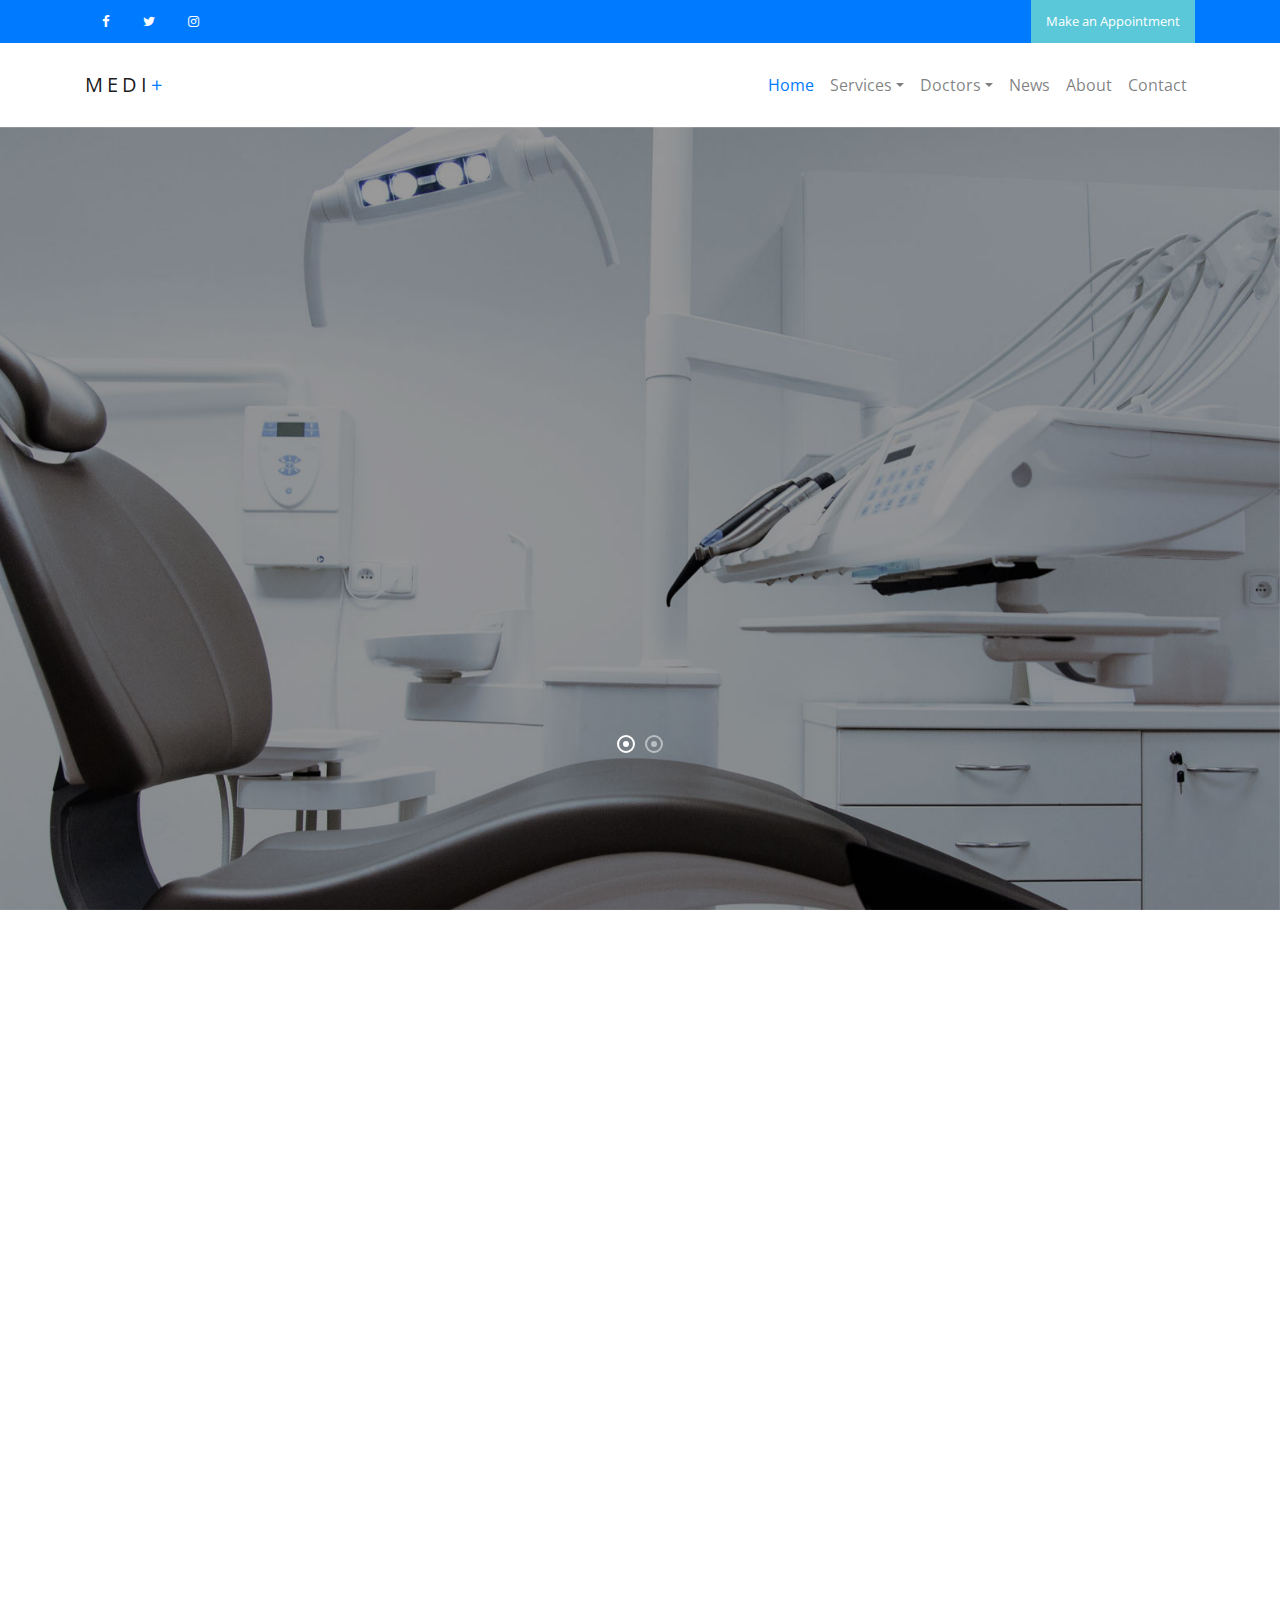
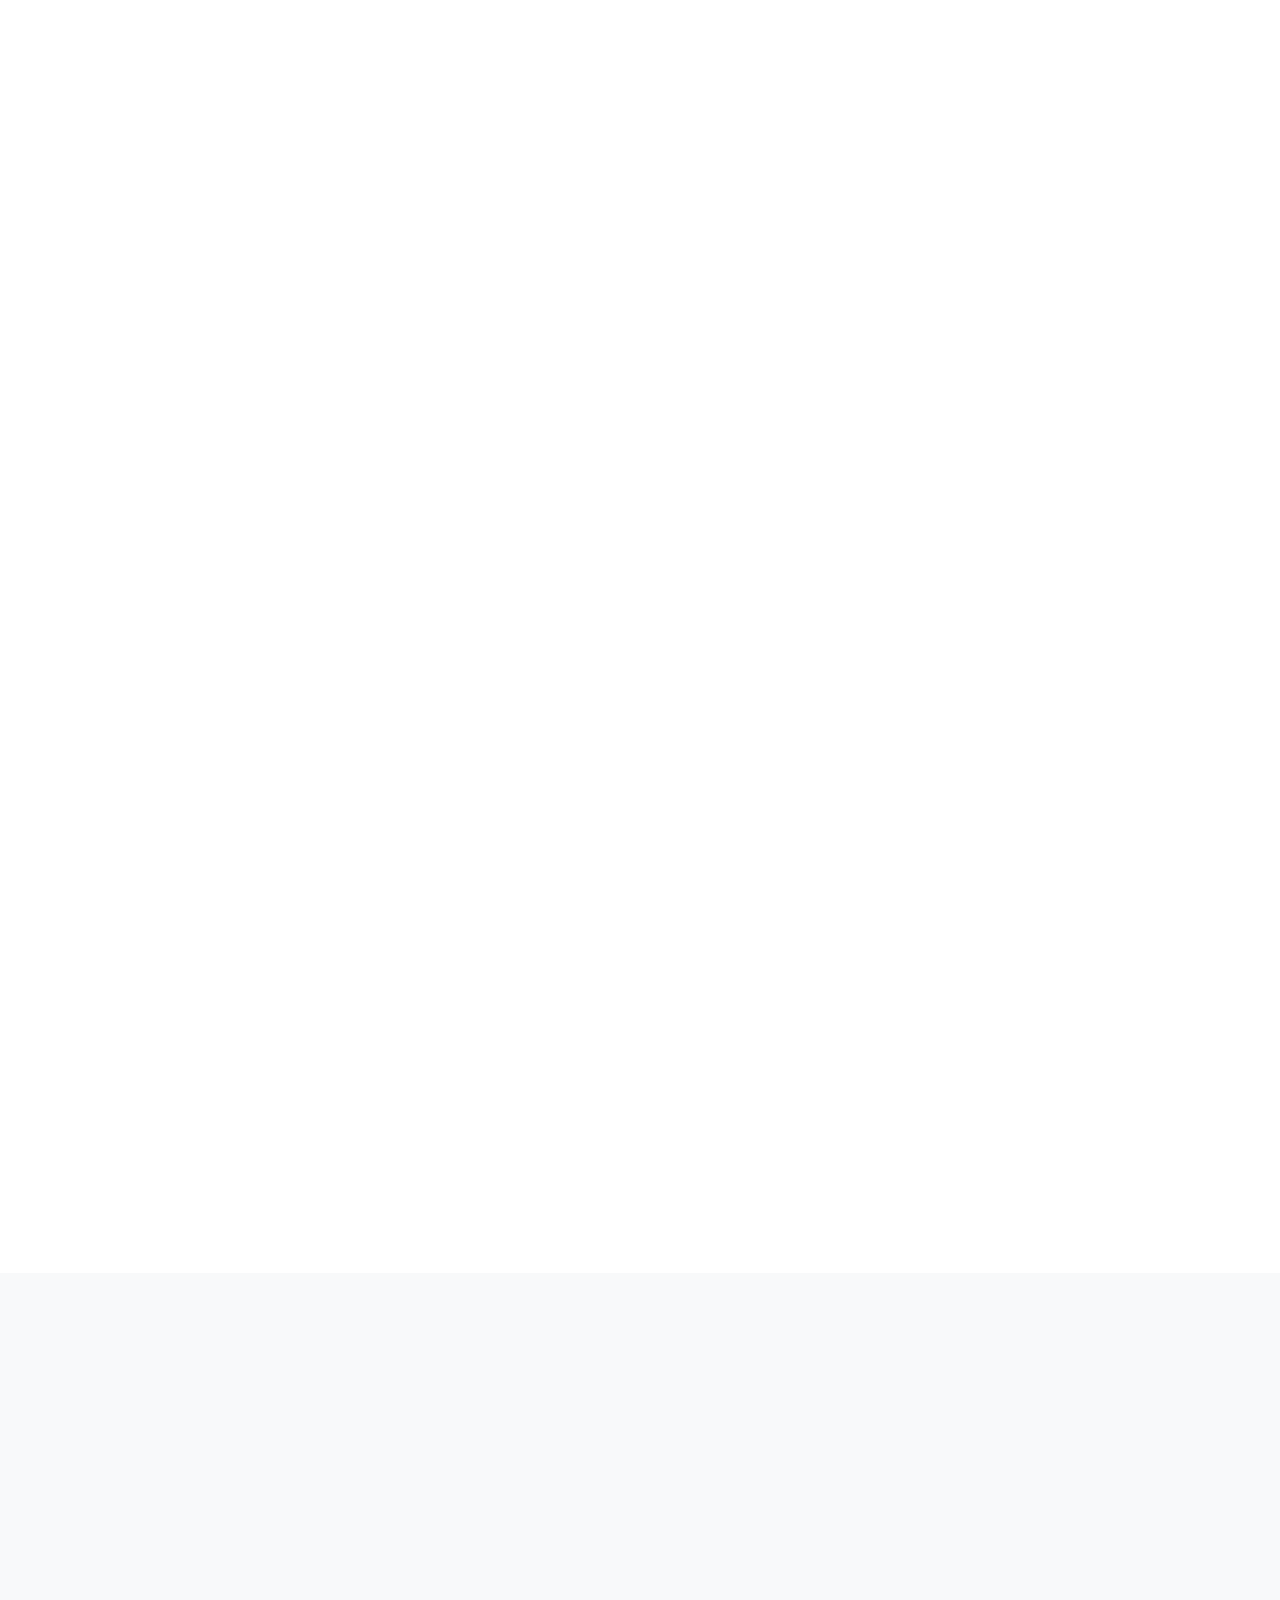
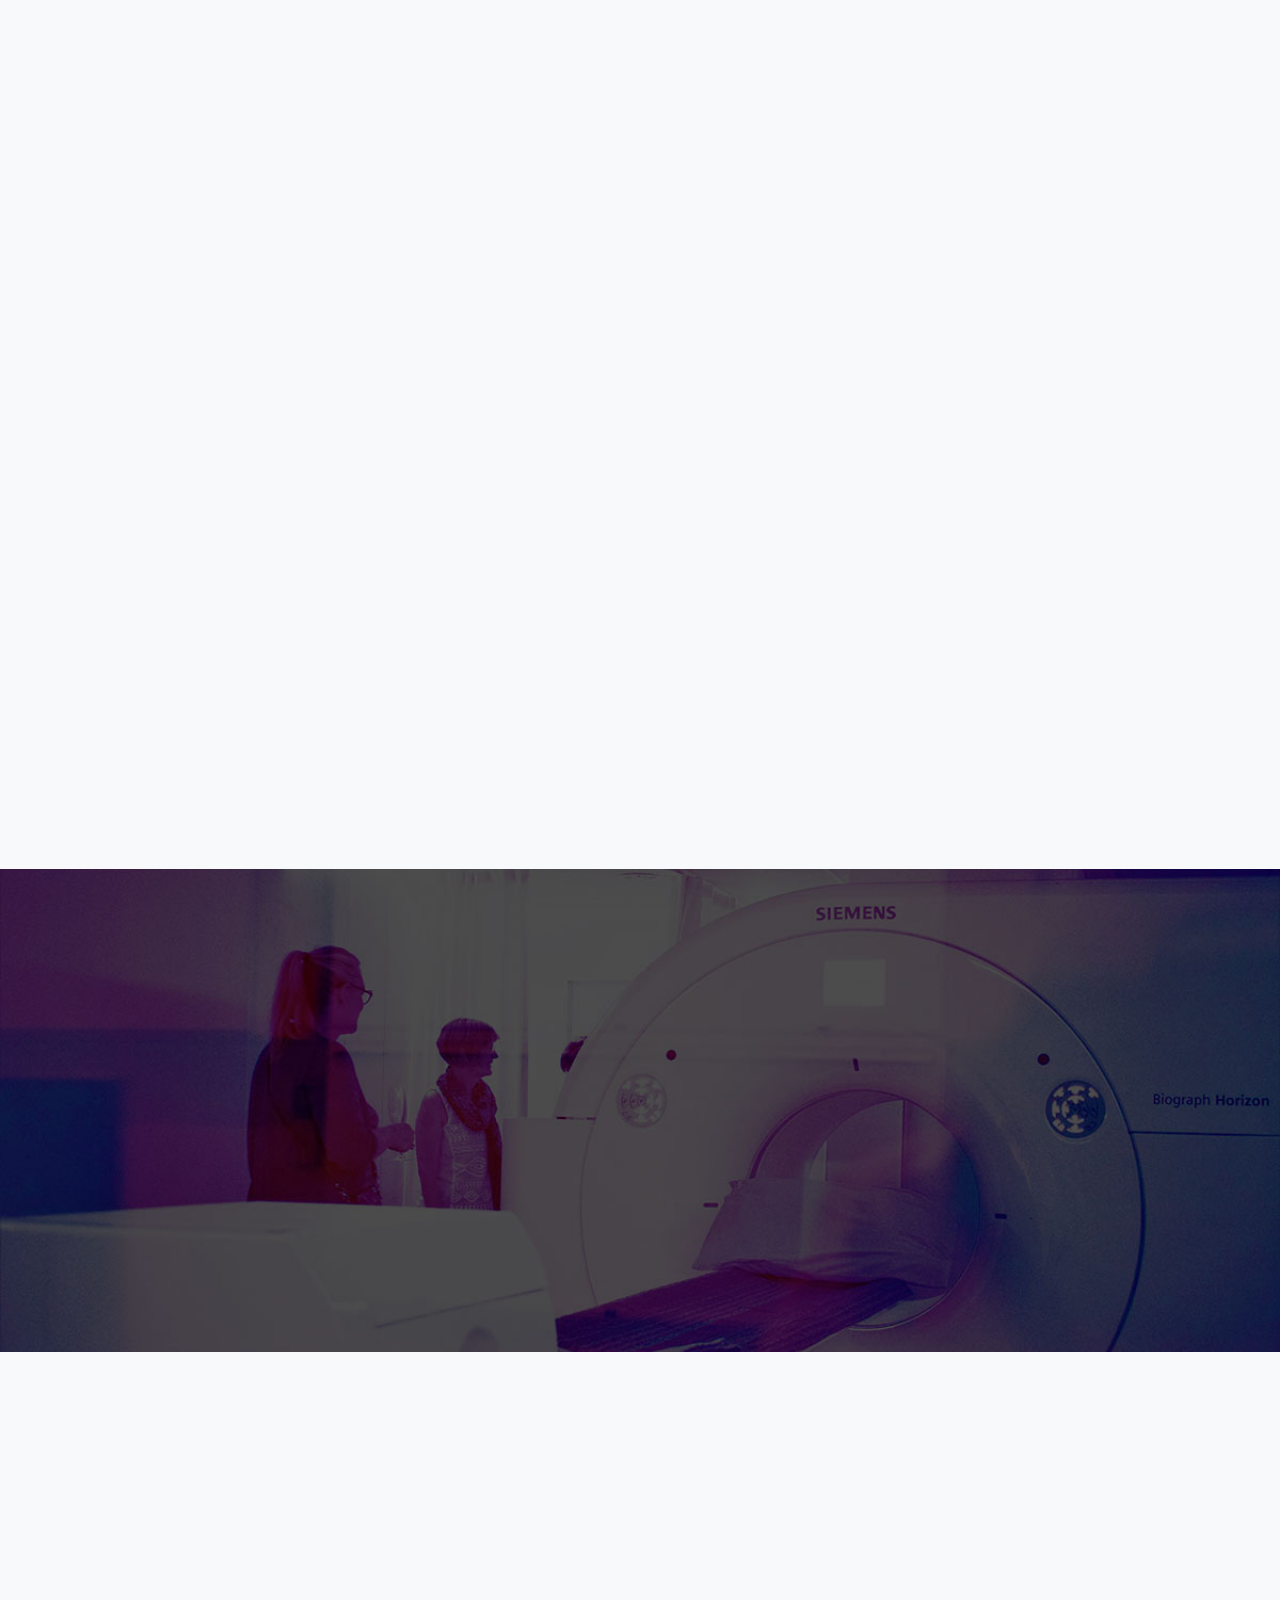
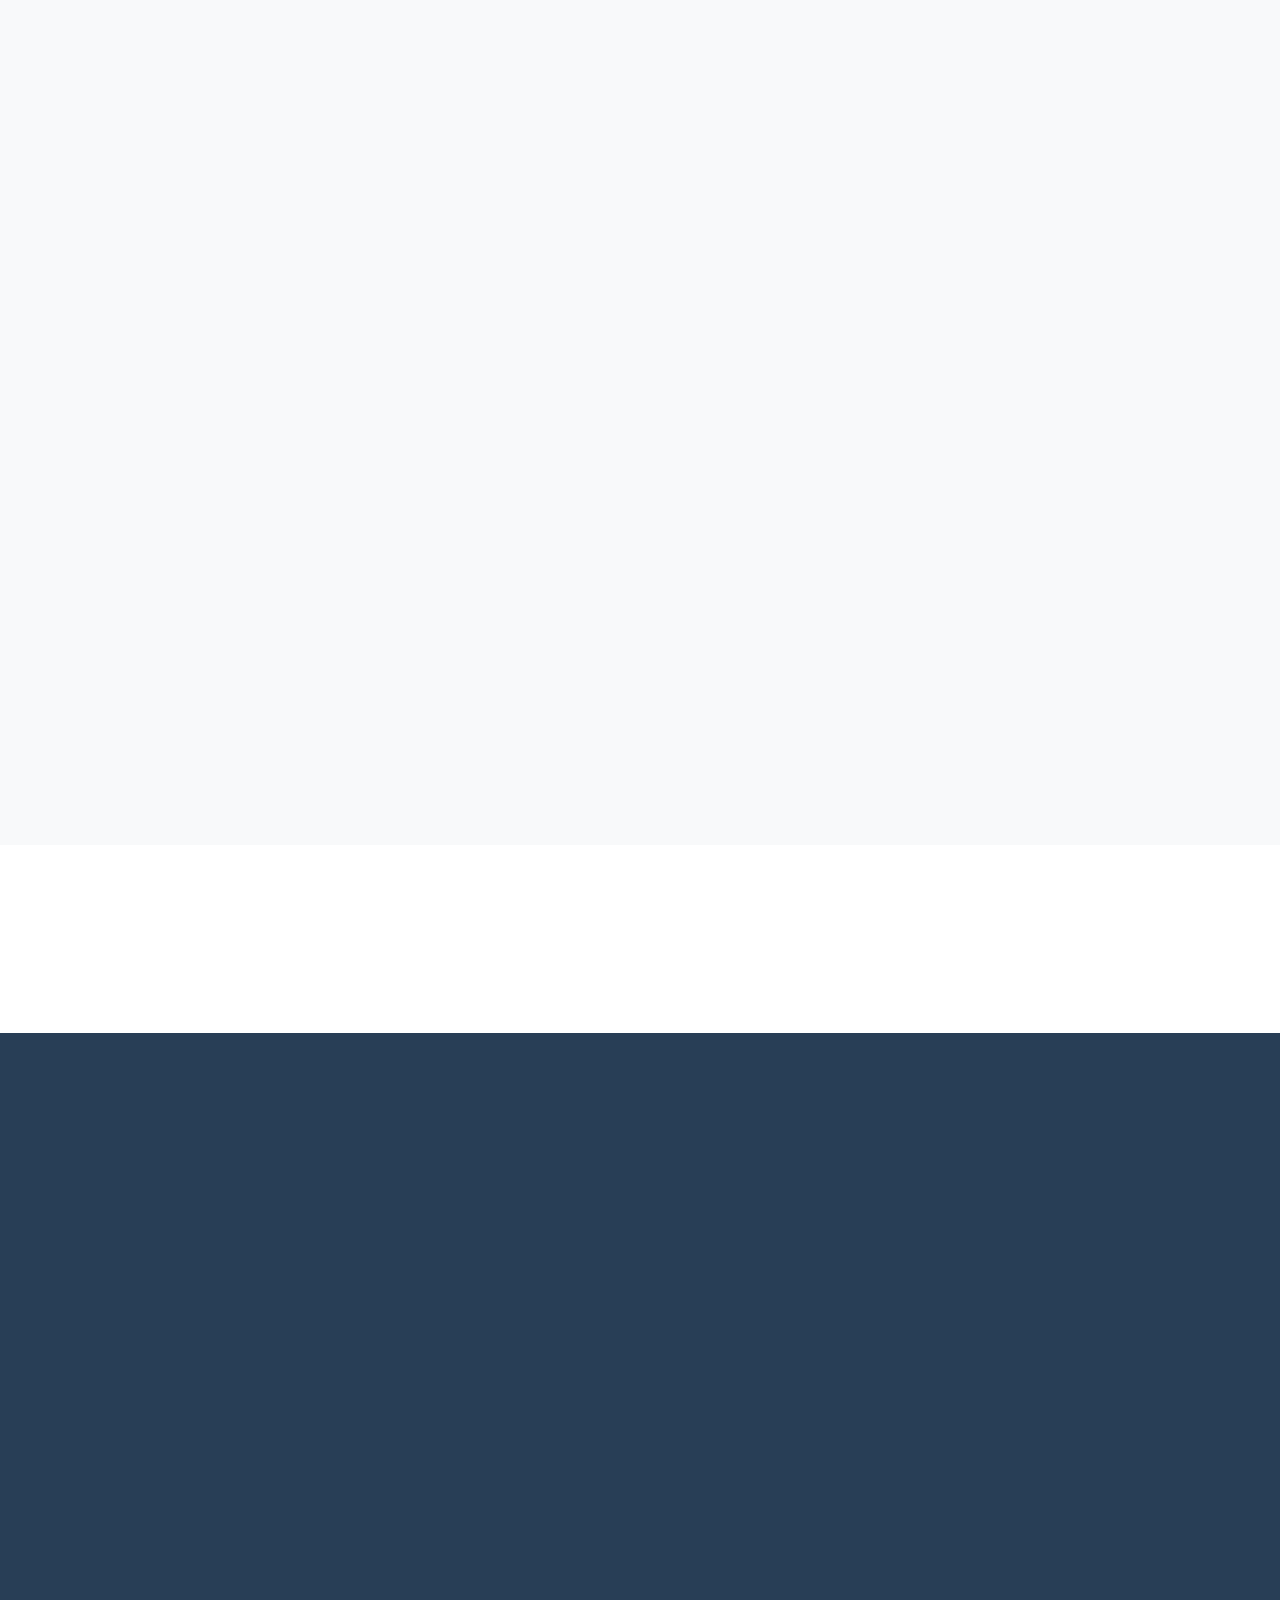
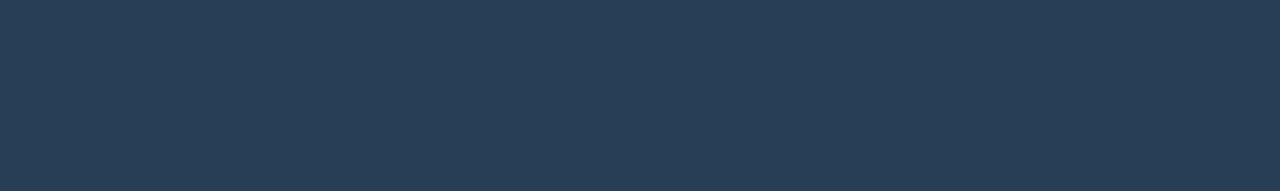
==== index.html @ 518af1c9 "first commit" ====
<!doctype html>
<html lang="en">
  <head>
    <title>Colorlib Medi+</title>
    <meta charset="utf-8">
    <meta name="viewport" content="width=device-width, initial-scale=1, shrink-to-fit=no">

    <link href="https://fonts.googleapis.com/css?family=Open+Sans:300, 400, 700" rel="stylesheet">

    <link rel="stylesheet" href="css/bootstrap.css">
    <link rel="stylesheet" href="css/animate.css">
    <link rel="stylesheet" href="css/owl.carousel.min.css">
    <link rel="stylesheet" href="css/bootstrap-datepicker.css">
    <link rel="stylesheet" href="css/jquery.timepicker.css">

    <link rel="stylesheet" href="fonts/ionicons/css/ionicons.min.css">
    <link rel="stylesheet" href="fonts/fontawesome/css/font-awesome.min.css">
    <link rel="stylesheet" href="fonts/flaticon/font/flaticon.css">


    <!-- Theme Style -->
    <link rel="stylesheet" href="css/style.css">
  </head>
  <body>
    
    <header role="banner">
      <div class="top-bar">
        <div class="container">
          <div class="row">
            <div class="col-md-6 col-sm-6 col-5">
              <ul class="social list-unstyled">
                <li><a href="#"><span class="fa fa-facebook"></span></a></li>
                <li><a href="#"><span class="fa fa-twitter"></span></a></li>
                <li><a href="#"><span class="fa fa-instagram"></span></a></li>
              </ul>
            </div>
            <div class="col-md-6 col-sm-6 col-7 text-right">
              <p class="mb-0">
                <a href="#" class="cta-btn" data-toggle="modal" data-target="#modalAppointment">Make an Appointment</a></p>
            </div>
          </div>
        </div>
      </div>
      <nav class="navbar navbar-expand-lg navbar-light bg-light">
        <div class="container">
          <a class="navbar-brand" href="index.html">Medi<span>+</span>  </a>
          <button class="navbar-toggler" type="button" data-toggle="collapse" data-target="#navbarsExample05" aria-controls="navbarsExample05" aria-expanded="false" aria-label="Toggle navigation">
            <span class="navbar-toggler-icon"></span>
          </button>

          <div class="collapse navbar-collapse" id="navbarsExample05">
            <ul class="navbar-nav ml-auto">
              <li class="nav-item">
                <a class="nav-link active" href="index.html">Home</a>
              </li>
              <li class="nav-item dropdown">
                <a class="nav-link dropdown-toggle" href="services.html" id="dropdown04" data-toggle="dropdown" aria-haspopup="true" aria-expanded="false">Services</a>
                <div class="dropdown-menu" aria-labelledby="dropdown04">
                  <a class="dropdown-item" href="#">Institute</a>
                  <a class="dropdown-item" href="#">Departments</a>
                  <a class="dropdown-item" href="services.html">Services</a>
                </div>

              </li>
              <li class="nav-item dropdown">
                <a class="nav-link dropdown-toggle" href="doctors.html" id="dropdown05" data-toggle="dropdown" aria-haspopup="true" aria-expanded="false">Doctors</a>
                <div class="dropdown-menu" aria-labelledby="dropdown05">
                  <a class="dropdown-item" href="doctors.html">Find Doctors</a>
                  <a class="dropdown-item" href="#">Practitioner</a>
                </div>
              </li>
              <li class="nav-item">
                <a class="nav-link" href="news.html">News</a>
              </li>
              <li class="nav-item">
                <a class="nav-link" href="about.html">About</a>
              </li>
              <li class="nav-item">
                <a class="nav-link" href="contact.html">Contact</a>
              </li>
            </ul>
          </div>
        </div>
      </nav>
    </header>
    <!-- END header -->
    
    <section class="home-slider owl-carousel">
      <div class="slider-item" style="background-image: url('img/slider-2.jpg');">
        
        <div class="container">
          <div class="row slider-text align-items-center">
            <div class="col-md-7 col-sm-12 element-animate">
              <h1>We Care For You</h1>
              <p>Lorem ipsum dolor sit amet, consectetur adipisicing elit. Commodi unde impedit, necessitatibus, soluta sit quam minima expedita atque corrupti reiciendis.</p>
            </div>
          </div>
        </div>

      </div>

      <div class="slider-item" style="background-image: url('img/slider-1.jpg');">
        <div class="container">
          <div class="row slider-text align-items-center">
            <div class="col-md-7 col-sm-12 element-animate">
              <h1>We Provide Health Care Solutions</h1>
              <p>Lorem ipsum dolor sit amet, consectetur adipisicing elit. Commodi unde impedit, necessitatibus, soluta sit quam minima expedita atque corrupti reiciendis.</p>
            </div>
          </div>
        </div>
        
      </div>

    </section>
    <!-- END slider -->

    
    <section class="container home-feature mb-5">
      <div class="row">
        <div class="col-md-4 p-0 one-col element-animate">
          <div class="col-inner p-xl-5 p-lg-5 p-md-4 p-sm-4 p-4">
            <span class="icon flaticon-hospital-bed"></span>
            <h2>Patient Services</h2>
            <p>Lorem ipsum dolor sit amet, consectetur adipisicing elit. Commodi unde impedit, necessitatibus, soluta sit quam minima expedita atque corrupti reiciendis.</p>
          </div>
          <a href="#" class="btn-more">Read More</a>
        </div>
        <div class="col-md-4 p-0 two-col element-animate">
          <div class="col-inner p-xl-5 p-lg-5 p-md-4 p-sm-4 p-4">
            <span class="icon flaticon-first-aid-kit"></span>
            <h2>Medical Services</h2>
            <p>Lorem ipsum dolor sit amet, consectetur adipisicing elit. Commodi unde impedit, necessitatibus, soluta sit quam minima expedita atque corrupti reiciendis.</p>
          </div>
          <a href="#" class="btn-more">Read More</a>
        </div>
        <div class="col-md-4 p-0 three-col element-animate">
          <div class="col-inner p-xl-5 p-lg-5 p-md-4 p-sm-4 p-4">
            <span class="icon flaticon-hospital"></span>
            <h2>Amenities</h2>
            <p>Lorem ipsum dolor sit amet, consectetur adipisicing elit. Commodi unde impedit, necessitatibus, soluta sit quam minima expedita atque corrupti reiciendis.</p>
          </div>
          <a href="#" class="btn-more">Read More</a>
        </div>
      </div>
    </section>
    <!-- END section -->

    <section class="section stretch-section">
      <div class="container">
        <div class="row justify-content-center mb-5 element-animate">
          <div class="col-md-8 text-center mb-5">
            <h2 class="text-uppercase heading border-bottom mb-4">Why Choose Us</h2>
            <p class="mb-0 lead">Lorem ipsum dolor sit amet, consectetur adipisicing elit. Commodi unde impedit, necessitatibus, soluta sit quam minima expedita atque corrupti reiciendis.</p>
          </div>
        </div>
        <div class="row align-items-center">
          
          <div class="col-md-6 stretch-left-1 element-animate" data-animate-effect="fadeInLeft">
            <a href="#" class="video"><img src="img/img_1.jpg" alt="" class="img-fluid"></a>
          </div>
          <div class="col-md-6 stretch-left-1-offset pl-md-5 pl-0 element-animate" data-animate-effect="fadeInLeft">
            <div class="row">
              <div class="col-lg-6 col-md-6 col-sm-6 col-6">
                <div class="media d-block media-feature text-center">
                  <span class="icon flaticon-hospital"></span>
                  <div class="media-body">
                    <h3 class="mt-0 text-black">Amenities</h3>
                    <p>Lorem ipsum dolor sit amet, consectetur adipisicing elit.</p>
                  </div>
                </div>
              </div>
              <div class="col-lg-6 col-md-6 col-sm-6 col-6">
                <div class="media d-block media-feature text-center">
                  <span class="icon flaticon-first-aid-kit"></span>
                  <div class="media-body">
                    <h3 class="mt-0 text-black">Medical Services</h3>
                    <p>Lorem ipsum dolor sit amet, consectetur adipisicing elit.</p>
                  </div>
                </div>
              </div>
            </div>

            <div class="row">
              <div class="col-lg-6 col-md-6 col-sm-6 col-6">
                <div class="media d-block media-feature text-center">
                  <span class="icon flaticon-hospital-bed"></span>
                  <div class="media-body">
                    <h3 class="mt-0 text-black">Patient Services</h3>
                    <p>Lorem ipsum dolor sit amet, consectetur adipisicing elit.</p>
                  </div>
                </div>
              </div>
              <div class="col-lg-6 col-md-6 col-sm-6 col-6">
                <div class="media d-block media-feature text-center">
                  <span class="icon flaticon-doctor"></span>
                  <div class="media-body">
                    <h3 class="mt-0 text-black">Expert Doctors</h3>
                    <p>Lorem ipsum dolor sit amet, consectetur adipisicing elit.</p>
                  </div>
                </div>
              </div>
            </div>
          </div>
        </div>
      </div>
    </section>
    <!-- END section -->

    <section class="section custom-tabs">
      <div class="container">
        <div class="row">

          <div class="col-md-4 border-right element-animate">
            <div class="nav flex-column nav-pills" id="v-pills-tab" role="tablist" aria-orientation="vertical">
              <a class="nav-link active" id="v-pills-home-tab" data-toggle="pill" href="#v-pills-home" role="tab" aria-controls="v-pills-home" aria-selected="true"><span>01</span> Amenities</a>
              <a class="nav-link" id="v-pills-profile-tab" data-toggle="pill" href="#v-pills-profile" role="tab" aria-controls="v-pills-profile" aria-selected="false"><span>02</span> Medical Services</a>
              <a class="nav-link" id="v-pills-messages-tab" data-toggle="pill" href="#v-pills-messages" role="tab" aria-controls="v-pills-messages" aria-selected="false"><span>03</span> Patient Services</a>
              <a class="nav-link" id="v-pills-settings-tab" data-toggle="pill" href="#v-pills-settings" role="tab" aria-controls="v-pills-settings" aria-selected="false"><span>04</span> Expert Doctors</a>
            </div>
          </div>
          <div class="col-md-1"></div>
          <div class="col-md-7 element-animate">
            
            <div class="tab-content" id="v-pills-tabContent">
              <div class="tab-pane fade show active" id="v-pills-home" role="tabpanel" aria-labelledby="v-pills-home-tab">
                <span class="icon flaticon-hospital"></span>
                <h2 class="text-primary">Amenities</h2>
                <p class="lead">Lorem ipsum dolor sit amet, consectetur adipisicing elit. Nesciunt voluptate, quibusdam sunt iste dolores consequatur</p>
                <p>Inventore fugit error iure nisi reiciendis fugiat illo pariatur quam sequi quod iusto facilis officiis nobis sit quis molestias asperiores rem, blanditiis! Commodi exercitationem vitae deserunt qui nihil ea, tempore et quam natus quaerat doloremque.</p>
                <p><a href="#" class="btn btn-primary">Learn More</a></p>
              </div>
              <div class="tab-pane fade" id="v-pills-profile" role="tabpanel" aria-labelledby="v-pills-profile-tab">
                <span class="icon flaticon-first-aid-kit"></span>
                <h2 class="text-primary">Medical Services</h2>
                <p class="lead">Lorem ipsum dolor sit amet, consectetur adipisicing elit. Nesciunt voluptate, quibusdam sunt iste dolores consequatur</p>
                <p>Inventore fugit error iure nisi reiciendis fugiat illo pariatur quam sequi quod iusto facilis officiis nobis sit quis molestias asperiores rem, blanditiis! Commodi exercitationem vitae deserunt qui nihil ea, tempore et quam natus quaerat doloremque.</p>
                <p><a href="#" class="btn btn-primary">Learn More</a></p>
              </div>
              <div class="tab-pane fade" id="v-pills-messages" role="tabpanel" aria-labelledby="v-pills-messages-tab">
                <span class="icon flaticon-hospital-bed"></span>
                <h2 class="text-primary">Patient Services</h2>
                <p class="lead">Lorem ipsum dolor sit amet, consectetur adipisicing elit. Nesciunt voluptate, quibusdam sunt iste dolores consequatur</p>
                <p>Inventore fugit error iure nisi reiciendis fugiat illo pariatur quam sequi quod iusto facilis officiis nobis sit quis molestias asperiores rem, blanditiis! Commodi exercitationem vitae deserunt qui nihil ea, tempore et quam natus quaerat doloremque.</p>
                <p><a href="#" class="btn btn-primary">Learn More</a></p>
              </div>
              <div class="tab-pane fade" id="v-pills-settings" role="tabpanel" aria-labelledby="v-pills-settings-tab">
                <span class="icon flaticon-doctor"></span>
                <h2 class="text-primary">Expert Doctors</h2>
                <p class="lead">Lorem ipsum dolor sit amet, consectetur adipisicing elit. Nesciunt voluptate, quibusdam sunt iste dolores consequatur</p>
                <p>Inventore fugit error iure nisi reiciendis fugiat illo pariatur quam sequi quod iusto facilis officiis nobis sit quis molestias asperiores rem, blanditiis! Commodi exercitationem vitae deserunt qui nihil ea, tempore et quam natus quaerat doloremque.</p>
                <p><a href="#" class="btn btn-primary">Learn More</a></p>
              </div>
            </div>
          </div>
        </div>
      </div>
    </section>
    <!-- END section -->

    <section class="section bg-light">
      <div class="container">
        <div class="row justify-content-center mb-5 element-animate">
          <div class="col-md-8 text-center mb-5">
            <h2 class="text-uppercase heading border-bottom mb-4">Our Doctors</h2>
            <p class="mb-0 lead">Lorem ipsum dolor sit amet, consectetur adipisicing elit. Commodi unde impedit, necessitatibus, soluta sit quam minima expedita atque corrupti reiciendis.</p>
          </div>
        </div>
        <div class="row element-animate">
          <div class="major-caousel js-carousel-1 owl-carousel">
            <div>
              <div class="media d-block media-custom text-center">
                <img src="img/doctor_1.jpg" alt="Image Placeholder" class="img-fluid">
                <div class="media-body">
                  <h3 class="mt-0 text-black">Dr. Carl Smith</h3>
                  <p>Lorem ipsum dolor sit amet, consectetur adipisicing elit.</p>
                  <p>
                    <a href="#" class="p-2"><span class="fa fa-facebook"></span></a>
                    <a href="#" class="p-2"><span class="fa fa-twitter"></span></a>
                    <a href="#" class="p-2"><span class="fa fa-linkedin"></span></a>
                  </p>
                </div>
              </div>
            </div>
            <div>
              <div class="media d-block media-custom text-center">
                <img src="img/doctor_2.jpg" alt="Image Placeholder" class="img-fluid">
                <div class="media-body">
                  <h3 class="mt-0 text-black">Dr. Janice Doe</h3>
                  <p>Lorem ipsum dolor sit amet, consectetur adipisicing elit.</p>
                  <p>
                    <a href="#" class="p-2"><span class="fa fa-facebook"></span></a>
                    <a href="#" class="p-2"><span class="fa fa-twitter"></span></a>
                    <a href="#" class="p-2"><span class="fa fa-linkedin"></span></a>
                  </p>
                </div>
              </div>
            </div>
            <div>
              <div class="media d-block media-custom text-center">
                <img src="img/doctor_3.jpg" alt="Image Placeholder" class="img-fluid">
                <div class="media-body">
                  <h3 class="mt-0 text-black">Dr. Jean Doe</h3>
                  <p>Lorem ipsum dolor sit amet, consectetur adipisicing elit.</p>
                  <p>
                    <a href="#" class="p-2"><span class="fa fa-facebook"></span></a>
                    <a href="#" class="p-2"><span class="fa fa-twitter"></span></a>
                    <a href="#" class="p-2"><span class="fa fa-linkedin"></span></a>
                  </p>
                </div>
              </div>
            </div>
            <div>
              <div class="media d-block media-custom text-center">
                <img src="img/doctor_4.jpg" alt="Image Placeholder" class="img-fluid">
                <div class="media-body">
                  <h3 class="mt-0 text-black">Dr. Jessica Doe</h3>
                  <p>Lorem ipsum dolor sit amet, consectetur adipisicing elit.</p>
                  <p>
                    <a href="#" class="p-2"><span class="fa fa-facebook"></span></a>
                    <a href="#" class="p-2"><span class="fa fa-twitter"></span></a>
                    <a href="#" class="p-2"><span class="fa fa-linkedin"></span></a>
                  </p>
                </div>
              </div>
            </div>

            <div>
              <div class="media d-block media-custom text-center">
                <img src="img/doctor_1.jpg" alt="Image Placeholder" class="img-fluid">
                <div class="media-body">
                  <h3 class="mt-0 text-black">Dr. Carl Smith</h3>
                  <p>Lorem ipsum dolor sit amet, consectetur adipisicing elit.</p>
                  <p>
                    <a href="#" class="p-2"><span class="fa fa-facebook"></span></a>
                    <a href="#" class="p-2"><span class="fa fa-twitter"></span></a>
                    <a href="#" class="p-2"><span class="fa fa-linkedin"></span></a>
                  </p>
                </div>
              </div>
            </div>
            <div>
              <div class="media d-block media-custom text-center">
                <img src="img/doctor_2.jpg" alt="Image Placeholder" class="img-fluid">
                <div class="media-body">
                  <h3 class="mt-0 text-black">Dr. Janice Doe</h3>
                  <p>Lorem ipsum dolor sit amet, consectetur adipisicing elit.</p>
                  <p>
                    <a href="#" class="p-2"><span class="fa fa-facebook"></span></a>
                    <a href="#" class="p-2"><span class="fa fa-twitter"></span></a>
                    <a href="#" class="p-2"><span class="fa fa-linkedin"></span></a>
                  </p>
                </div>
              </div>
            </div>
            <div>
              <div class="media d-block media-custom text-center">
                <img src="img/doctor_3.jpg" alt="Image Placeholder" class="img-fluid">
                <div class="media-body">
                  <h3 class="mt-0 text-black">Dr. Jean Doe</h3>
                  <p>Lorem ipsum dolor sit amet, consectetur adipisicing elit.</p>
                  <p>
                    <a href="#" class="p-2"><span class="fa fa-facebook"></span></a>
                    <a href="#" class="p-2"><span class="fa fa-twitter"></span></a>
                    <a href="#" class="p-2"><span class="fa fa-linkedin"></span></a>
                  </p>
                </div>
              </div>
            </div>
            <div>
              <div class="media d-block media-custom text-center">
                <img src="img/doctor_4.jpg" alt="Image Placeholder" class="img-fluid">
                <div class="media-body">
                  <h3 class="mt-0 text-black">Dr. Jessica Doe</h3>
                  <p>Lorem ipsum dolor sit amet, consectetur adipisicing elit.</p>
                  <p>
                    <a href="#" class="p-2"><span class="fa fa-facebook"></span></a>
                    <a href="#" class="p-2"><span class="fa fa-twitter"></span></a>
                    <a href="#" class="p-2"><span class="fa fa-linkedin"></span></a>
                  </p>
                </div>
              </div>
            </div>

          </div>
          <!-- END slider -->
        </div>
      </div>
    </section>
    <!-- END section -->

    <section class="cover_1" style="background-image: url(img/bg_1.jpg);">
      <div class="container">
        <div class="row text-center justify-content-center">
          <div class="col-md-10">
            <h2 class="heading element-animate">Experience Our Advance Facilities</h2>
            <p class="sub-heading element-animate mb-5">Lorem ipsum dolor sit amet, consectetur adipisicing elit. Commodi unde impedit, necessitatibus, soluta sit quam minima expedita atque corrupti reiciendis.</p>
            <p class="element-animate"><a href="#" class="btn btn-primary btn-lg">Get In Touch</a></p>
          </div>
        </div>
      </div>
    </section>
    <!-- END section -->

    <section class="section bg-light">
      <div class="container">
        <div class="row justify-content-center mb-5 element-animate">
          <div class="col-md-8 text-center mb-5">
            <h2 class="text-uppercase heading border-bottom mb-4">News &amp; Events</h2>
            <p class="mb-0 lead">Lorem ipsum dolor sit amet, consectetur adipisicing elit. Commodi unde impedit, necessitatibus, soluta sit quam minima expedita atque corrupti reiciendis.</p>
          </div>
        </div>
        <div class="row element-animate">
          <div class="major-caousel js-carousel-2 owl-carousel">
            <div>
              <div class="media d-block media-custom text-left">
                <img src="img/img_thumb_1.jpg" alt="Image Placeholder" class="img-fluid">
                <div class="media-body">
                  <span class="meta-post">December 2, 2017</span>
                  <h3 class="mt-0 text-black"><a href="#" class="text-black">Lorem ipsum dolor sit amet elit</a></h3>
                  <p>Lorem ipsum dolor sit amet, consectetur adipisicing elit.</p>
                  <p class="clearfix">
                    <a href="#" class="float-left">Read more</a>
                    <a href="#" class="float-right meta-chat"><span class="ion-chatbubble"></span> 8</a>
                  </p>
                </div>
              </div>
            </div>
            <div>
              <div class="media d-block media-custom text-left">
                <img src="img/img_thumb_2.jpg" alt="Image Placeholder" class="img-fluid">
                <div class="media-body">
                  <span class="meta-post">December 2, 2017</span>
                  <h3 class="mt-0 text-black"><a href="#" class="text-black">Lorem ipsum dolor sit amet elit</a></h3>
                  <p>Lorem ipsum dolor sit amet, consectetur adipisicing elit.</p>
                  <p class="clearfix">
                    <a href="#" class="float-left">Read more</a>
                    <a href="#" class="float-right meta-chat"><span class="ion-chatbubble"></span> 2</a>
                  </p>
                </div>
              </div>
            </div>
            <div>
              <div class="media d-block media-custom text-left">
                <img src="img/img_thumb_3.jpg" alt="Image Placeholder" class="img-fluid">
                <div class="media-body">
                  <span class="meta-post">December 2, 2017</span>
                  <h3 class="mt-0 text-black"><a href="#" class="text-black">Lorem ipsum dolor sit amet elit</a></h3>
                  <p>Lorem ipsum dolor sit amet, consectetur adipisicing elit.</p>
                  <p class="clearfix">
                    <a href="#" class="float-left">Read more</a>
                    <a href="#" class="float-right meta-chat"><span class="ion-chatbubble"></span> 5</a>
                  </p>
                </div>
              </div>
            </div>
            <div>
              <div class="media d-block media-custom text-left">
                <img src="img/img_thumb_4.jpg" alt="Image Placeholder" class="img-fluid">
                <div class="media-body">
                  <span class="meta-post">December 2, 2017</span>
                  <h3 class="mt-0 text-black"><a href="#" class="text-black">Lorem ipsum dolor sit amet elit</a></h3>
                  <p>Lorem ipsum dolor sit amet, consectetur adipisicing elit.</p>
                  <p class="clearfix">
                    <a href="#" class="float-left">Read more</a>
                    <a href="#" class="float-right meta-chat"><span class="ion-chatbubble"></span> 7</a>
                  </p>
                </div>
              </div>
            </div>

            <div>
              <div class="media d-block media-custom text-left">
                <img src="img/img_thumb_1.jpg" alt="Image Placeholder" class="img-fluid">
                <div class="media-body">
                  <span class="meta-post">December 2, 2017</span>
                  <h3 class="mt-0 text-black"><a href="#" class="text-black">Lorem ipsum dolor sit amet elit</a></h3>
                  <p>Lorem ipsum dolor sit amet, consectetur adipisicing elit.</p>
                  <p class="clearfix">
                    <a href="#" class="float-left">Read more</a>
                    <a href="#" class="float-right meta-chat"><span class="ion-chatbubble"></span> 1</a>
                  </p>
                </div>
              </div>
            </div>
            <div>
              <div class="media d-block media-custom text-left">
                <img src="img/img_thumb_2.jpg" alt="Image Placeholder" class="img-fluid">
                <div class="media-body">
                  <span class="meta-post">December 2, 2017</span>
                  <h3 class="mt-0 text-black"><a href="#" class="text-black">Lorem ipsum dolor sit amet elit</a></h3>
                  <p>Lorem ipsum dolor sit amet, consectetur adipisicing elit.</p>
                  <p class="clearfix">
                    <a href="#" class="float-left">Read more</a>
                    <a href="#" class="float-right meta-chat"><span class="ion-chatbubble"></span> 4</a>
                  </p>
                </div>
              </div>
            </div>
            <div>
              <div class="media d-block media-custom text-left">
                <img src="img/img_thumb_3.jpg" alt="Image Placeholder" class="img-fluid">
                <div class="media-body">
                  <span class="meta-post">December 2, 2017</span>
                  <h3 class="mt-0 text-black"><a href="#" class="text-black">Lorem ipsum dolor sit amet elit</a></h3>
                  <p>Lorem ipsum dolor sit amet, consectetur adipisicing elit.</p>
                  <p class="clearfix">
                    <a href="#" class="float-left">Read more</a>
                    <a href="#" class="float-right meta-chat"><span class="ion-chatbubble"></span> 12</a>
                  </p>
                </div>
              </div>
            </div>
            <div>
              <div class="media d-block media-custom text-left">
                <img src="img/img_thumb_4.jpg" alt="Image Placeholder" class="img-fluid">
                <div class="media-body">
                  <span class="meta-post">December 2, 2017</span>
                  <h3 class="mt-0 text-black"><a href="#" class="text-black">Lorem ipsum dolor sit amet elit</a></h3>
                  <p>Lorem ipsum dolor sit amet, consectetur adipisicing elit.</p>
                  <p class="clearfix">
                    <a href="#" class="float-left">Read more</a>
                    <a href="#" class="float-right meta-chat"><span class="ion-chatbubble"></span> 14</a>
                  </p>
                </div>
              </div>
            </div>

          </div>
          <!-- END slider -->
        </div>
      </div>
    </section>
    <!-- END section -->

    <a href="#" class="cta-link element-animate" data-animate-effect="fadeIn" data-toggle="modal" data-target="#modalAppointment">
      <span class="sub-heading">Ready to Visit?</span>
      <span class="heading">Make an Appointment</span>
    </a>
    <!-- END cta-link -->

    <footer class="site-footer" role="contentinfo">
      <div class="container">
        <div class="row mb-5 element-animate">
          <div class="col-md-3 mb-5">
            <h3>Services</h3>
            <ul class="footer-link list-unstyled">
              <li><a href="#">Find a doctor</a></li>
              <li><a href="#">Urgent Care</a></li>
              <li><a href="#">Emergency Care</a></li>
              <li><a href="#">Procedures &amp; Treatments</a></li>
              <li><a href="#">Online Services</a></li>
            </ul>
          </div>
          <div class="col-md-3 mb-5">
            <h3>Latest News</h3>
            <ul class="footer-link list-unstyled">
              <li><a href="#">News &amp; Press Releases</a></li>
              <li><a href="#">Health Care Professional News</a></li>
              <li><a href="#">Events &amp; Conferences</a></li>
            </ul>
          </div>
          <div class="col-md-3 mb-5">
            <h3>About</h3>
            <ul class="footer-link list-unstyled">
              <li><a href="#">About The Hospital</a></li>
              <li><a href="#">Testimonials</a></li>
              <li><a href="#">Accreditations &amp; Awards</a></li>
              <li><a href="#">Careers</a></li>
              <li><a href="#">Feedback</a></li>
            </ul>
          </div>
          <div class="col-md-3 mb-5">
            <h3>Location &amp; Contact</h3>
            <p class="mb-5">134 Street Name, City Name Here, United States</p>

            <h4 class="text-uppercase mb-3 h6 text-white">Email</h5>
            <p class="mb-5"><a href="mailto:info@yourdomain.com">info@yourdomain.com</a></p>
            
            <h4 class="text-uppercase mb-3 h6 text-white">Phone</h5>
            <p>+1 24 435 3533</p>

          </div>
        </div>

        <div class="row pt-md-3 element-animate">
          <div class="col-md-12">
            <hr class="border-t">
          </div>
          <div class="col-md-6 col-sm-12 copyright">
            <p>&copy; 2018 Colorlib Medi+. Designed &amp; Developed by <a href="https://colorlib.com/">Colorlib</a></p>
          </div>
          <div class="col-md-6 col-sm-12 text-md-right text-sm-left">
            <a href="#" class="p-2"><span class="fa fa-facebook"></span></a>
            <a href="#" class="p-2"><span class="fa fa-twitter"></span></a>
            <a href="#" class="p-2"><span class="fa fa-instagram"></span></a>
          </div>
        </div>
      </div>
    </footer>
    <!-- END footer -->


    <!-- Modal -->
    <div class="modal fade" id="modalAppointment" tabindex="-1" role="dialog" aria-labelledby="modalAppointmentLabel" aria-hidden="true">
      <div class="modal-dialog" role="document">
        <div class="modal-content">
          <div class="modal-header">
            <h5 class="modal-title" id="modalAppointmentLabel">Appointment</h5>
            <button type="button" class="close" data-dismiss="modal" aria-label="Close">
              <span aria-hidden="true">&times;</span>
            </button>
          </div>
          <div class="modal-body">
            <form action="#">
              <div class="form-group">
                <label for="appointment_name" class="text-black">Full Name</label>
                <input type="text" class="form-control" id="appointment_name">
              </div>
              <div class="form-group">
                <label for="appointment_email" class="text-black">Email</label>
                <input type="text" class="form-control" id="appointment_email">
              </div>
              <div class="row">
                <div class="col-md-6">
                  <div class="form-group">
                    <label for="appointment_date" class="text-black">Date</label>
                    <input type="text" class="form-control" id="appointment_date">
                  </div>    
                </div>
                <div class="col-md-6">
                  <div class="form-group">
                    <label for="appointment_time" class="text-black">Time</label>
                    <input type="text" class="form-control" id="appointment_time">
                  </div>
                </div>
              </div>
              

              <div class="form-group">
                <label for="appointment_message" class="text-black">Message</label>
                <textarea name="" id="appointment_message" class="form-control" cols="30" rows="10"></textarea>
              </div>
              <div class="form-group">
                <input type="submit" value="Send Message" class="btn btn-primary">
              </div>
            </form>
          </div>
          
        </div>
      </div>
    </div>

    <script src="js/jquery-3.2.1.min.js"></script>
    <script src="js/popper.min.js"></script>
    <script src="js/bootstrap.min.js"></script>
    <script src="js/owl.carousel.min.js"></script>
    <script src="js/bootstrap-datepicker.js"></script>
    <script src="js/jquery.timepicker.min.js"></script>
    <script src="js/jquery.waypoints.min.js"></script>
    <script src="js/main.js"></script>
  </body>
</html>
---- fonts/flaticon/font/flaticon.css ----
/*
  	Flaticon icon font: Flaticon
  	Creation date: 25/12/2017 06:10
  	*/

@font-face {
  font-family: "Flaticon";
  src: url("./Flaticon.eot");
  src: url("./Flaticon.eot?#iefix") format("embedded-opentype"),
       url("./Flaticon.woff") format("woff"),
       url("./Flaticon.ttf") format("truetype"),
       url("./Flaticon.svg#Flaticon") format("svg");
  font-weight: normal;
  font-style: normal;
}

@media screen and (-webkit-min-device-pixel-ratio:0) {
  @font-face {
    font-family: "Flaticon";
    src: url("./Flaticon.svg#Flaticon") format("svg");
  }
}

[class^="flaticon-"]:before, [class*=" flaticon-"]:before,
[class^="flaticon-"]:after, [class*=" flaticon-"]:after {   
  font-family: Flaticon;
  font-style: normal;
}

.flaticon-kidneys:before { content: "\f100"; }
.flaticon-stethoscope:before { content: "\f101"; }
.flaticon-heart-rate:before { content: "\f102"; }
.flaticon-first-aid-kit:before { content: "\f103"; }
.flaticon-liver:before { content: "\f104"; }
.flaticon-lungs:before { content: "\f105"; }
.flaticon-microscope:before { content: "\f106"; }
.flaticon-hospital:before { content: "\f107"; }
.flaticon-heart:before { content: "\f108"; }
.flaticon-syringe:before { content: "\f109"; }
.flaticon-ambulance:before { content: "\f10a"; }
.flaticon-dna:before { content: "\f10b"; }
.flaticon-hospital-bed:before { content: "\f10c"; }
.flaticon-doctor-1:before { content: "\f10d"; }
.flaticon-doctor:before { content: "\f10e"; }
.flaticon-ear:before { content: "\f10f"; }
---- css/style.css ----
body {
  background: #fff;
  font-family: "Open Sans", Arial, sans-serif;
  font-weight: 400;
  font-size: 16px;
  line-height: 1.8;
  color: #868e96;
}

a {
  -webkit-transition: .3s all ease;
  -o-transition: .3s all ease;
  transition: .3s all ease;
  text-decoration: none;
}

a:hover {
  text-decoration: none;
}

h1, h2, h3, h4, h5 {
  color: #000;
}

.btn, .form-control {
  outline: none;
  -webkit-box-shadow: none !important;
  box-shadow: none !important;
}

/* Header */
header {
  position: relative;
  top: 0;
  left: 0;
  width: 100%;
  z-index: 5;
}

header .navbar-brand {
  text-transform: uppercase;
  letter-spacing: .2em;
  font-weight: 400;
}

header .navbar-brand span {
  color: #007bff;
}

header .top-bar {
  background: #007bff;
}

header .top-bar a {
  color: #fff;
  padding: 10px;
  font-size: 13px;
  display: inline-block;
}

header .top-bar .cta-btn {
  display: inline-block;
  padding-right: 15px;
  padding-left: 15px;
  background: #5AC8D8;
}

header .top-bar .cta-btn:hover {
  -webkit-box-shadow: 2px 0 20px 0 rgba(0, 0, 0, 0.1);
  box-shadow: 2px 0 20px 0 rgba(0, 0, 0, 0.1);
}

header .top-bar .social {
  margin-bottom: 0;
}

header .top-bar .social li {
  display: inline-block;
  text-align: center;
}

header .top-bar .social li a {
  color: #fff;
  padding: 10px;
  width: 40px;
  display: inline-block;
}

@media (max-width: 991px) {
  header .top-bar .social li a {
    padding-left: 10px;
    padding-right: 10px;
    width: inherit;
  }
}

header .top-bar .social li a:hover {
  background: #5AC8D8;
  color: #fff;
  -webkit-box-shadow: 2px 0 20px 0 rgba(0, 0, 0, 0.1);
  box-shadow: 2px 0 20px 0 rgba(0, 0, 0, 0.1);
}

header .navbar {
  padding-top: 0;
  padding-bottom: 0;
  background: white !important;
}

@media (max-width: 1199px) {
  header .navbar {
    background: white !important;
    padding-top: .5rem;
    padding-bottom: .5rem;
  }
}

header .navbar .nav-link {
  padding: 1.7rem 1rem;
  outline: none !important;
}

@media (max-width: 1199px) {
  header .navbar .nav-link {
    padding: .5rem 0rem;
  }
}

header .navbar .nav-link.active {
  color: #007bff !important;
}

header .navbar .dropdown-menu {
  font-size: 14px;
  border-radius: 4px;
  border: none;
  -webkit-box-shadow: 0 2px 20px -5px rgba(0, 0, 0, 0.1);
  box-shadow: 0 2px 20px -5px rgba(0, 0, 0, 0.1);
}

header .navbar .dropdown-menu .dropdown-item.active {
  background: #f8f9fa;
  color: #007bff !important;
}

header .navbar .dropdown-menu a {
  padding-top: 7px;
  padding-bottom: 7px;
}

/* Owl Carousel */
.owl-carousel .owl-item {
  opacity: .4;
}

.owl-carousel .owl-item.active {
  opacity: 1;
}

.owl-carousel .owl-nav {
  position: absolute;
  top: 50%;
  width: 100%;
}

.owl-carousel .owl-nav .owl-prev,
.owl-carousel .owl-nav .owl-next {
  position: absolute;
  -webkit-transform: translateY(-50%);
  -ms-transform: translateY(-50%);
  transform: translateY(-50%);
  margin-top: -10px;
}

.owl-carousel .owl-nav .owl-prev span:before,
.owl-carousel .owl-nav .owl-next span:before {
  font-size: 40px;
}

.owl-carousel .owl-nav .owl-prev {
  left: 30px !important;
}

.owl-carousel .owl-nav .owl-next {
  right: 30px !important;
}

.owl-carousel .owl-dots {
  text-align: center;
}

.owl-carousel .owl-dots .owl-dot {
  width: 10px;
  height: 10px;
  margin: 5px;
  border-radius: 50%;
  background: #e6e6e6;
}

.owl-carousel .owl-dots .owl-dot.active {
  background: #007bff;
}

.owl-carousel.home-slider {
  z-index: 1;
  position: relative;
}

.owl-carousel.home-slider .owl-nav {
  opacity: 0;
  visibility: hidden;
  -webkit-transition: .3s all ease;
  -o-transition: .3s all ease;
  transition: .3s all ease;
}

.owl-carousel.home-slider .owl-nav button {
  color: #fff;
}

.owl-carousel.home-slider:focus .owl-nav, .owl-carousel.home-slider:hover .owl-nav {
  opacity: 1;
  visibility: visible;
}

.owl-carousel.home-slider .slider-item {
  background-size: cover;
  background-repeat: no-repeat;
  background-position: center center;
  height: calc(100vh - 117px);
  min-height: 700px;
}

.owl-carousel.home-slider .slider-item .slider-text {
  color: #fff;
  height: calc(100vh - 117px);
  min-height: 700px;
}

.owl-carousel.home-slider .slider-item .slider-text h1 {
  font-size: 72px;
  color: #fff;
  line-height: 1.2;
  font-weight: 300;
}

@media (max-width: 991px) {
  .owl-carousel.home-slider .slider-item .slider-text h1 {
    font-size: 40px;
  }
}

.owl-carousel.home-slider .slider-item .slider-text p {
  font-size: 20px;
  line-height: 1.5;
  font-weight: 300;
  color: rgba(255, 255, 255, 0.8);
}

.owl-carousel.home-slider.inner-page .slider-item {
  height: calc(50vh - 117px);
  min-height: 500px;
}

.owl-carousel.home-slider.inner-page .slider-item .slider-text {
  color: #fff;
  height: calc(50vh - 117px);
  min-height: 500px;
}

.owl-carousel.home-slider .owl-dots {
  position: absolute;
  bottom: 150px;
  width: 100%;
}

.owl-carousel.home-slider .owl-dots .owl-dot {
  width: 18px;
  height: 18px;
  margin: 5px;
  border-radius: 50%;
  background: #e6e6e6;
  background: none;
  border: 2px solid rgba(255, 255, 255, 0.5);
  outline: none !important;
  position: relative;
  -webkit-transition: .3s all ease;
  -o-transition: .3s all ease;
  transition: .3s all ease;
}

.owl-carousel.home-slider .owl-dots .owl-dot span {
  position: absolute;
  width: 6px;
  height: 6px;
  background: rgba(255, 255, 255, 0.5);
  border-radius: 50% !important;
  left: 50%;
  top: 50%;
  display: block;
  -webkit-transform: translate(-50%, -50%);
  -ms-transform: translate(-50%, -50%);
  transform: translate(-50%, -50%);
}

.owl-carousel.home-slider .owl-dots .owl-dot.active {
  border: 2px solid white;
}

.owl-carousel.home-slider .owl-dots .owl-dot.active span {
  background: white;
}

.owl-carousel.major-caousel .owl-stage-outer {
  padding-top: 30px;
  padding-bottom: 30px;
}

.owl-carousel.major-caousel .owl-nav .owl-prev, .owl-carousel.major-caousel .owl-nav .owl-next {
  -webkit-transition: .3s all ease;
  -o-transition: .3s all ease;
  transition: .3s all ease;
  color: #495057;
}

.owl-carousel.major-caousel .owl-nav .owl-prev:hover, .owl-carousel.major-caousel .owl-nav .owl-prev:focus, .owl-carousel.major-caousel .owl-nav .owl-next:hover, .owl-carousel.major-caousel .owl-nav .owl-next:focus {
  color: #868e96;
  outline: none;
}

.owl-carousel.major-caousel .owl-nav .owl-prev.disabled, .owl-carousel.major-caousel .owl-nav .owl-next.disabled {
  color: #dee2e6;
}

.owl-carousel.major-caousel .owl-nav .owl-prev {
  left: -60px !important;
}

.owl-carousel.major-caousel .owl-nav .owl-next {
  right: -60px !important;
}

.owl-carousel.major-caousel .owl-dots {
  bottom: -30px !important;
  position: relative;
}

.owl-custom-nav {
  float: right;
  position: relative;
  z-index: 10;
}

.owl-custom-nav .owl-custom-prev,
.owl-custom-nav .owl-custom-next {
  padding: 10px;
  font-size: 30px;
  background: #ccc;
  line-height: 0;
  width: 60px;
  text-align: center;
  display: inline-block;
}

.home-feature {
  margin-top: -120px;
  position: relative;
  z-index: 2;
}

.home-feature .one-col, .home-feature .two-col, .home-feature .three-col {
  position: relative;
  -webkit-transition: .3s all ease;
  -o-transition: .3s all ease;
  transition: .3s all ease;
  z-index: 2;
  top: 0;
  border-bottom: 10px solid #5AC8D8;
}

@media (max-width: 767px) {
  .home-feature .one-col, .home-feature .two-col, .home-feature .three-col {
    border: none;
    margin-bottom: 10px;
  }
}

.home-feature .one-col .col-inner, .home-feature .two-col .col-inner, .home-feature .three-col .col-inner {
  position: relative;
  overflow: hidden;
}

.home-feature .one-col .icon, .home-feature .two-col .icon, .home-feature .three-col .icon {
  font-size: 200px;
  color: rgba(255, 255, 255, 0.07);
  position: absolute;
  left: 50%;
  top: 50%;
  -webkit-transform: translate(-50%, -50%);
  -ms-transform: translate(-50%, -50%);
  transform: translate(-50%, -50%);
  z-index: -1;
  -webkit-transition: .3s all ease;
  -o-transition: .3s all ease;
  transition: .3s all ease;
}

.home-feature .one-col h2, .home-feature .two-col h2, .home-feature .three-col h2 {
  color: #fff;
  font-size: 16px;
  letter-spacing: .05em;
  font-weight: 300;
  margin-bottom: 20px;
  text-transform: uppercase;
}

.home-feature .one-col p, .home-feature .two-col p, .home-feature .three-col p {
  color: rgba(255, 255, 255, 0.7);
  font-weight: 300;
}

.home-feature .one-col p:last-child, .home-feature .two-col p:last-child, .home-feature .three-col p:last-child {
  margin-bottom: 0;
}

.home-feature .one-col .btn-more, .home-feature .two-col .btn-more, .home-feature .three-col .btn-more {
  -webkit-transition: .15s all ease-out;
  -o-transition: .15s all ease-out;
  transition: .15s all ease-out;
  opacity: 0;
  visibility: hidden;
  position: absolute;
  display: block;
  text-align: center;
  bottom: -50px;
  left: 0;
  right: 0;
  padding: 20px;
  background: #5AC8D8;
  z-index: -1;
  color: #fff;
  -webkit-box-shadow: 0 4px 20px -5px rgba(0, 0, 0, 0.4);
  box-shadow: 0 4px 20px -5px rgba(0, 0, 0, 0.4);
}

@media (max-width: 767px) {
  .home-feature .one-col .btn-more, .home-feature .two-col .btn-more, .home-feature .three-col .btn-more {
    opacity: 1;
    visibility: visible;
    position: relative;
    bottom: 0;
  }
}

.home-feature .one-col .btn-more:hover, .home-feature .two-col .btn-more:hover, .home-feature .three-col .btn-more:hover {
  background: #6fcfdd;
}

.home-feature .one-col:hover, .home-feature .two-col:hover, .home-feature .three-col:hover {
  top: -10px;
  z-index: 3;
  -webkit-box-shadow: 0 4px 40px -5px rgba(0, 0, 0, 0.4);
  box-shadow: 0 4px 40px -5px rgba(0, 0, 0, 0.4);
}

@media (max-width: 767px) {
  .home-feature .one-col:hover, .home-feature .two-col:hover, .home-feature .three-col:hover {
    top: 0;
  }
}

.home-feature .one-col:hover .icon, .home-feature .two-col:hover .icon, .home-feature .three-col:hover .icon {
  -webkit-transform: translate(-10px, -50%);
  -ms-transform: translate(-10px, -50%);
  transform: translate(-10px, -50%);
}

.home-feature .one-col:hover .btn-more, .home-feature .two-col:hover .btn-more, .home-feature .three-col:hover .btn-more {
  opacity: 1;
  visibility: visible;
  bottom: -50px;
}

@media (max-width: 767px) {
  .home-feature .one-col:hover .btn-more, .home-feature .two-col:hover .btn-more, .home-feature .three-col:hover .btn-more {
    bottom: 0;
  }
}

.home-feature .one-col {
  background: #007bff;
}

.home-feature .two-col {
  background: #006fe6;
}

.home-feature .three-col {
  background: #0067d6;
}

.section {
  padding: 7em 0;
}

.cta-link {
  background: #007bff;
  padding: 3.5em 0 3em 0;
  display: block;
  text-align: center;
}

.cta-link:focus, .cta-link:active {
  outline: none;
}

.cta-link span {
  line-height: 1.2;
}

.cta-link .sub-heading {
  color: #fff;
  display: block;
  font-size: 20px;
}

.cta-link .heading {
  font-size: 50px;
  color: #001933;
}

@media (max-width: 991px) {
  .cta-link .heading {
    font-size: 30px;
  }
}

.cta-link:hover {
  background: #006fe6;
}

.cover_1 {
  background-size: cover;
  background-position: center center;
  padding: 7em 0;
}

.cover_1 .sub-heading {
  color: rgba(255, 255, 255, 0.7);
  font-size: 22px;
}

.cover_1 .heading {
  font-size: 50px;
  color: white;
  font-weight: 300;
}

.heading {
  color: #000;
}

.heading.border-bottom {
  position: relative;
  padding-bottom: 30px;
}

.heading.border-bottom:before {
  bottom: 0;
  position: absolute;
  content: "";
  width: 50px;
  height: 2px;
  left: 50%;
  -webkit-transform: translateX(-50%);
  -ms-transform: translateX(-50%);
  transform: translateX(-50%);
  background: #007bff;
}

.text-black {
  color: #000 !important;
}

.stretch-section .video {
  display: block;
  position: relative;
  -webkit-box-shadow: 4px 4px 70px -20px rgba(0, 0, 0, 0.5);
  box-shadow: 4px 4px 70px -20px rgba(0, 0, 0, 0.5);
}

.media-feature .icon {
  font-size: 60px;
  color: #007bff;
}

.media-feature h3 {
  font-size: 20px;
}

.media-custom {
  background: #fff;
  -webkit-transition: .3s all ease;
  -o-transition: .3s all ease;
  transition: .3s all ease;
  -webkit-box-shadow: 0 2px 3px 0 rgba(0, 0, 0, 0.1);
  box-shadow: 0 2px 3px 0 rgba(0, 0, 0, 0.1);
  margin-bottom: 30px;
}

.media-custom .meta-post {
  color: #adb5bd;
  font-size: 13px;
  text-transform: uppercase;
}

.media-custom .meta-chat {
  color: #ced4da;
}

.media-custom .meta-chat:hover {
  color: #868e96;
}

.media-custom:focus, .media-custom:hover {
  -webkit-box-shadow: 0 2px 10px 0 rgba(0, 0, 0, 0.2);
  box-shadow: 0 2px 10px 0 rgba(0, 0, 0, 0.2);
}

.media-custom .media-body {
  padding: 30px;
}

.media-custom .media-body h3 {
  font-size: 20px;
}

.media-custom .media-body p:last-child {
  margin-bottom: 0;
}

.list-unstyled.check li {
  position: relative;
  padding-left: 30px;
  line-height: 1.3;
  margin-bottom: 10px;
}

.list-unstyled.check li:before {
  color: #5AC8D8;
  left: 0;
  font-family: "Ionicons";
  content: "\f122";
  position: absolute;
}

.custom-tabs .border-right {
  border-right: 1px solid #dee2e6;
}

@media (max-width: 767px) {
  .custom-tabs .border-right {
    border-right: none;
  }
}

.custom-tabs .nav-pills .nav-link {
  padding-left: 0;
  font-size: 26px;
  font-weight: 100;
  color: #adb5bd;
  line-height: 1.2;
  margin-bottom: 10px;
}

.custom-tabs .nav-pills .nav-link span {
  font-size: 18px;
}

.custom-tabs .nav-pills .nav-link.active {
  background: none;
  color: #007bff;
  padding-left: 20px;
  position: relative;
}

.custom-tabs .nav-pills .nav-link.active:before {
  content: "";
  position: absolute;
  top: 10px;
  bottom: 10px;
  left: 0;
  width: 2px;
  background: #5AC8D8;
}

.custom-tabs .tab-pane .icon {
  font-size: 60px;
  display: block;
  color: #007bff;
}

.custom-tabs .tab-pane h2 {
  font-size: 60px;
  font-weight: 300;
}

#modalAppointment .modal-content {
  border-radius: 0;
  border: none;
}

#modalAppointment .modal-body, #modalAppointment .modal-footer {
  padding: 40px;
}

.site-footer {
  padding: 7em 0;
  background: #f2f2f2;
  background: #283E56;
  color: rgba(255, 255, 255, 0.7);
}

.site-footer a {
  color: rgba(255, 255, 255, 0.5);
}

.site-footer a:hover {
  color: white;
}

.site-footer h3 {
  color: #fff;
  font-size: 16px;
  font-weight: 700;
  margin-bottom: 30px;
  text-transform: uppercase;
  letter-spacing: .05em;
  border-bottom: 1px solid rgba(255, 255, 255, 0.1);
  padding-bottom: 10px;
  margin-bottom: 20px;
}

.site-footer .footer-link li {
  line-height: 1.3;
  margin-bottom: 15px;
}

.site-footer hr {
  width: 100%;
}

.site-footer .border-t {
  border-top: 1px solid rgba(255, 255, 255, 0.1);
}

.copyright {
  font-size: 14px;
}

.element-animate {
  opacity: 0;
  visibility: hidden;
}
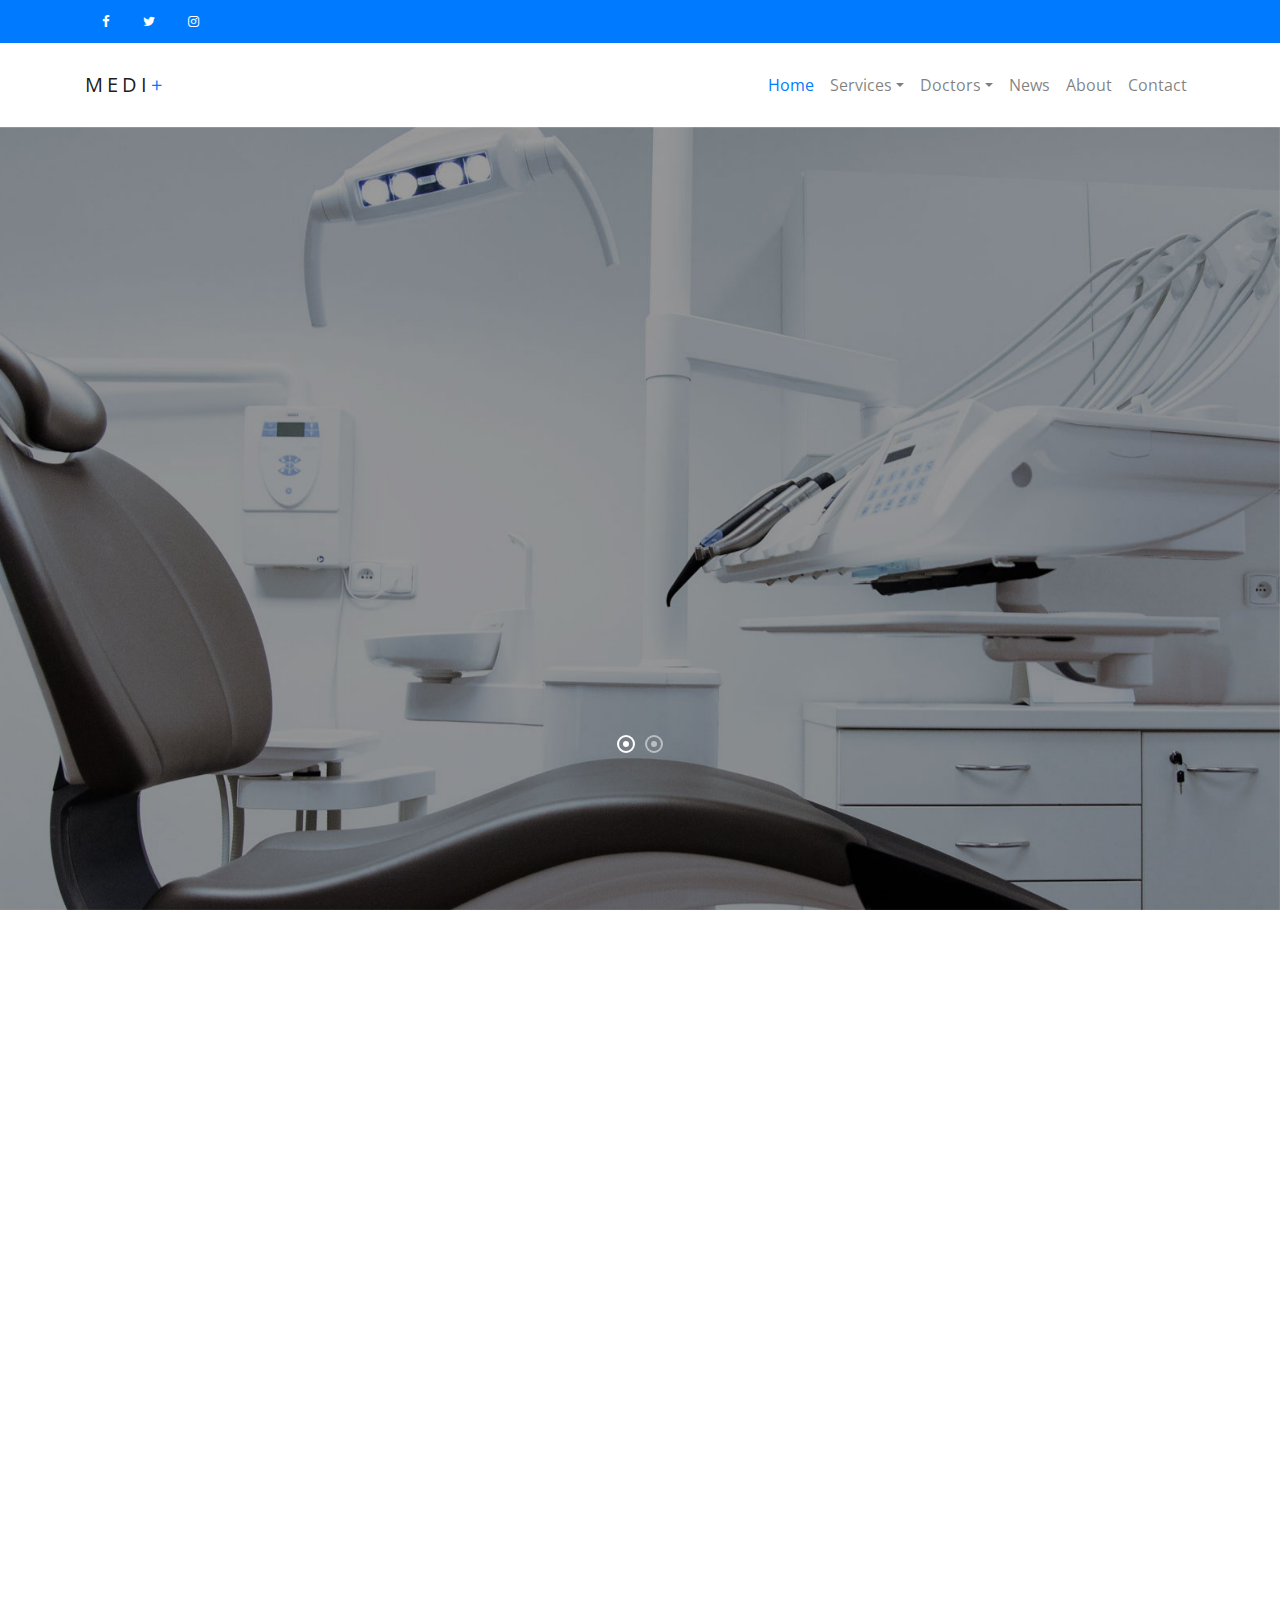
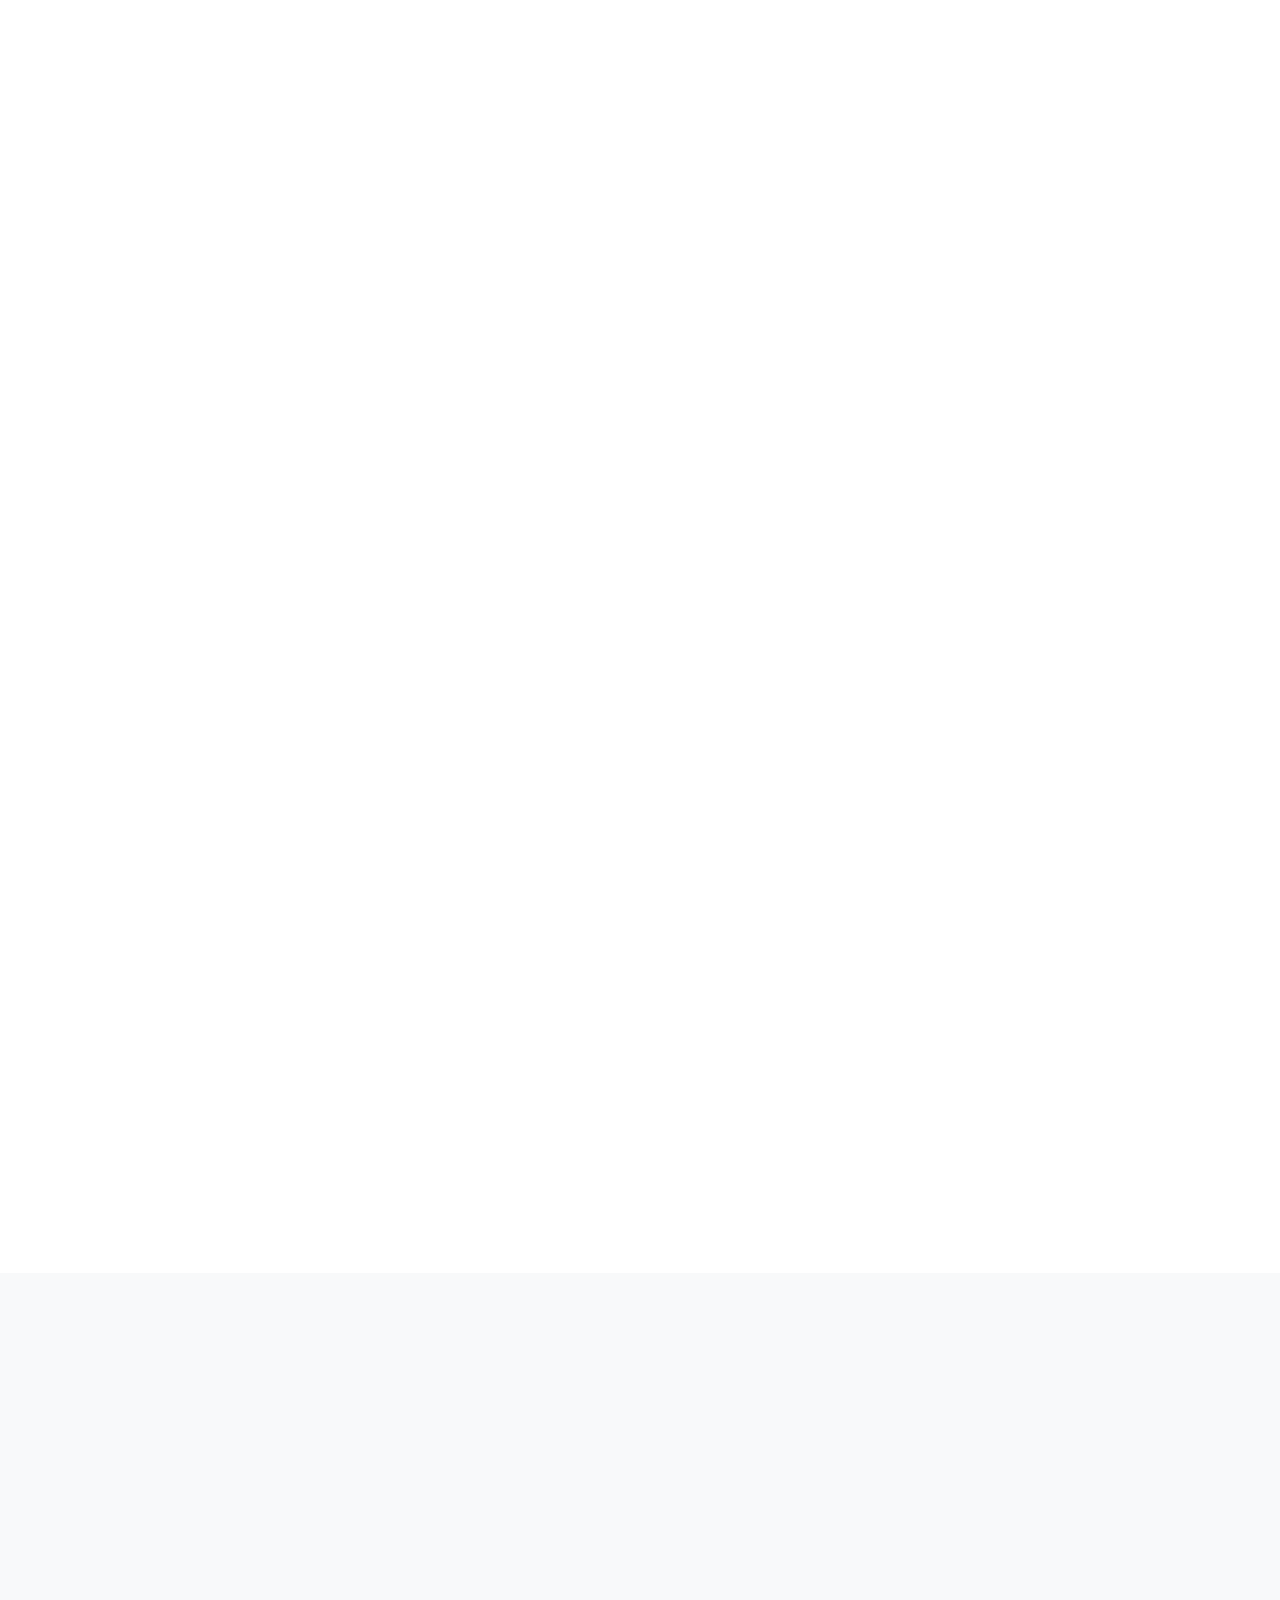
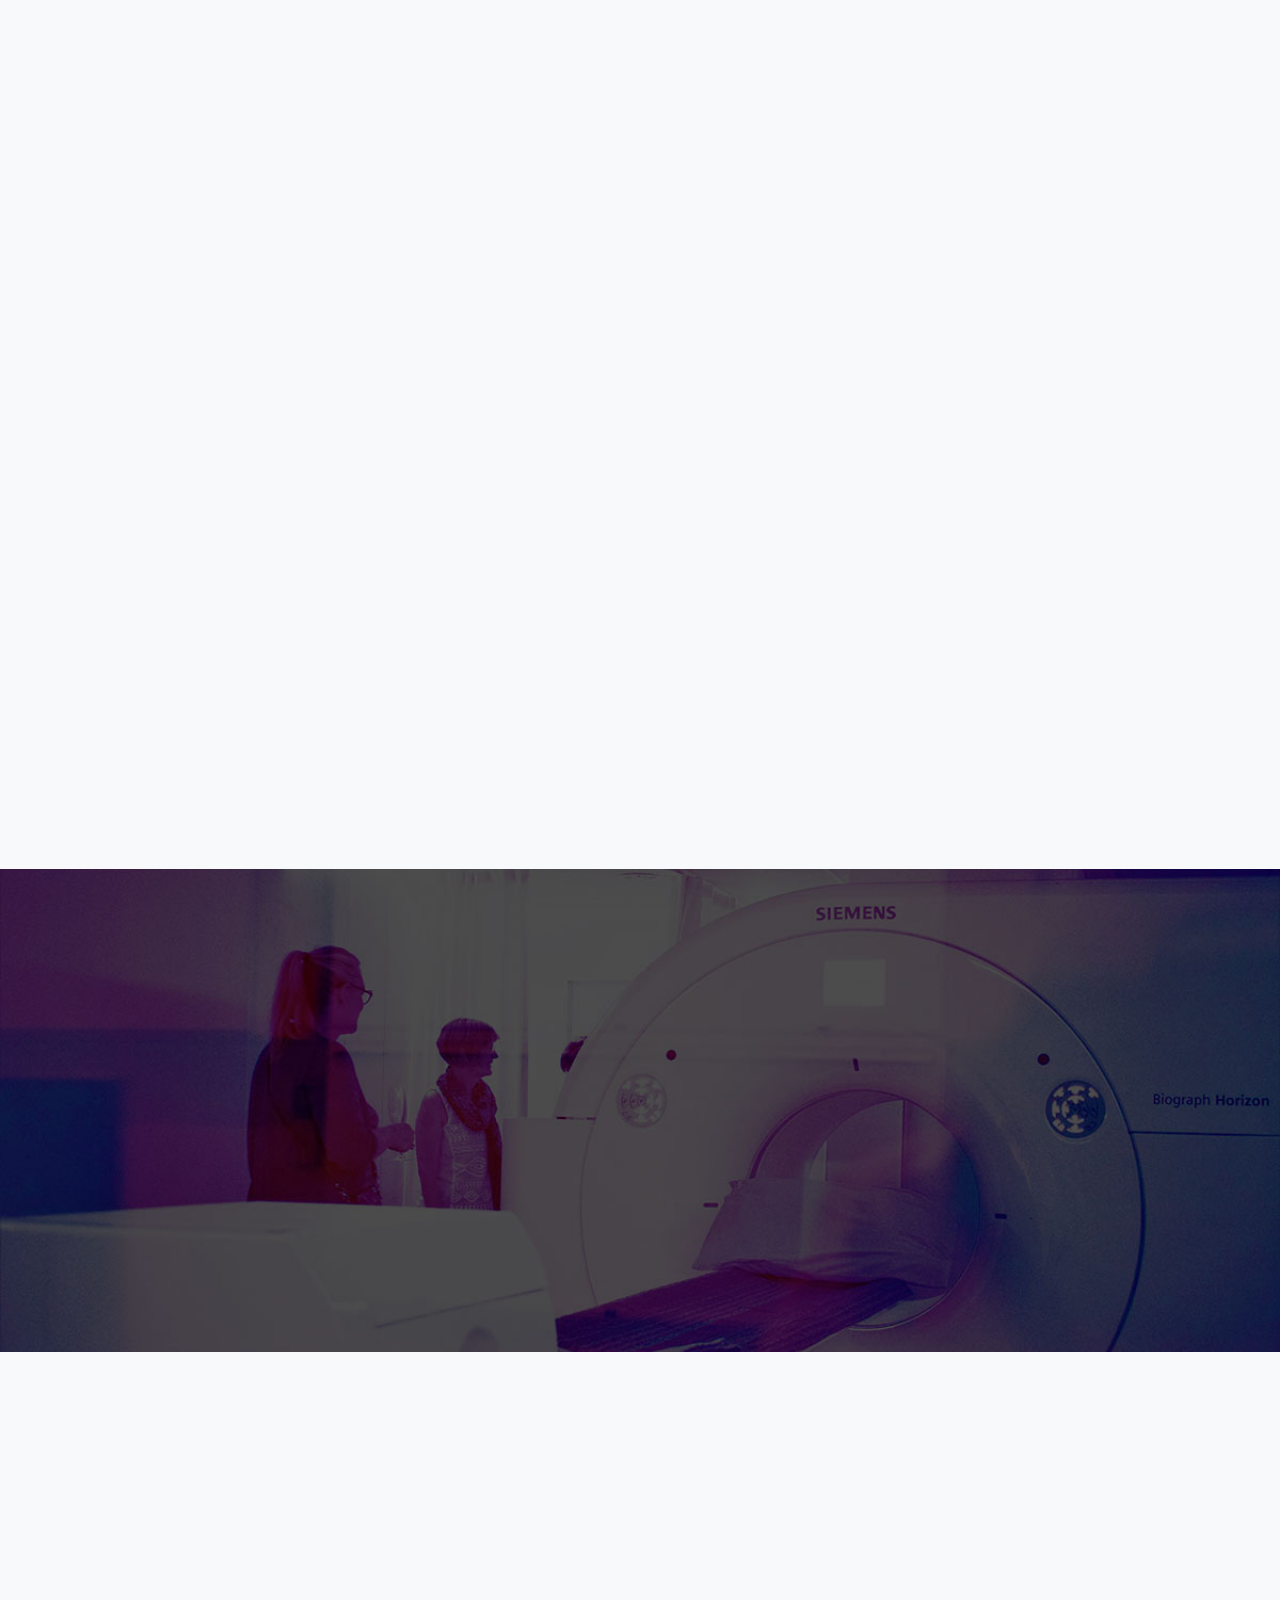
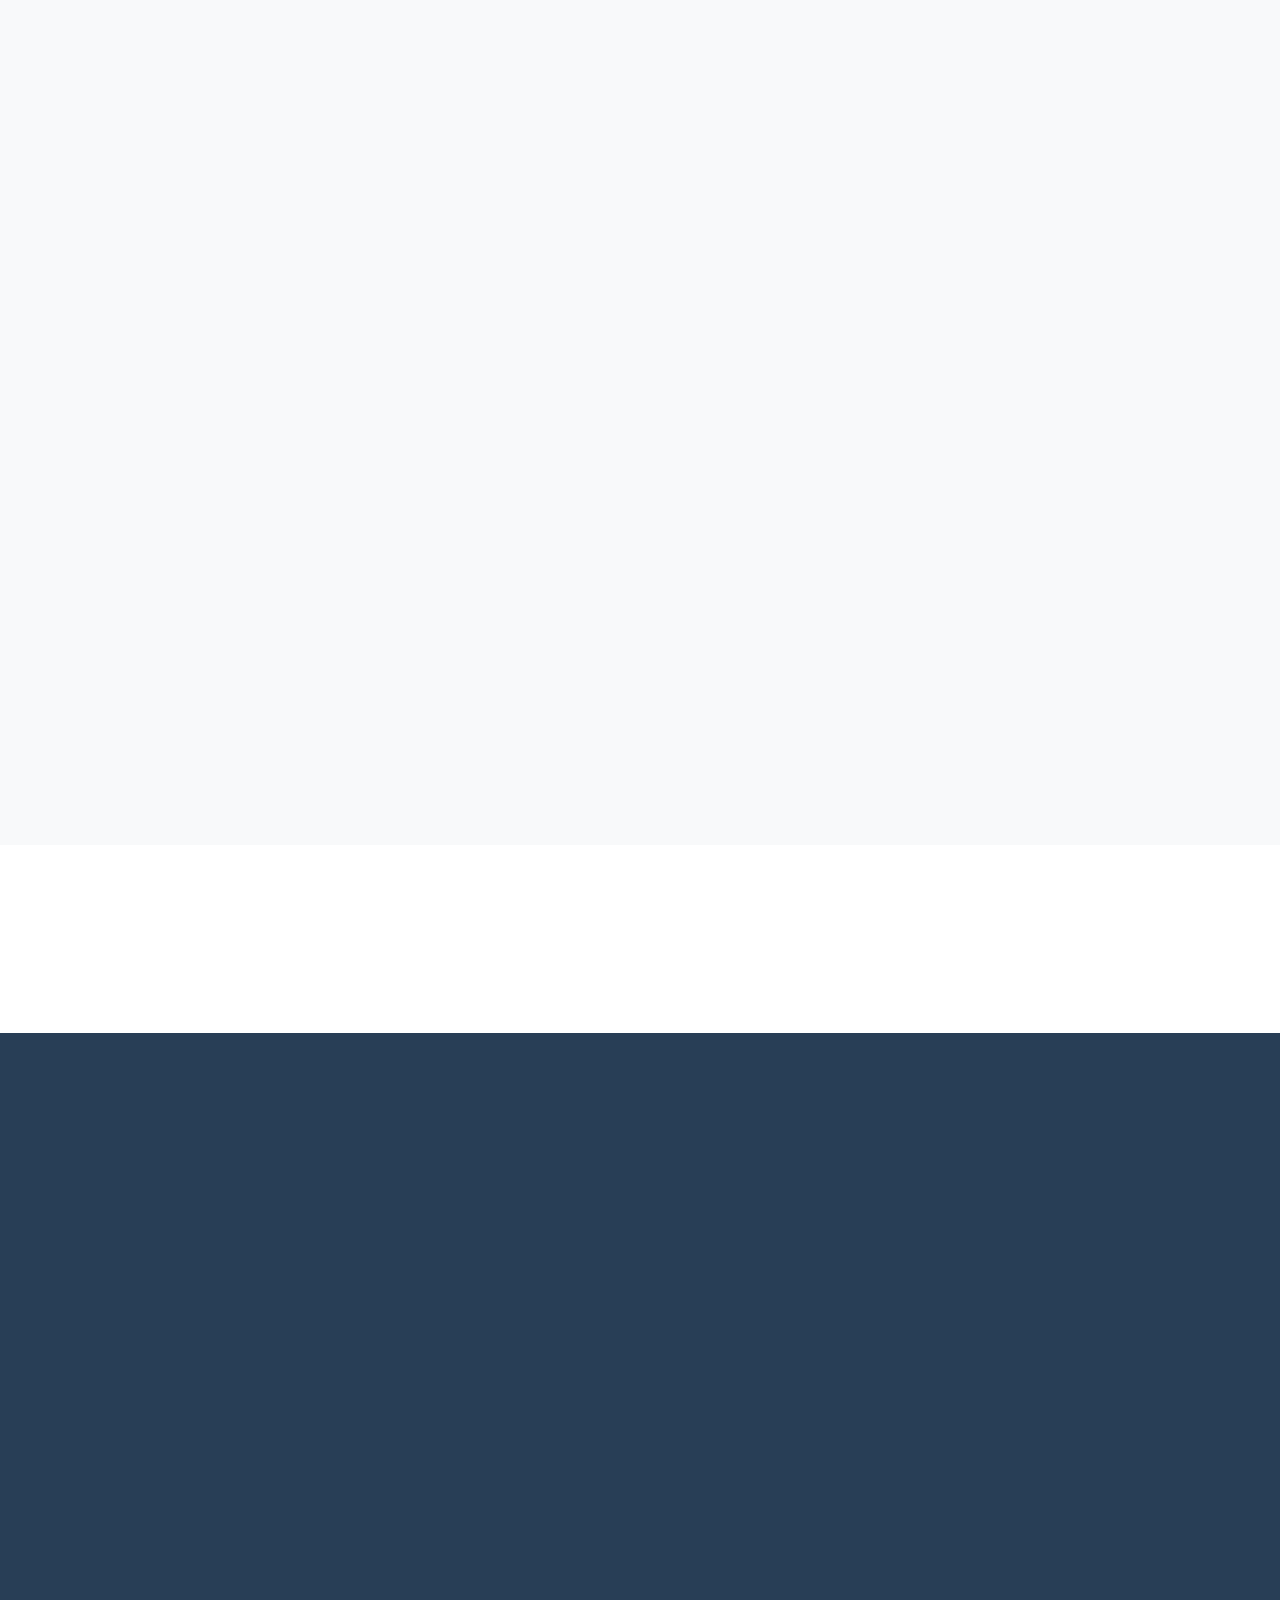
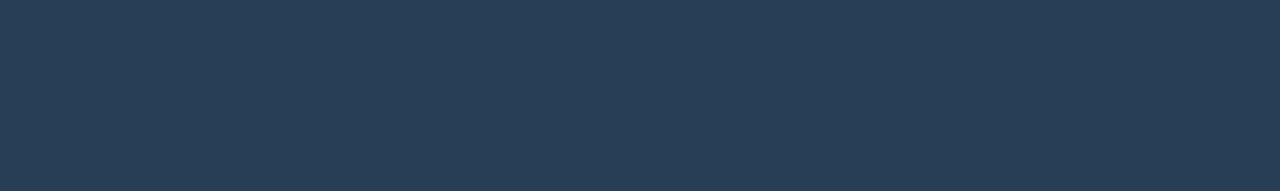
==== commit 49c3e18c: "hilang appointment" ====
--- a/index.html
+++ b/index.html
@@ -1,662 +1,692 @@
 <!doctype html>
 <html lang="en">
-  <head>
-    <title>Colorlib Medi+</title>
-    <meta charset="utf-8">
-    <meta name="viewport" content="width=device-width, initial-scale=1, shrink-to-fit=no">
-
-    <link href="https://fonts.googleapis.com/css?family=Open+Sans:300, 400, 700" rel="stylesheet">
-
-    <link rel="stylesheet" href="css/bootstrap.css">
-    <link rel="stylesheet" href="css/animate.css">
-    <link rel="stylesheet" href="css/owl.carousel.min.css">
-    <link rel="stylesheet" href="css/bootstrap-datepicker.css">
-    <link rel="stylesheet" href="css/jquery.timepicker.css">
-
-    <link rel="stylesheet" href="fonts/ionicons/css/ionicons.min.css">
-    <link rel="stylesheet" href="fonts/fontawesome/css/font-awesome.min.css">
-    <link rel="stylesheet" href="fonts/flaticon/font/flaticon.css">
-
-
-    <!-- Theme Style -->
-    <link rel="stylesheet" href="css/style.css">
-  </head>
-  <body>
-    
-    <header role="banner">
-      <div class="top-bar">
-        <div class="container">
-          <div class="row">
-            <div class="col-md-6 col-sm-6 col-5">
-              <ul class="social list-unstyled">
-                <li><a href="#"><span class="fa fa-facebook"></span></a></li>
-                <li><a href="#"><span class="fa fa-twitter"></span></a></li>
-                <li><a href="#"><span class="fa fa-instagram"></span></a></li>
-              </ul>
-            </div>
-            <div class="col-md-6 col-sm-6 col-7 text-right">
-              <p class="mb-0">
-                <a href="#" class="cta-btn" data-toggle="modal" data-target="#modalAppointment">Make an Appointment</a></p>
-            </div>
-          </div>
-        </div>
-      </div>
-      <nav class="navbar navbar-expand-lg navbar-light bg-light">
-        <div class="container">
-          <a class="navbar-brand" href="index.html">Medi<span>+</span>  </a>
-          <button class="navbar-toggler" type="button" data-toggle="collapse" data-target="#navbarsExample05" aria-controls="navbarsExample05" aria-expanded="false" aria-label="Toggle navigation">
-            <span class="navbar-toggler-icon"></span>
-          </button>
-
-          <div class="collapse navbar-collapse" id="navbarsExample05">
-            <ul class="navbar-nav ml-auto">
-              <li class="nav-item">
-                <a class="nav-link active" href="index.html">Home</a>
-              </li>
-              <li class="nav-item dropdown">
-                <a class="nav-link dropdown-toggle" href="services.html" id="dropdown04" data-toggle="dropdown" aria-haspopup="true" aria-expanded="false">Services</a>
-                <div class="dropdown-menu" aria-labelledby="dropdown04">
-                  <a class="dropdown-item" href="#">Institute</a>
-                  <a class="dropdown-item" href="#">Departments</a>
-                  <a class="dropdown-item" href="services.html">Services</a>
-                </div>
-
-              </li>
-              <li class="nav-item dropdown">
-                <a class="nav-link dropdown-toggle" href="doctors.html" id="dropdown05" data-toggle="dropdown" aria-haspopup="true" aria-expanded="false">Doctors</a>
-                <div class="dropdown-menu" aria-labelledby="dropdown05">
-                  <a class="dropdown-item" href="doctors.html">Find Doctors</a>
-                  <a class="dropdown-item" href="#">Practitioner</a>
-                </div>
-              </li>
-              <li class="nav-item">
-                <a class="nav-link" href="news.html">News</a>
-              </li>
-              <li class="nav-item">
-                <a class="nav-link" href="about.html">About</a>
-              </li>
-              <li class="nav-item">
-                <a class="nav-link" href="contact.html">Contact</a>
-              </li>
-            </ul>
-          </div>
-        </div>
-      </nav>
-    </header>
-    <!-- END header -->
-    
-    <section class="home-slider owl-carousel">
-      <div class="slider-item" style="background-image: url('img/slider-2.jpg');">
-        
-        <div class="container">
-          <div class="row slider-text align-items-center">
-            <div class="col-md-7 col-sm-12 element-animate">
-              <h1>We Care For You</h1>
-              <p>Lorem ipsum dolor sit amet, consectetur adipisicing elit. Commodi unde impedit, necessitatibus, soluta sit quam minima expedita atque corrupti reiciendis.</p>
-            </div>
-          </div>
-        </div>
-
-      </div>
-
-      <div class="slider-item" style="background-image: url('img/slider-1.jpg');">
-        <div class="container">
-          <div class="row slider-text align-items-center">
-            <div class="col-md-7 col-sm-12 element-animate">
-              <h1>We Provide Health Care Solutions</h1>
-              <p>Lorem ipsum dolor sit amet, consectetur adipisicing elit. Commodi unde impedit, necessitatibus, soluta sit quam minima expedita atque corrupti reiciendis.</p>
-            </div>
-          </div>
-        </div>
-        
-      </div>
-
-    </section>
-    <!-- END slider -->
-
-    
-    <section class="container home-feature mb-5">
-      <div class="row">
-        <div class="col-md-4 p-0 one-col element-animate">
-          <div class="col-inner p-xl-5 p-lg-5 p-md-4 p-sm-4 p-4">
-            <span class="icon flaticon-hospital-bed"></span>
-            <h2>Patient Services</h2>
-            <p>Lorem ipsum dolor sit amet, consectetur adipisicing elit. Commodi unde impedit, necessitatibus, soluta sit quam minima expedita atque corrupti reiciendis.</p>
-          </div>
-          <a href="#" class="btn-more">Read More</a>
-        </div>
-        <div class="col-md-4 p-0 two-col element-animate">
-          <div class="col-inner p-xl-5 p-lg-5 p-md-4 p-sm-4 p-4">
-            <span class="icon flaticon-first-aid-kit"></span>
-            <h2>Medical Services</h2>
-            <p>Lorem ipsum dolor sit amet, consectetur adipisicing elit. Commodi unde impedit, necessitatibus, soluta sit quam minima expedita atque corrupti reiciendis.</p>
-          </div>
-          <a href="#" class="btn-more">Read More</a>
-        </div>
-        <div class="col-md-4 p-0 three-col element-animate">
-          <div class="col-inner p-xl-5 p-lg-5 p-md-4 p-sm-4 p-4">
-            <span class="icon flaticon-hospital"></span>
-            <h2>Amenities</h2>
-            <p>Lorem ipsum dolor sit amet, consectetur adipisicing elit. Commodi unde impedit, necessitatibus, soluta sit quam minima expedita atque corrupti reiciendis.</p>
-          </div>
-          <a href="#" class="btn-more">Read More</a>
-        </div>
-      </div>
-    </section>
-    <!-- END section -->
-
-    <section class="section stretch-section">
-      <div class="container">
-        <div class="row justify-content-center mb-5 element-animate">
-          <div class="col-md-8 text-center mb-5">
-            <h2 class="text-uppercase heading border-bottom mb-4">Why Choose Us</h2>
-            <p class="mb-0 lead">Lorem ipsum dolor sit amet, consectetur adipisicing elit. Commodi unde impedit, necessitatibus, soluta sit quam minima expedita atque corrupti reiciendis.</p>
-          </div>
-        </div>
-        <div class="row align-items-center">
-          
-          <div class="col-md-6 stretch-left-1 element-animate" data-animate-effect="fadeInLeft">
-            <a href="#" class="video"><img src="img/img_1.jpg" alt="" class="img-fluid"></a>
-          </div>
-          <div class="col-md-6 stretch-left-1-offset pl-md-5 pl-0 element-animate" data-animate-effect="fadeInLeft">
-            <div class="row">
-              <div class="col-lg-6 col-md-6 col-sm-6 col-6">
-                <div class="media d-block media-feature text-center">
-                  <span class="icon flaticon-hospital"></span>
-                  <div class="media-body">
-                    <h3 class="mt-0 text-black">Amenities</h3>
-                    <p>Lorem ipsum dolor sit amet, consectetur adipisicing elit.</p>
-                  </div>
-                </div>
-              </div>
-              <div class="col-lg-6 col-md-6 col-sm-6 col-6">
-                <div class="media d-block media-feature text-center">
-                  <span class="icon flaticon-first-aid-kit"></span>
-                  <div class="media-body">
-                    <h3 class="mt-0 text-black">Medical Services</h3>
-                    <p>Lorem ipsum dolor sit amet, consectetur adipisicing elit.</p>
-                  </div>
-                </div>
-              </div>
-            </div>
-
-            <div class="row">
-              <div class="col-lg-6 col-md-6 col-sm-6 col-6">
-                <div class="media d-block media-feature text-center">
-                  <span class="icon flaticon-hospital-bed"></span>
-                  <div class="media-body">
-                    <h3 class="mt-0 text-black">Patient Services</h3>
-                    <p>Lorem ipsum dolor sit amet, consectetur adipisicing elit.</p>
-                  </div>
-                </div>
-              </div>
-              <div class="col-lg-6 col-md-6 col-sm-6 col-6">
-                <div class="media d-block media-feature text-center">
-                  <span class="icon flaticon-doctor"></span>
-                  <div class="media-body">
-                    <h3 class="mt-0 text-black">Expert Doctors</h3>
-                    <p>Lorem ipsum dolor sit amet, consectetur adipisicing elit.</p>
-                  </div>
-                </div>
-              </div>
-            </div>
-          </div>
-        </div>
-      </div>
-    </section>
-    <!-- END section -->
-
-    <section class="section custom-tabs">
+
+<head>
+  <title>Colorlib Medi+</title>
+  <meta charset="utf-8">
+  <meta name="viewport" content="width=device-width, initial-scale=1, shrink-to-fit=no">
+
+  <link href="https://fonts.googleapis.com/css?family=Open+Sans:300, 400, 700" rel="stylesheet">
+
+  <link rel="stylesheet" href="css/bootstrap.css">
+  <link rel="stylesheet" href="css/animate.css">
+  <link rel="stylesheet" href="css/owl.carousel.min.css">
+  <link rel="stylesheet" href="css/bootstrap-datepicker.css">
+  <link rel="stylesheet" href="css/jquery.timepicker.css">
+
+  <link rel="stylesheet" href="fonts/ionicons/css/ionicons.min.css">
+  <link rel="stylesheet" href="fonts/fontawesome/css/font-awesome.min.css">
+  <link rel="stylesheet" href="fonts/flaticon/font/flaticon.css">
+
+
+  <!-- Theme Style -->
+  <link rel="stylesheet" href="css/style.css">
+</head>
+
+<body>
+
+  <header role="banner">
+    <div class="top-bar">
       <div class="container">
         <div class="row">
-
-          <div class="col-md-4 border-right element-animate">
-            <div class="nav flex-column nav-pills" id="v-pills-tab" role="tablist" aria-orientation="vertical">
-              <a class="nav-link active" id="v-pills-home-tab" data-toggle="pill" href="#v-pills-home" role="tab" aria-controls="v-pills-home" aria-selected="true"><span>01</span> Amenities</a>
-              <a class="nav-link" id="v-pills-profile-tab" data-toggle="pill" href="#v-pills-profile" role="tab" aria-controls="v-pills-profile" aria-selected="false"><span>02</span> Medical Services</a>
-              <a class="nav-link" id="v-pills-messages-tab" data-toggle="pill" href="#v-pills-messages" role="tab" aria-controls="v-pills-messages" aria-selected="false"><span>03</span> Patient Services</a>
-              <a class="nav-link" id="v-pills-settings-tab" data-toggle="pill" href="#v-pills-settings" role="tab" aria-controls="v-pills-settings" aria-selected="false"><span>04</span> Expert Doctors</a>
-            </div>
-          </div>
-          <div class="col-md-1"></div>
-          <div class="col-md-7 element-animate">
-            
-            <div class="tab-content" id="v-pills-tabContent">
-              <div class="tab-pane fade show active" id="v-pills-home" role="tabpanel" aria-labelledby="v-pills-home-tab">
+          <div class="col-md-6 col-sm-6 col-5">
+            <ul class="social list-unstyled">
+              <li><a href="#"><span class="fa fa-facebook"></span></a></li>
+              <li><a href="#"><span class="fa fa-twitter"></span></a></li>
+              <li><a href="#"><span class="fa fa-instagram"></span></a></li>
+            </ul>
+          </div>
+
+        </div>
+      </div>
+    </div>
+    <nav class="navbar navbar-expand-lg navbar-light bg-light">
+      <div class="container">
+        <a class="navbar-brand" href="index.html">Medi<span>+</span> </a>
+        <button class="navbar-toggler" type="button" data-toggle="collapse" data-target="#navbarsExample05"
+          aria-controls="navbarsExample05" aria-expanded="false" aria-label="Toggle navigation">
+          <span class="navbar-toggler-icon"></span>
+        </button>
+
+        <div class="collapse navbar-collapse" id="navbarsExample05">
+          <ul class="navbar-nav ml-auto">
+            <li class="nav-item">
+              <a class="nav-link active" href="index.html">Home</a>
+            </li>
+            <li class="nav-item dropdown">
+              <a class="nav-link dropdown-toggle" href="services.html" id="dropdown04" data-toggle="dropdown"
+                aria-haspopup="true" aria-expanded="false">Services</a>
+              <div class="dropdown-menu" aria-labelledby="dropdown04">
+                <a class="dropdown-item" href="#">Institute</a>
+                <a class="dropdown-item" href="#">Departments</a>
+                <a class="dropdown-item" href="services.html">Services</a>
+              </div>
+
+            </li>
+            <li class="nav-item dropdown">
+              <a class="nav-link dropdown-toggle" href="doctors.html" id="dropdown05" data-toggle="dropdown"
+                aria-haspopup="true" aria-expanded="false">Doctors</a>
+              <div class="dropdown-menu" aria-labelledby="dropdown05">
+                <a class="dropdown-item" href="doctors.html">Find Doctors</a>
+                <a class="dropdown-item" href="#">Practitioner</a>
+              </div>
+            </li>
+            <li class="nav-item">
+              <a class="nav-link" href="news.html">News</a>
+            </li>
+            <li class="nav-item">
+              <a class="nav-link" href="about.html">About</a>
+            </li>
+            <li class="nav-item">
+              <a class="nav-link" href="contact.html">Contact</a>
+            </li>
+          </ul>
+        </div>
+      </div>
+    </nav>
+  </header>
+  <!-- END header -->
+
+  <section class="home-slider owl-carousel">
+    <div class="slider-item" style="background-image: url('img/slider-2.jpg');">
+
+      <div class="container">
+        <div class="row slider-text align-items-center">
+          <div class="col-md-7 col-sm-12 element-animate">
+            <h1>We Care For You</h1>
+            <p>Lorem ipsum dolor sit amet, consectetur adipisicing elit. Commodi unde impedit, necessitatibus, soluta
+              sit quam minima expedita atque corrupti reiciendis.</p>
+          </div>
+        </div>
+      </div>
+
+    </div>
+
+    <div class="slider-item" style="background-image: url('img/slider-1.jpg');">
+      <div class="container">
+        <div class="row slider-text align-items-center">
+          <div class="col-md-7 col-sm-12 element-animate">
+            <h1>We Provide Health Care Solutions</h1>
+            <p>Lorem ipsum dolor sit amet, consectetur adipisicing elit. Commodi unde impedit, necessitatibus, soluta
+              sit quam minima expedita atque corrupti reiciendis.</p>
+          </div>
+        </div>
+      </div>
+
+    </div>
+
+  </section>
+  <!-- END slider -->
+
+
+  <section class="container home-feature mb-5">
+    <div class="row">
+      <div class="col-md-4 p-0 one-col element-animate">
+        <div class="col-inner p-xl-5 p-lg-5 p-md-4 p-sm-4 p-4">
+          <span class="icon flaticon-hospital-bed"></span>
+          <h2>Patient Services</h2>
+          <p>Lorem ipsum dolor sit amet, consectetur adipisicing elit. Commodi unde impedit, necessitatibus, soluta sit
+            quam minima expedita atque corrupti reiciendis.</p>
+        </div>
+        <a href="#" class="btn-more">Read More</a>
+      </div>
+      <div class="col-md-4 p-0 two-col element-animate">
+        <div class="col-inner p-xl-5 p-lg-5 p-md-4 p-sm-4 p-4">
+          <span class="icon flaticon-first-aid-kit"></span>
+          <h2>Medical Services</h2>
+          <p>Lorem ipsum dolor sit amet, consectetur adipisicing elit. Commodi unde impedit, necessitatibus, soluta sit
+            quam minima expedita atque corrupti reiciendis.</p>
+        </div>
+        <a href="#" class="btn-more">Read More</a>
+      </div>
+      <div class="col-md-4 p-0 three-col element-animate">
+        <div class="col-inner p-xl-5 p-lg-5 p-md-4 p-sm-4 p-4">
+          <span class="icon flaticon-hospital"></span>
+          <h2>Amenities</h2>
+          <p>Lorem ipsum dolor sit amet, consectetur adipisicing elit. Commodi unde impedit, necessitatibus, soluta sit
+            quam minima expedita atque corrupti reiciendis.</p>
+        </div>
+        <a href="#" class="btn-more">Read More</a>
+      </div>
+    </div>
+  </section>
+  <!-- END section -->
+
+  <section class="section stretch-section">
+    <div class="container">
+      <div class="row justify-content-center mb-5 element-animate">
+        <div class="col-md-8 text-center mb-5">
+          <h2 class="text-uppercase heading border-bottom mb-4">Why Choose Us</h2>
+          <p class="mb-0 lead">Lorem ipsum dolor sit amet, consectetur adipisicing elit. Commodi unde impedit,
+            necessitatibus, soluta sit quam minima expedita atque corrupti reiciendis.</p>
+        </div>
+      </div>
+      <div class="row align-items-center">
+
+        <div class="col-md-6 stretch-left-1 element-animate" data-animate-effect="fadeInLeft">
+          <a href="#" class="video"><img src="img/img_1.jpg" alt="" class="img-fluid"></a>
+        </div>
+        <div class="col-md-6 stretch-left-1-offset pl-md-5 pl-0 element-animate" data-animate-effect="fadeInLeft">
+          <div class="row">
+            <div class="col-lg-6 col-md-6 col-sm-6 col-6">
+              <div class="media d-block media-feature text-center">
                 <span class="icon flaticon-hospital"></span>
-                <h2 class="text-primary">Amenities</h2>
-                <p class="lead">Lorem ipsum dolor sit amet, consectetur adipisicing elit. Nesciunt voluptate, quibusdam sunt iste dolores consequatur</p>
-                <p>Inventore fugit error iure nisi reiciendis fugiat illo pariatur quam sequi quod iusto facilis officiis nobis sit quis molestias asperiores rem, blanditiis! Commodi exercitationem vitae deserunt qui nihil ea, tempore et quam natus quaerat doloremque.</p>
-                <p><a href="#" class="btn btn-primary">Learn More</a></p>
-              </div>
-              <div class="tab-pane fade" id="v-pills-profile" role="tabpanel" aria-labelledby="v-pills-profile-tab">
+                <div class="media-body">
+                  <h3 class="mt-0 text-black">Amenities</h3>
+                  <p>Lorem ipsum dolor sit amet, consectetur adipisicing elit.</p>
+                </div>
+              </div>
+            </div>
+            <div class="col-lg-6 col-md-6 col-sm-6 col-6">
+              <div class="media d-block media-feature text-center">
                 <span class="icon flaticon-first-aid-kit"></span>
-                <h2 class="text-primary">Medical Services</h2>
-                <p class="lead">Lorem ipsum dolor sit amet, consectetur adipisicing elit. Nesciunt voluptate, quibusdam sunt iste dolores consequatur</p>
-                <p>Inventore fugit error iure nisi reiciendis fugiat illo pariatur quam sequi quod iusto facilis officiis nobis sit quis molestias asperiores rem, blanditiis! Commodi exercitationem vitae deserunt qui nihil ea, tempore et quam natus quaerat doloremque.</p>
-                <p><a href="#" class="btn btn-primary">Learn More</a></p>
-              </div>
-              <div class="tab-pane fade" id="v-pills-messages" role="tabpanel" aria-labelledby="v-pills-messages-tab">
+                <div class="media-body">
+                  <h3 class="mt-0 text-black">Medical Services</h3>
+                  <p>Lorem ipsum dolor sit amet, consectetur adipisicing elit.</p>
+                </div>
+              </div>
+            </div>
+          </div>
+
+          <div class="row">
+            <div class="col-lg-6 col-md-6 col-sm-6 col-6">
+              <div class="media d-block media-feature text-center">
                 <span class="icon flaticon-hospital-bed"></span>
-                <h2 class="text-primary">Patient Services</h2>
-                <p class="lead">Lorem ipsum dolor sit amet, consectetur adipisicing elit. Nesciunt voluptate, quibusdam sunt iste dolores consequatur</p>
-                <p>Inventore fugit error iure nisi reiciendis fugiat illo pariatur quam sequi quod iusto facilis officiis nobis sit quis molestias asperiores rem, blanditiis! Commodi exercitationem vitae deserunt qui nihil ea, tempore et quam natus quaerat doloremque.</p>
-                <p><a href="#" class="btn btn-primary">Learn More</a></p>
-              </div>
-              <div class="tab-pane fade" id="v-pills-settings" role="tabpanel" aria-labelledby="v-pills-settings-tab">
+                <div class="media-body">
+                  <h3 class="mt-0 text-black">Patient Services</h3>
+                  <p>Lorem ipsum dolor sit amet, consectetur adipisicing elit.</p>
+                </div>
+              </div>
+            </div>
+            <div class="col-lg-6 col-md-6 col-sm-6 col-6">
+              <div class="media d-block media-feature text-center">
                 <span class="icon flaticon-doctor"></span>
-                <h2 class="text-primary">Expert Doctors</h2>
-                <p class="lead">Lorem ipsum dolor sit amet, consectetur adipisicing elit. Nesciunt voluptate, quibusdam sunt iste dolores consequatur</p>
-                <p>Inventore fugit error iure nisi reiciendis fugiat illo pariatur quam sequi quod iusto facilis officiis nobis sit quis molestias asperiores rem, blanditiis! Commodi exercitationem vitae deserunt qui nihil ea, tempore et quam natus quaerat doloremque.</p>
-                <p><a href="#" class="btn btn-primary">Learn More</a></p>
-              </div>
-            </div>
-          </div>
-        </div>
-      </div>
-    </section>
-    <!-- END section -->
-
-    <section class="section bg-light">
-      <div class="container">
-        <div class="row justify-content-center mb-5 element-animate">
-          <div class="col-md-8 text-center mb-5">
-            <h2 class="text-uppercase heading border-bottom mb-4">Our Doctors</h2>
-            <p class="mb-0 lead">Lorem ipsum dolor sit amet, consectetur adipisicing elit. Commodi unde impedit, necessitatibus, soluta sit quam minima expedita atque corrupti reiciendis.</p>
-          </div>
-        </div>
-        <div class="row element-animate">
-          <div class="major-caousel js-carousel-1 owl-carousel">
-            <div>
-              <div class="media d-block media-custom text-center">
-                <img src="img/doctor_1.jpg" alt="Image Placeholder" class="img-fluid">
                 <div class="media-body">
-                  <h3 class="mt-0 text-black">Dr. Carl Smith</h3>
+                  <h3 class="mt-0 text-black">Expert Doctors</h3>
                   <p>Lorem ipsum dolor sit amet, consectetur adipisicing elit.</p>
-                  <p>
-                    <a href="#" class="p-2"><span class="fa fa-facebook"></span></a>
-                    <a href="#" class="p-2"><span class="fa fa-twitter"></span></a>
-                    <a href="#" class="p-2"><span class="fa fa-linkedin"></span></a>
-                  </p>
                 </div>
               </div>
             </div>
-            <div>
-              <div class="media d-block media-custom text-center">
-                <img src="img/doctor_2.jpg" alt="Image Placeholder" class="img-fluid">
-                <div class="media-body">
-                  <h3 class="mt-0 text-black">Dr. Janice Doe</h3>
-                  <p>Lorem ipsum dolor sit amet, consectetur adipisicing elit.</p>
-                  <p>
-                    <a href="#" class="p-2"><span class="fa fa-facebook"></span></a>
-                    <a href="#" class="p-2"><span class="fa fa-twitter"></span></a>
-                    <a href="#" class="p-2"><span class="fa fa-linkedin"></span></a>
-                  </p>
+          </div>
+        </div>
+      </div>
+    </div>
+  </section>
+  <!-- END section -->
+
+  <section class="section custom-tabs">
+    <div class="container">
+      <div class="row">
+
+        <div class="col-md-4 border-right element-animate">
+          <div class="nav flex-column nav-pills" id="v-pills-tab" role="tablist" aria-orientation="vertical">
+            <a class="nav-link active" id="v-pills-home-tab" data-toggle="pill" href="#v-pills-home" role="tab"
+              aria-controls="v-pills-home" aria-selected="true"><span>01</span> Amenities</a>
+            <a class="nav-link" id="v-pills-profile-tab" data-toggle="pill" href="#v-pills-profile" role="tab"
+              aria-controls="v-pills-profile" aria-selected="false"><span>02</span> Medical Services</a>
+            <a class="nav-link" id="v-pills-messages-tab" data-toggle="pill" href="#v-pills-messages" role="tab"
+              aria-controls="v-pills-messages" aria-selected="false"><span>03</span> Patient Services</a>
+            <a class="nav-link" id="v-pills-settings-tab" data-toggle="pill" href="#v-pills-settings" role="tab"
+              aria-controls="v-pills-settings" aria-selected="false"><span>04</span> Expert Doctors</a>
+          </div>
+        </div>
+        <div class="col-md-1"></div>
+        <div class="col-md-7 element-animate">
+
+          <div class="tab-content" id="v-pills-tabContent">
+            <div class="tab-pane fade show active" id="v-pills-home" role="tabpanel" aria-labelledby="v-pills-home-tab">
+              <span class="icon flaticon-hospital"></span>
+              <h2 class="text-primary">Amenities</h2>
+              <p class="lead">Lorem ipsum dolor sit amet, consectetur adipisicing elit. Nesciunt voluptate, quibusdam
+                sunt iste dolores consequatur</p>
+              <p>Inventore fugit error iure nisi reiciendis fugiat illo pariatur quam sequi quod iusto facilis officiis
+                nobis sit quis molestias asperiores rem, blanditiis! Commodi exercitationem vitae deserunt qui nihil ea,
+                tempore et quam natus quaerat doloremque.</p>
+              <p><a href="#" class="btn btn-primary">Learn More</a></p>
+            </div>
+            <div class="tab-pane fade" id="v-pills-profile" role="tabpanel" aria-labelledby="v-pills-profile-tab">
+              <span class="icon flaticon-first-aid-kit"></span>
+              <h2 class="text-primary">Medical Services</h2>
+              <p class="lead">Lorem ipsum dolor sit amet, consectetur adipisicing elit. Nesciunt voluptate, quibusdam
+                sunt iste dolores consequatur</p>
+              <p>Inventore fugit error iure nisi reiciendis fugiat illo pariatur quam sequi quod iusto facilis officiis
+                nobis sit quis molestias asperiores rem, blanditiis! Commodi exercitationem vitae deserunt qui nihil ea,
+                tempore et quam natus quaerat doloremque.</p>
+              <p><a href="#" class="btn btn-primary">Learn More</a></p>
+            </div>
+            <div class="tab-pane fade" id="v-pills-messages" role="tabpanel" aria-labelledby="v-pills-messages-tab">
+              <span class="icon flaticon-hospital-bed"></span>
+              <h2 class="text-primary">Patient Services</h2>
+              <p class="lead">Lorem ipsum dolor sit amet, consectetur adipisicing elit. Nesciunt voluptate, quibusdam
+                sunt iste dolores consequatur</p>
+              <p>Inventore fugit error iure nisi reiciendis fugiat illo pariatur quam sequi quod iusto facilis officiis
+                nobis sit quis molestias asperiores rem, blanditiis! Commodi exercitationem vitae deserunt qui nihil ea,
+                tempore et quam natus quaerat doloremque.</p>
+              <p><a href="#" class="btn btn-primary">Learn More</a></p>
+            </div>
+            <div class="tab-pane fade" id="v-pills-settings" role="tabpanel" aria-labelledby="v-pills-settings-tab">
+              <span class="icon flaticon-doctor"></span>
+              <h2 class="text-primary">Expert Doctors</h2>
+              <p class="lead">Lorem ipsum dolor sit amet, consectetur adipisicing elit. Nesciunt voluptate, quibusdam
+                sunt iste dolores consequatur</p>
+              <p>Inventore fugit error iure nisi reiciendis fugiat illo pariatur quam sequi quod iusto facilis officiis
+                nobis sit quis molestias asperiores rem, blanditiis! Commodi exercitationem vitae deserunt qui nihil ea,
+                tempore et quam natus quaerat doloremque.</p>
+              <p><a href="#" class="btn btn-primary">Learn More</a></p>
+            </div>
+          </div>
+        </div>
+      </div>
+    </div>
+  </section>
+  <!-- END section -->
+
+  <section class="section bg-light">
+    <div class="container">
+      <div class="row justify-content-center mb-5 element-animate">
+        <div class="col-md-8 text-center mb-5">
+          <h2 class="text-uppercase heading border-bottom mb-4">Our Doctors</h2>
+          <p class="mb-0 lead">Lorem ipsum dolor sit amet, consectetur adipisicing elit. Commodi unde impedit,
+            necessitatibus, soluta sit quam minima expedita atque corrupti reiciendis.</p>
+        </div>
+      </div>
+      <div class="row element-animate">
+        <div class="major-caousel js-carousel-1 owl-carousel">
+          <div>
+            <div class="media d-block media-custom text-center">
+              <img src="img/doctor_1.jpg" alt="Image Placeholder" class="img-fluid">
+              <div class="media-body">
+                <h3 class="mt-0 text-black">Dr. Carl Smith</h3>
+                <p>Lorem ipsum dolor sit amet, consectetur adipisicing elit.</p>
+                <p>
+                  <a href="#" class="p-2"><span class="fa fa-facebook"></span></a>
+                  <a href="#" class="p-2"><span class="fa fa-twitter"></span></a>
+                  <a href="#" class="p-2"><span class="fa fa-linkedin"></span></a>
+                </p>
+              </div>
+            </div>
+          </div>
+          <div>
+            <div class="media d-block media-custom text-center">
+              <img src="img/doctor_2.jpg" alt="Image Placeholder" class="img-fluid">
+              <div class="media-body">
+                <h3 class="mt-0 text-black">Dr. Janice Doe</h3>
+                <p>Lorem ipsum dolor sit amet, consectetur adipisicing elit.</p>
+                <p>
+                  <a href="#" class="p-2"><span class="fa fa-facebook"></span></a>
+                  <a href="#" class="p-2"><span class="fa fa-twitter"></span></a>
+                  <a href="#" class="p-2"><span class="fa fa-linkedin"></span></a>
+                </p>
+              </div>
+            </div>
+          </div>
+          <div>
+            <div class="media d-block media-custom text-center">
+              <img src="img/doctor_3.jpg" alt="Image Placeholder" class="img-fluid">
+              <div class="media-body">
+                <h3 class="mt-0 text-black">Dr. Jean Doe</h3>
+                <p>Lorem ipsum dolor sit amet, consectetur adipisicing elit.</p>
+                <p>
+                  <a href="#" class="p-2"><span class="fa fa-facebook"></span></a>
+                  <a href="#" class="p-2"><span class="fa fa-twitter"></span></a>
+                  <a href="#" class="p-2"><span class="fa fa-linkedin"></span></a>
+                </p>
+              </div>
+            </div>
+          </div>
+          <div>
+            <div class="media d-block media-custom text-center">
+              <img src="img/doctor_4.jpg" alt="Image Placeholder" class="img-fluid">
+              <div class="media-body">
+                <h3 class="mt-0 text-black">Dr. Jessica Doe</h3>
+                <p>Lorem ipsum dolor sit amet, consectetur adipisicing elit.</p>
+                <p>
+                  <a href="#" class="p-2"><span class="fa fa-facebook"></span></a>
+                  <a href="#" class="p-2"><span class="fa fa-twitter"></span></a>
+                  <a href="#" class="p-2"><span class="fa fa-linkedin"></span></a>
+                </p>
+              </div>
+            </div>
+          </div>
+
+          <div>
+            <div class="media d-block media-custom text-center">
+              <img src="img/doctor_1.jpg" alt="Image Placeholder" class="img-fluid">
+              <div class="media-body">
+                <h3 class="mt-0 text-black">Dr. Carl Smith</h3>
+                <p>Lorem ipsum dolor sit amet, consectetur adipisicing elit.</p>
+                <p>
+                  <a href="#" class="p-2"><span class="fa fa-facebook"></span></a>
+                  <a href="#" class="p-2"><span class="fa fa-twitter"></span></a>
+                  <a href="#" class="p-2"><span class="fa fa-linkedin"></span></a>
+                </p>
+              </div>
+            </div>
+          </div>
+          <div>
+            <div class="media d-block media-custom text-center">
+              <img src="img/doctor_2.jpg" alt="Image Placeholder" class="img-fluid">
+              <div class="media-body">
+                <h3 class="mt-0 text-black">Dr. Janice Doe</h3>
+                <p>Lorem ipsum dolor sit amet, consectetur adipisicing elit.</p>
+                <p>
+                  <a href="#" class="p-2"><span class="fa fa-facebook"></span></a>
+                  <a href="#" class="p-2"><span class="fa fa-twitter"></span></a>
+                  <a href="#" class="p-2"><span class="fa fa-linkedin"></span></a>
+                </p>
+              </div>
+            </div>
+          </div>
+          <div>
+            <div class="media d-block media-custom text-center">
+              <img src="img/doctor_3.jpg" alt="Image Placeholder" class="img-fluid">
+              <div class="media-body">
+                <h3 class="mt-0 text-black">Dr. Jean Doe</h3>
+                <p>Lorem ipsum dolor sit amet, consectetur adipisicing elit.</p>
+                <p>
+                  <a href="#" class="p-2"><span class="fa fa-facebook"></span></a>
+                  <a href="#" class="p-2"><span class="fa fa-twitter"></span></a>
+                  <a href="#" class="p-2"><span class="fa fa-linkedin"></span></a>
+                </p>
+              </div>
+            </div>
+          </div>
+          <div>
+            <div class="media d-block media-custom text-center">
+              <img src="img/doctor_4.jpg" alt="Image Placeholder" class="img-fluid">
+              <div class="media-body">
+                <h3 class="mt-0 text-black">Dr. Jessica Doe</h3>
+                <p>Lorem ipsum dolor sit amet, consectetur adipisicing elit.</p>
+                <p>
+                  <a href="#" class="p-2"><span class="fa fa-facebook"></span></a>
+                  <a href="#" class="p-2"><span class="fa fa-twitter"></span></a>
+                  <a href="#" class="p-2"><span class="fa fa-linkedin"></span></a>
+                </p>
+              </div>
+            </div>
+          </div>
+
+        </div>
+        <!-- END slider -->
+      </div>
+    </div>
+  </section>
+  <!-- END section -->
+
+  <section class="cover_1" style="background-image: url(img/bg_1.jpg);">
+    <div class="container">
+      <div class="row text-center justify-content-center">
+        <div class="col-md-10">
+          <h2 class="heading element-animate">Experience Our Advance Facilities</h2>
+          <p class="sub-heading element-animate mb-5">Lorem ipsum dolor sit amet, consectetur adipisicing elit. Commodi
+            unde impedit, necessitatibus, soluta sit quam minima expedita atque corrupti reiciendis.</p>
+          <p class="element-animate"><a href="#" class="btn btn-primary btn-lg">Get In Touch</a></p>
+        </div>
+      </div>
+    </div>
+  </section>
+  <!-- END section -->
+
+  <section class="section bg-light">
+    <div class="container">
+      <div class="row justify-content-center mb-5 element-animate">
+        <div class="col-md-8 text-center mb-5">
+          <h2 class="text-uppercase heading border-bottom mb-4">News &amp; Events</h2>
+          <p class="mb-0 lead">Lorem ipsum dolor sit amet, consectetur adipisicing elit. Commodi unde impedit,
+            necessitatibus, soluta sit quam minima expedita atque corrupti reiciendis.</p>
+        </div>
+      </div>
+      <div class="row element-animate">
+        <div class="major-caousel js-carousel-2 owl-carousel">
+          <div>
+            <div class="media d-block media-custom text-left">
+              <img src="img/img_thumb_1.jpg" alt="Image Placeholder" class="img-fluid">
+              <div class="media-body">
+                <span class="meta-post">December 2, 2017</span>
+                <h3 class="mt-0 text-black"><a href="#" class="text-black">Lorem ipsum dolor sit amet elit</a></h3>
+                <p>Lorem ipsum dolor sit amet, consectetur adipisicing elit.</p>
+                <p class="clearfix">
+                  <a href="#" class="float-left">Read more</a>
+                  <a href="#" class="float-right meta-chat"><span class="ion-chatbubble"></span> 8</a>
+                </p>
+              </div>
+            </div>
+          </div>
+          <div>
+            <div class="media d-block media-custom text-left">
+              <img src="img/img_thumb_2.jpg" alt="Image Placeholder" class="img-fluid">
+              <div class="media-body">
+                <span class="meta-post">December 2, 2017</span>
+                <h3 class="mt-0 text-black"><a href="#" class="text-black">Lorem ipsum dolor sit amet elit</a></h3>
+                <p>Lorem ipsum dolor sit amet, consectetur adipisicing elit.</p>
+                <p class="clearfix">
+                  <a href="#" class="float-left">Read more</a>
+                  <a href="#" class="float-right meta-chat"><span class="ion-chatbubble"></span> 2</a>
+                </p>
+              </div>
+            </div>
+          </div>
+          <div>
+            <div class="media d-block media-custom text-left">
+              <img src="img/img_thumb_3.jpg" alt="Image Placeholder" class="img-fluid">
+              <div class="media-body">
+                <span class="meta-post">December 2, 2017</span>
+                <h3 class="mt-0 text-black"><a href="#" class="text-black">Lorem ipsum dolor sit amet elit</a></h3>
+                <p>Lorem ipsum dolor sit amet, consectetur adipisicing elit.</p>
+                <p class="clearfix">
+                  <a href="#" class="float-left">Read more</a>
+                  <a href="#" class="float-right meta-chat"><span class="ion-chatbubble"></span> 5</a>
+                </p>
+              </div>
+            </div>
+          </div>
+          <div>
+            <div class="media d-block media-custom text-left">
+              <img src="img/img_thumb_4.jpg" alt="Image Placeholder" class="img-fluid">
+              <div class="media-body">
+                <span class="meta-post">December 2, 2017</span>
+                <h3 class="mt-0 text-black"><a href="#" class="text-black">Lorem ipsum dolor sit amet elit</a></h3>
+                <p>Lorem ipsum dolor sit amet, consectetur adipisicing elit.</p>
+                <p class="clearfix">
+                  <a href="#" class="float-left">Read more</a>
+                  <a href="#" class="float-right meta-chat"><span class="ion-chatbubble"></span> 7</a>
+                </p>
+              </div>
+            </div>
+          </div>
+
+          <div>
+            <div class="media d-block media-custom text-left">
+              <img src="img/img_thumb_1.jpg" alt="Image Placeholder" class="img-fluid">
+              <div class="media-body">
+                <span class="meta-post">December 2, 2017</span>
+                <h3 class="mt-0 text-black"><a href="#" class="text-black">Lorem ipsum dolor sit amet elit</a></h3>
+                <p>Lorem ipsum dolor sit amet, consectetur adipisicing elit.</p>
+                <p class="clearfix">
+                  <a href="#" class="float-left">Read more</a>
+                  <a href="#" class="float-right meta-chat"><span class="ion-chatbubble"></span> 1</a>
+                </p>
+              </div>
+            </div>
+          </div>
+          <div>
+            <div class="media d-block media-custom text-left">
+              <img src="img/img_thumb_2.jpg" alt="Image Placeholder" class="img-fluid">
+              <div class="media-body">
+                <span class="meta-post">December 2, 2017</span>
+                <h3 class="mt-0 text-black"><a href="#" class="text-black">Lorem ipsum dolor sit amet elit</a></h3>
+                <p>Lorem ipsum dolor sit amet, consectetur adipisicing elit.</p>
+                <p class="clearfix">
+                  <a href="#" class="float-left">Read more</a>
+                  <a href="#" class="float-right meta-chat"><span class="ion-chatbubble"></span> 4</a>
+                </p>
+              </div>
+            </div>
+          </div>
+          <div>
+            <div class="media d-block media-custom text-left">
+              <img src="img/img_thumb_3.jpg" alt="Image Placeholder" class="img-fluid">
+              <div class="media-body">
+                <span class="meta-post">December 2, 2017</span>
+                <h3 class="mt-0 text-black"><a href="#" class="text-black">Lorem ipsum dolor sit amet elit</a></h3>
+                <p>Lorem ipsum dolor sit amet, consectetur adipisicing elit.</p>
+                <p class="clearfix">
+                  <a href="#" class="float-left">Read more</a>
+                  <a href="#" class="float-right meta-chat"><span class="ion-chatbubble"></span> 12</a>
+                </p>
+              </div>
+            </div>
+          </div>
+          <div>
+            <div class="media d-block media-custom text-left">
+              <img src="img/img_thumb_4.jpg" alt="Image Placeholder" class="img-fluid">
+              <div class="media-body">
+                <span class="meta-post">December 2, 2017</span>
+                <h3 class="mt-0 text-black"><a href="#" class="text-black">Lorem ipsum dolor sit amet elit</a></h3>
+                <p>Lorem ipsum dolor sit amet, consectetur adipisicing elit.</p>
+                <p class="clearfix">
+                  <a href="#" class="float-left">Read more</a>
+                  <a href="#" class="float-right meta-chat"><span class="ion-chatbubble"></span> 14</a>
+                </p>
+              </div>
+            </div>
+          </div>
+
+        </div>
+        <!-- END slider -->
+      </div>
+    </div>
+  </section>
+  <!-- END section -->
+
+  <a href="#" class="cta-link element-animate" data-animate-effect="fadeIn" data-toggle="modal"
+    data-target="#modalAppointment">
+    <span class="sub-heading">Ready to Visit?</span>
+    <span class="heading">Make an Appointment</span>
+  </a>
+  <!-- END cta-link -->
+
+  <footer class="site-footer" role="contentinfo">
+    <div class="container">
+      <div class="row mb-5 element-animate">
+        <div class="col-md-3 mb-5">
+          <h3>Services</h3>
+          <ul class="footer-link list-unstyled">
+            <li><a href="#">Find a doctor</a></li>
+            <li><a href="#">Urgent Care</a></li>
+            <li><a href="#">Emergency Care</a></li>
+            <li><a href="#">Procedures &amp; Treatments</a></li>
+            <li><a href="#">Online Services</a></li>
+          </ul>
+        </div>
+        <div class="col-md-3 mb-5">
+          <h3>Latest News</h3>
+          <ul class="footer-link list-unstyled">
+            <li><a href="#">News &amp; Press Releases</a></li>
+            <li><a href="#">Health Care Professional News</a></li>
+            <li><a href="#">Events &amp; Conferences</a></li>
+          </ul>
+        </div>
+        <div class="col-md-3 mb-5">
+          <h3>About</h3>
+          <ul class="footer-link list-unstyled">
+            <li><a href="#">About The Hospital</a></li>
+            <li><a href="#">Testimonials</a></li>
+            <li><a href="#">Accreditations &amp; Awards</a></li>
+            <li><a href="#">Careers</a></li>
+            <li><a href="#">Feedback</a></li>
+          </ul>
+        </div>
+        <div class="col-md-3 mb-5">
+          <h3>Location &amp; Contact</h3>
+          <p class="mb-5">134 Street Name, City Name Here, United States</p>
+
+          <h4 class="text-uppercase mb-3 h6 text-white">Email</h5>
+            <p class="mb-5"><a href="mailto:info@yourdomain.com">info@yourdomain.com</a></p>
+
+            <h4 class="text-uppercase mb-3 h6 text-white">Phone</h5>
+              <p>+1 24 435 3533</p>
+
+        </div>
+      </div>
+
+      <div class="row pt-md-3 element-animate">
+        <div class="col-md-12">
+          <hr class="border-t">
+        </div>
+        <div class="col-md-6 col-sm-12 copyright">
+          <p>&copy; 2018 Colorlib Medi+. Designed &amp; Developed by <a href="https://colorlib.com/">Colorlib</a></p>
+        </div>
+        <div class="col-md-6 col-sm-12 text-md-right text-sm-left">
+          <a href="#" class="p-2"><span class="fa fa-facebook"></span></a>
+          <a href="#" class="p-2"><span class="fa fa-twitter"></span></a>
+          <a href="#" class="p-2"><span class="fa fa-instagram"></span></a>
+        </div>
+      </div>
+    </div>
+  </footer>
+  <!-- END footer -->
+
+
+  <!-- Modal -->
+  <div class="modal fade" id="modalAppointment" tabindex="-1" role="dialog" aria-labelledby="modalAppointmentLabel"
+    aria-hidden="true">
+    <div class="modal-dialog" role="document">
+      <div class="modal-content">
+        <div class="modal-header">
+          <h5 class="modal-title" id="modalAppointmentLabel">Appointment</h5>
+          <button type="button" class="close" data-dismiss="modal" aria-label="Close">
+            <span aria-hidden="true">&times;</span>
+          </button>
+        </div>
+        <div class="modal-body">
+          <form action="#">
+            <div class="form-group">
+              <label for="appointment_name" class="text-black">Full Name</label>
+              <input type="text" class="form-control" id="appointment_name">
+            </div>
+            <div class="form-group">
+              <label for="appointment_email" class="text-black">Email</label>
+              <input type="text" class="form-control" id="appointment_email">
+            </div>
+            <div class="row">
+              <div class="col-md-6">
+                <div class="form-group">
+                  <label for="appointment_date" class="text-black">Date</label>
+                  <input type="text" class="form-control" id="appointment_date">
                 </div>
               </div>
-            </div>
-            <div>
-              <div class="media d-block media-custom text-center">
-                <img src="img/doctor_3.jpg" alt="Image Placeholder" class="img-fluid">
-                <div class="media-body">
-                  <h3 class="mt-0 text-black">Dr. Jean Doe</h3>
-                  <p>Lorem ipsum dolor sit amet, consectetur adipisicing elit.</p>
-                  <p>
-                    <a href="#" class="p-2"><span class="fa fa-facebook"></span></a>
-                    <a href="#" class="p-2"><span class="fa fa-twitter"></span></a>
-                    <a href="#" class="p-2"><span class="fa fa-linkedin"></span></a>
-                  </p>
+              <div class="col-md-6">
+                <div class="form-group">
+                  <label for="appointment_time" class="text-black">Time</label>
+                  <input type="text" class="form-control" id="appointment_time">
                 </div>
               </div>
             </div>
-            <div>
-              <div class="media d-block media-custom text-center">
-                <img src="img/doctor_4.jpg" alt="Image Placeholder" class="img-fluid">
-                <div class="media-body">
-                  <h3 class="mt-0 text-black">Dr. Jessica Doe</h3>
-                  <p>Lorem ipsum dolor sit amet, consectetur adipisicing elit.</p>
-                  <p>
-                    <a href="#" class="p-2"><span class="fa fa-facebook"></span></a>
-                    <a href="#" class="p-2"><span class="fa fa-twitter"></span></a>
-                    <a href="#" class="p-2"><span class="fa fa-linkedin"></span></a>
-                  </p>
-                </div>
-              </div>
-            </div>
-
-            <div>
-              <div class="media d-block media-custom text-center">
-                <img src="img/doctor_1.jpg" alt="Image Placeholder" class="img-fluid">
-                <div class="media-body">
-                  <h3 class="mt-0 text-black">Dr. Carl Smith</h3>
-                  <p>Lorem ipsum dolor sit amet, consectetur adipisicing elit.</p>
-                  <p>
-                    <a href="#" class="p-2"><span class="fa fa-facebook"></span></a>
-                    <a href="#" class="p-2"><span class="fa fa-twitter"></span></a>
-                    <a href="#" class="p-2"><span class="fa fa-linkedin"></span></a>
-                  </p>
-                </div>
-              </div>
-            </div>
-            <div>
-              <div class="media d-block media-custom text-center">
-                <img src="img/doctor_2.jpg" alt="Image Placeholder" class="img-fluid">
-                <div class="media-body">
-                  <h3 class="mt-0 text-black">Dr. Janice Doe</h3>
-                  <p>Lorem ipsum dolor sit amet, consectetur adipisicing elit.</p>
-                  <p>
-                    <a href="#" class="p-2"><span class="fa fa-facebook"></span></a>
-                    <a href="#" class="p-2"><span class="fa fa-twitter"></span></a>
-                    <a href="#" class="p-2"><span class="fa fa-linkedin"></span></a>
-                  </p>
-                </div>
-              </div>
-            </div>
-            <div>
-              <div class="media d-block media-custom text-center">
-                <img src="img/doctor_3.jpg" alt="Image Placeholder" class="img-fluid">
-                <div class="media-body">
-                  <h3 class="mt-0 text-black">Dr. Jean Doe</h3>
-                  <p>Lorem ipsum dolor sit amet, consectetur adipisicing elit.</p>
-                  <p>
-                    <a href="#" class="p-2"><span class="fa fa-facebook"></span></a>
-                    <a href="#" class="p-2"><span class="fa fa-twitter"></span></a>
-                    <a href="#" class="p-2"><span class="fa fa-linkedin"></span></a>
-                  </p>
-                </div>
-              </div>
-            </div>
-            <div>
-              <div class="media d-block media-custom text-center">
-                <img src="img/doctor_4.jpg" alt="Image Placeholder" class="img-fluid">
-                <div class="media-body">
-                  <h3 class="mt-0 text-black">Dr. Jessica Doe</h3>
-                  <p>Lorem ipsum dolor sit amet, consectetur adipisicing elit.</p>
-                  <p>
-                    <a href="#" class="p-2"><span class="fa fa-facebook"></span></a>
-                    <a href="#" class="p-2"><span class="fa fa-twitter"></span></a>
-                    <a href="#" class="p-2"><span class="fa fa-linkedin"></span></a>
-                  </p>
-                </div>
-              </div>
-            </div>
-
-          </div>
-          <!-- END slider -->
-        </div>
-      </div>
-    </section>
-    <!-- END section -->
-
-    <section class="cover_1" style="background-image: url(img/bg_1.jpg);">
-      <div class="container">
-        <div class="row text-center justify-content-center">
-          <div class="col-md-10">
-            <h2 class="heading element-animate">Experience Our Advance Facilities</h2>
-            <p class="sub-heading element-animate mb-5">Lorem ipsum dolor sit amet, consectetur adipisicing elit. Commodi unde impedit, necessitatibus, soluta sit quam minima expedita atque corrupti reiciendis.</p>
-            <p class="element-animate"><a href="#" class="btn btn-primary btn-lg">Get In Touch</a></p>
-          </div>
-        </div>
-      </div>
-    </section>
-    <!-- END section -->
-
-    <section class="section bg-light">
-      <div class="container">
-        <div class="row justify-content-center mb-5 element-animate">
-          <div class="col-md-8 text-center mb-5">
-            <h2 class="text-uppercase heading border-bottom mb-4">News &amp; Events</h2>
-            <p class="mb-0 lead">Lorem ipsum dolor sit amet, consectetur adipisicing elit. Commodi unde impedit, necessitatibus, soluta sit quam minima expedita atque corrupti reiciendis.</p>
-          </div>
-        </div>
-        <div class="row element-animate">
-          <div class="major-caousel js-carousel-2 owl-carousel">
-            <div>
-              <div class="media d-block media-custom text-left">
-                <img src="img/img_thumb_1.jpg" alt="Image Placeholder" class="img-fluid">
-                <div class="media-body">
-                  <span class="meta-post">December 2, 2017</span>
-                  <h3 class="mt-0 text-black"><a href="#" class="text-black">Lorem ipsum dolor sit amet elit</a></h3>
-                  <p>Lorem ipsum dolor sit amet, consectetur adipisicing elit.</p>
-                  <p class="clearfix">
-                    <a href="#" class="float-left">Read more</a>
-                    <a href="#" class="float-right meta-chat"><span class="ion-chatbubble"></span> 8</a>
-                  </p>
-                </div>
-              </div>
-            </div>
-            <div>
-              <div class="media d-block media-custom text-left">
-                <img src="img/img_thumb_2.jpg" alt="Image Placeholder" class="img-fluid">
-                <div class="media-body">
-                  <span class="meta-post">December 2, 2017</span>
-                  <h3 class="mt-0 text-black"><a href="#" class="text-black">Lorem ipsum dolor sit amet elit</a></h3>
-                  <p>Lorem ipsum dolor sit amet, consectetur adipisicing elit.</p>
-                  <p class="clearfix">
-                    <a href="#" class="float-left">Read more</a>
-                    <a href="#" class="float-right meta-chat"><span class="ion-chatbubble"></span> 2</a>
-                  </p>
-                </div>
-              </div>
-            </div>
-            <div>
-              <div class="media d-block media-custom text-left">
-                <img src="img/img_thumb_3.jpg" alt="Image Placeholder" class="img-fluid">
-                <div class="media-body">
-                  <span class="meta-post">December 2, 2017</span>
-                  <h3 class="mt-0 text-black"><a href="#" class="text-black">Lorem ipsum dolor sit amet elit</a></h3>
-                  <p>Lorem ipsum dolor sit amet, consectetur adipisicing elit.</p>
-                  <p class="clearfix">
-                    <a href="#" class="float-left">Read more</a>
-                    <a href="#" class="float-right meta-chat"><span class="ion-chatbubble"></span> 5</a>
-                  </p>
-                </div>
-              </div>
-            </div>
-            <div>
-              <div class="media d-block media-custom text-left">
-                <img src="img/img_thumb_4.jpg" alt="Image Placeholder" class="img-fluid">
-                <div class="media-body">
-                  <span class="meta-post">December 2, 2017</span>
-                  <h3 class="mt-0 text-black"><a href="#" class="text-black">Lorem ipsum dolor sit amet elit</a></h3>
-                  <p>Lorem ipsum dolor sit amet, consectetur adipisicing elit.</p>
-                  <p class="clearfix">
-                    <a href="#" class="float-left">Read more</a>
-                    <a href="#" class="float-right meta-chat"><span class="ion-chatbubble"></span> 7</a>
-                  </p>
-                </div>
-              </div>
-            </div>
-
-            <div>
-              <div class="media d-block media-custom text-left">
-                <img src="img/img_thumb_1.jpg" alt="Image Placeholder" class="img-fluid">
-                <div class="media-body">
-                  <span class="meta-post">December 2, 2017</span>
-                  <h3 class="mt-0 text-black"><a href="#" class="text-black">Lorem ipsum dolor sit amet elit</a></h3>
-                  <p>Lorem ipsum dolor sit amet, consectetur adipisicing elit.</p>
-                  <p class="clearfix">
-                    <a href="#" class="float-left">Read more</a>
-                    <a href="#" class="float-right meta-chat"><span class="ion-chatbubble"></span> 1</a>
-                  </p>
-                </div>
-              </div>
-            </div>
-            <div>
-              <div class="media d-block media-custom text-left">
-                <img src="img/img_thumb_2.jpg" alt="Image Placeholder" class="img-fluid">
-                <div class="media-body">
-                  <span class="meta-post">December 2, 2017</span>
-                  <h3 class="mt-0 text-black"><a href="#" class="text-black">Lorem ipsum dolor sit amet elit</a></h3>
-                  <p>Lorem ipsum dolor sit amet, consectetur adipisicing elit.</p>
-                  <p class="clearfix">
-                    <a href="#" class="float-left">Read more</a>
-                    <a href="#" class="float-right meta-chat"><span class="ion-chatbubble"></span> 4</a>
-                  </p>
-                </div>
-              </div>
-            </div>
-            <div>
-              <div class="media d-block media-custom text-left">
-                <img src="img/img_thumb_3.jpg" alt="Image Placeholder" class="img-fluid">
-                <div class="media-body">
-                  <span class="meta-post">December 2, 2017</span>
-                  <h3 class="mt-0 text-black"><a href="#" class="text-black">Lorem ipsum dolor sit amet elit</a></h3>
-                  <p>Lorem ipsum dolor sit amet, consectetur adipisicing elit.</p>
-                  <p class="clearfix">
-                    <a href="#" class="float-left">Read more</a>
-                    <a href="#" class="float-right meta-chat"><span class="ion-chatbubble"></span> 12</a>
-                  </p>
-                </div>
-              </div>
-            </div>
-            <div>
-              <div class="media d-block media-custom text-left">
-                <img src="img/img_thumb_4.jpg" alt="Image Placeholder" class="img-fluid">
-                <div class="media-body">
-                  <span class="meta-post">December 2, 2017</span>
-                  <h3 class="mt-0 text-black"><a href="#" class="text-black">Lorem ipsum dolor sit amet elit</a></h3>
-                  <p>Lorem ipsum dolor sit amet, consectetur adipisicing elit.</p>
-                  <p class="clearfix">
-                    <a href="#" class="float-left">Read more</a>
-                    <a href="#" class="float-right meta-chat"><span class="ion-chatbubble"></span> 14</a>
-                  </p>
-                </div>
-              </div>
-            </div>
-
-          </div>
-          <!-- END slider -->
-        </div>
-      </div>
-    </section>
-    <!-- END section -->
-
-    <a href="#" class="cta-link element-animate" data-animate-effect="fadeIn" data-toggle="modal" data-target="#modalAppointment">
-      <span class="sub-heading">Ready to Visit?</span>
-      <span class="heading">Make an Appointment</span>
-    </a>
-    <!-- END cta-link -->
-
-    <footer class="site-footer" role="contentinfo">
-      <div class="container">
-        <div class="row mb-5 element-animate">
-          <div class="col-md-3 mb-5">
-            <h3>Services</h3>
-            <ul class="footer-link list-unstyled">
-              <li><a href="#">Find a doctor</a></li>
-              <li><a href="#">Urgent Care</a></li>
-              <li><a href="#">Emergency Care</a></li>
-              <li><a href="#">Procedures &amp; Treatments</a></li>
-              <li><a href="#">Online Services</a></li>
-            </ul>
-          </div>
-          <div class="col-md-3 mb-5">
-            <h3>Latest News</h3>
-            <ul class="footer-link list-unstyled">
-              <li><a href="#">News &amp; Press Releases</a></li>
-              <li><a href="#">Health Care Professional News</a></li>
-              <li><a href="#">Events &amp; Conferences</a></li>
-            </ul>
-          </div>
-          <div class="col-md-3 mb-5">
-            <h3>About</h3>
-            <ul class="footer-link list-unstyled">
-              <li><a href="#">About The Hospital</a></li>
-              <li><a href="#">Testimonials</a></li>
-              <li><a href="#">Accreditations &amp; Awards</a></li>
-              <li><a href="#">Careers</a></li>
-              <li><a href="#">Feedback</a></li>
-            </ul>
-          </div>
-          <div class="col-md-3 mb-5">
-            <h3>Location &amp; Contact</h3>
-            <p class="mb-5">134 Street Name, City Name Here, United States</p>
-
-            <h4 class="text-uppercase mb-3 h6 text-white">Email</h5>
-            <p class="mb-5"><a href="mailto:info@yourdomain.com">info@yourdomain.com</a></p>
-            
-            <h4 class="text-uppercase mb-3 h6 text-white">Phone</h5>
-            <p>+1 24 435 3533</p>
-
-          </div>
-        </div>
-
-        <div class="row pt-md-3 element-animate">
-          <div class="col-md-12">
-            <hr class="border-t">
-          </div>
-          <div class="col-md-6 col-sm-12 copyright">
-            <p>&copy; 2018 Colorlib Medi+. Designed &amp; Developed by <a href="https://colorlib.com/">Colorlib</a></p>
-          </div>
-          <div class="col-md-6 col-sm-12 text-md-right text-sm-left">
-            <a href="#" class="p-2"><span class="fa fa-facebook"></span></a>
-            <a href="#" class="p-2"><span class="fa fa-twitter"></span></a>
-            <a href="#" class="p-2"><span class="fa fa-instagram"></span></a>
-          </div>
-        </div>
-      </div>
-    </footer>
-    <!-- END footer -->
-
-
-    <!-- Modal -->
-    <div class="modal fade" id="modalAppointment" tabindex="-1" role="dialog" aria-labelledby="modalAppointmentLabel" aria-hidden="true">
-      <div class="modal-dialog" role="document">
-        <div class="modal-content">
-          <div class="modal-header">
-            <h5 class="modal-title" id="modalAppointmentLabel">Appointment</h5>
-            <button type="button" class="close" data-dismiss="modal" aria-label="Close">
-              <span aria-hidden="true">&times;</span>
-            </button>
-          </div>
-          <div class="modal-body">
-            <form action="#">
-              <div class="form-group">
-                <label for="appointment_name" class="text-black">Full Name</label>
-                <input type="text" class="form-control" id="appointment_name">
-              </div>
-              <div class="form-group">
-                <label for="appointment_email" class="text-black">Email</label>
-                <input type="text" class="form-control" id="appointment_email">
-              </div>
-              <div class="row">
-                <div class="col-md-6">
-                  <div class="form-group">
-                    <label for="appointment_date" class="text-black">Date</label>
-                    <input type="text" class="form-control" id="appointment_date">
-                  </div>    
-                </div>
-                <div class="col-md-6">
-                  <div class="form-group">
-                    <label for="appointment_time" class="text-black">Time</label>
-                    <input type="text" class="form-control" id="appointment_time">
-                  </div>
-                </div>
-              </div>
-              
-
-              <div class="form-group">
-                <label for="appointment_message" class="text-black">Message</label>
-                <textarea name="" id="appointment_message" class="form-control" cols="30" rows="10"></textarea>
-              </div>
-              <div class="form-group">
-                <input type="submit" value="Send Message" class="btn btn-primary">
-              </div>
-            </form>
-          </div>
-          
-        </div>
-      </div>
-    </div>
-
-    <script src="js/jquery-3.2.1.min.js"></script>
-    <script src="js/popper.min.js"></script>
-    <script src="js/bootstrap.min.js"></script>
-    <script src="js/owl.carousel.min.js"></script>
-    <script src="js/bootstrap-datepicker.js"></script>
-    <script src="js/jquery.timepicker.min.js"></script>
-    <script src="js/jquery.waypoints.min.js"></script>
-    <script src="js/main.js"></script>
-  </body>
+
+
+            <div class="form-group">
+              <label for="appointment_message" class="text-black">Message</label>
+              <textarea name="" id="appointment_message" class="form-control" cols="30" rows="10"></textarea>
+            </div>
+            <div class="form-group">
+              <input type="submit" value="Send Message" class="btn btn-primary">
+            </div>
+          </form>
+        </div>
+
+      </div>
+    </div>
+  </div>
+
+  <script src="js/jquery-3.2.1.min.js"></script>
+  <script src="js/popper.min.js"></script>
+  <script src="js/bootstrap.min.js"></script>
+  <script src="js/owl.carousel.min.js"></script>
+  <script src="js/bootstrap-datepicker.js"></script>
+  <script src="js/jquery.timepicker.min.js"></script>
+  <script src="js/jquery.waypoints.min.js"></script>
+  <script src="js/main.js"></script>
+</body>
+
 </html>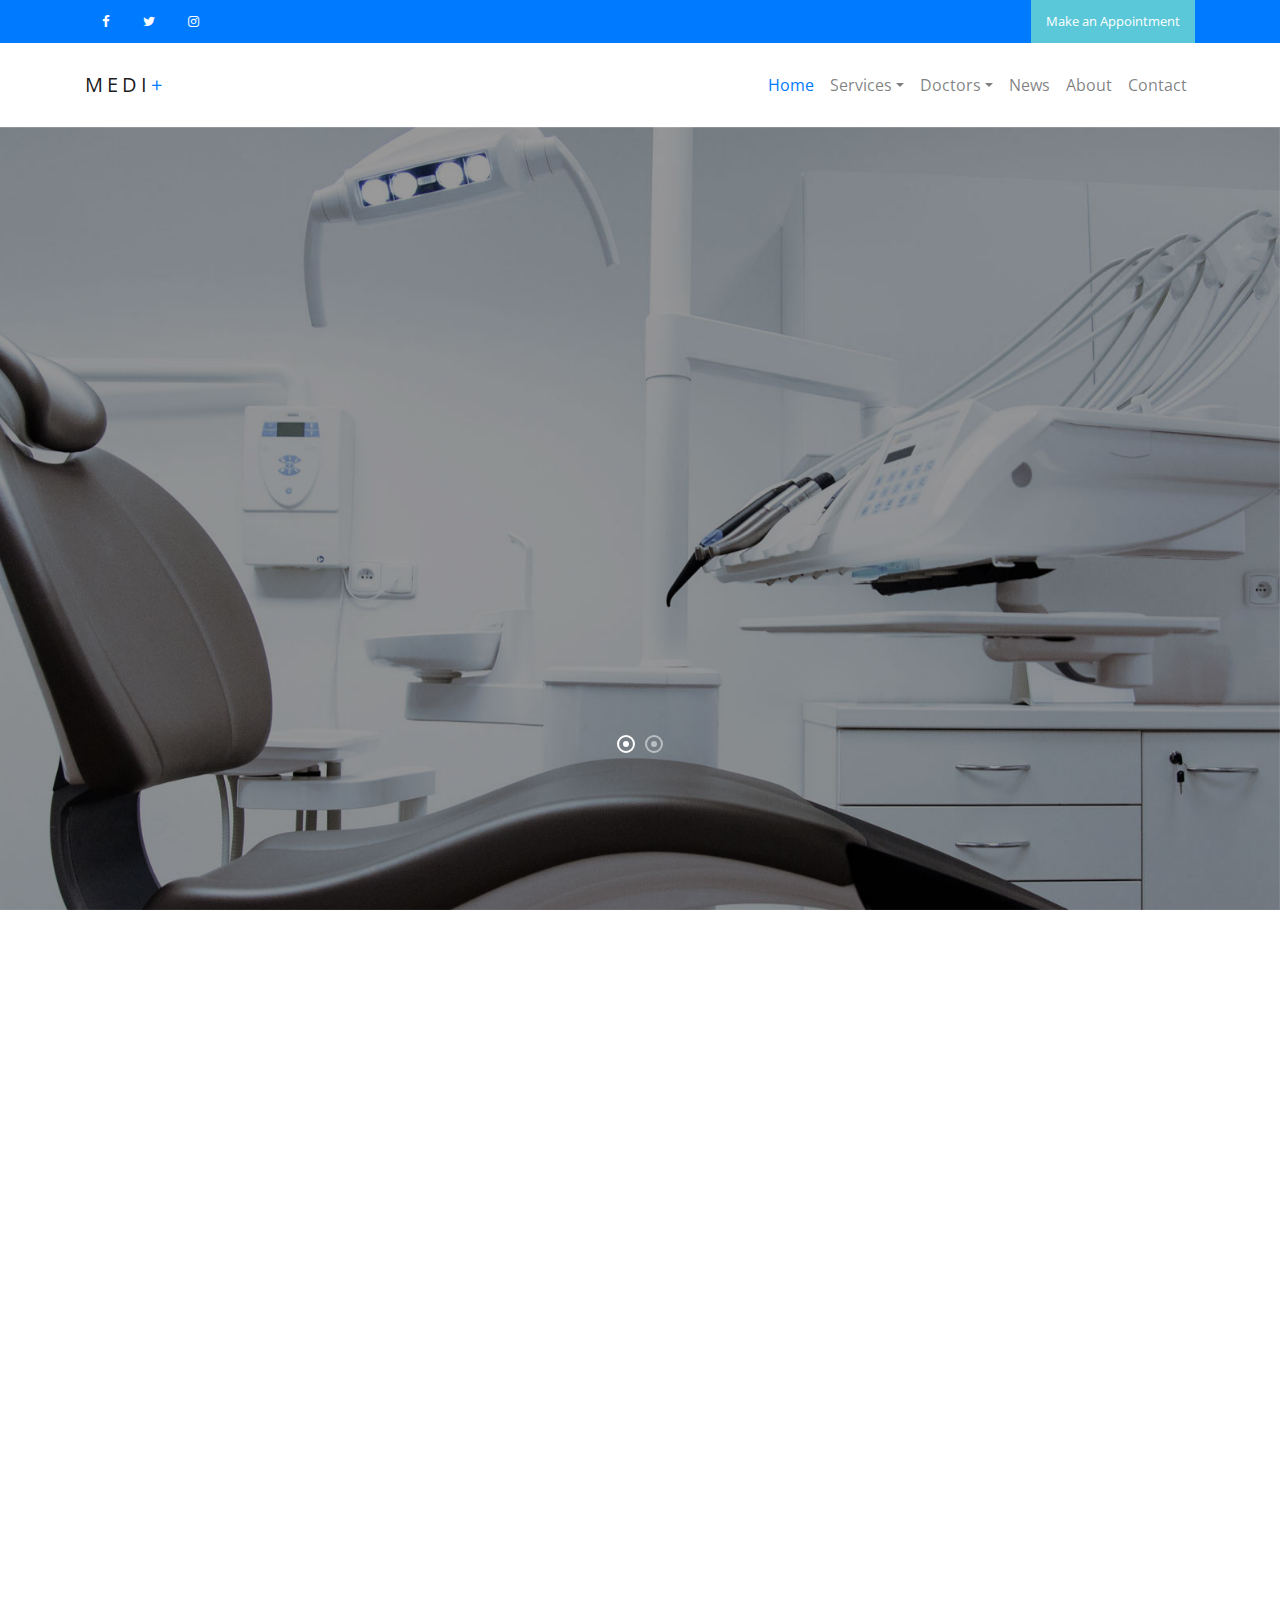
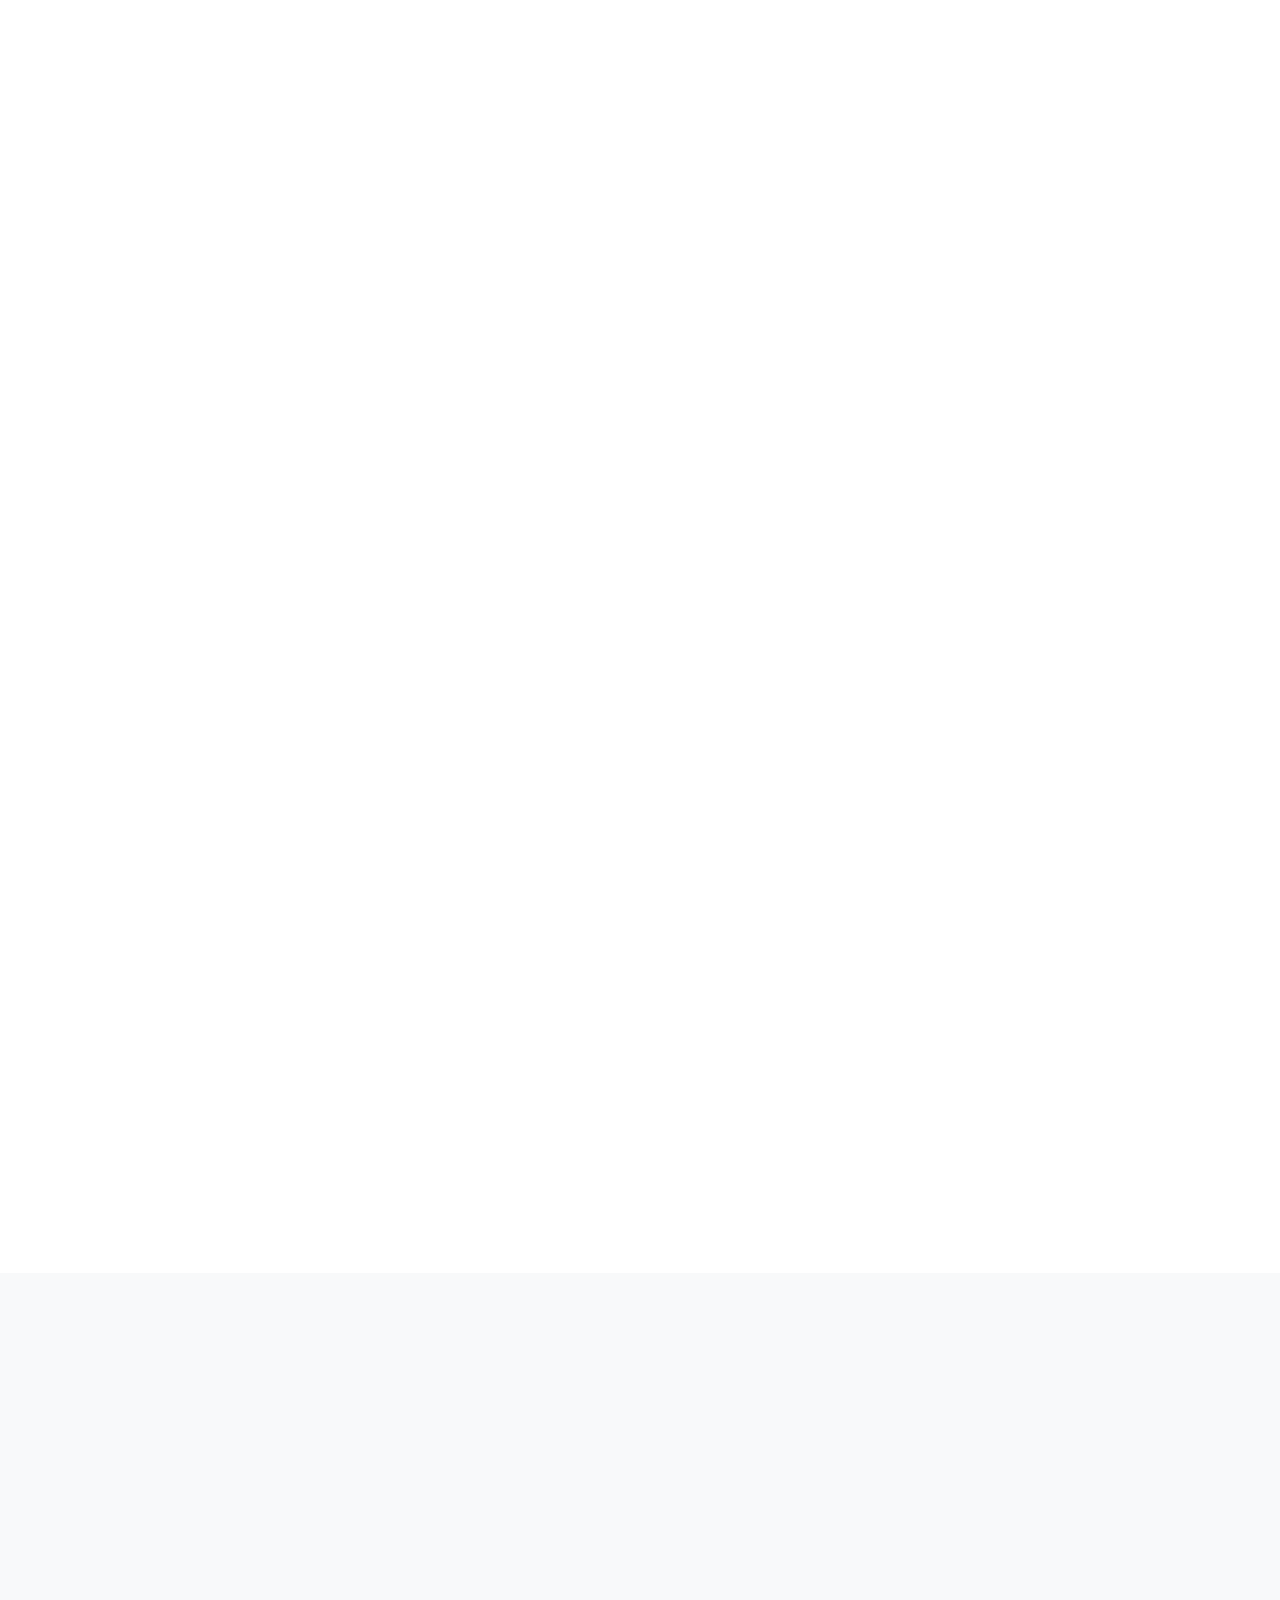
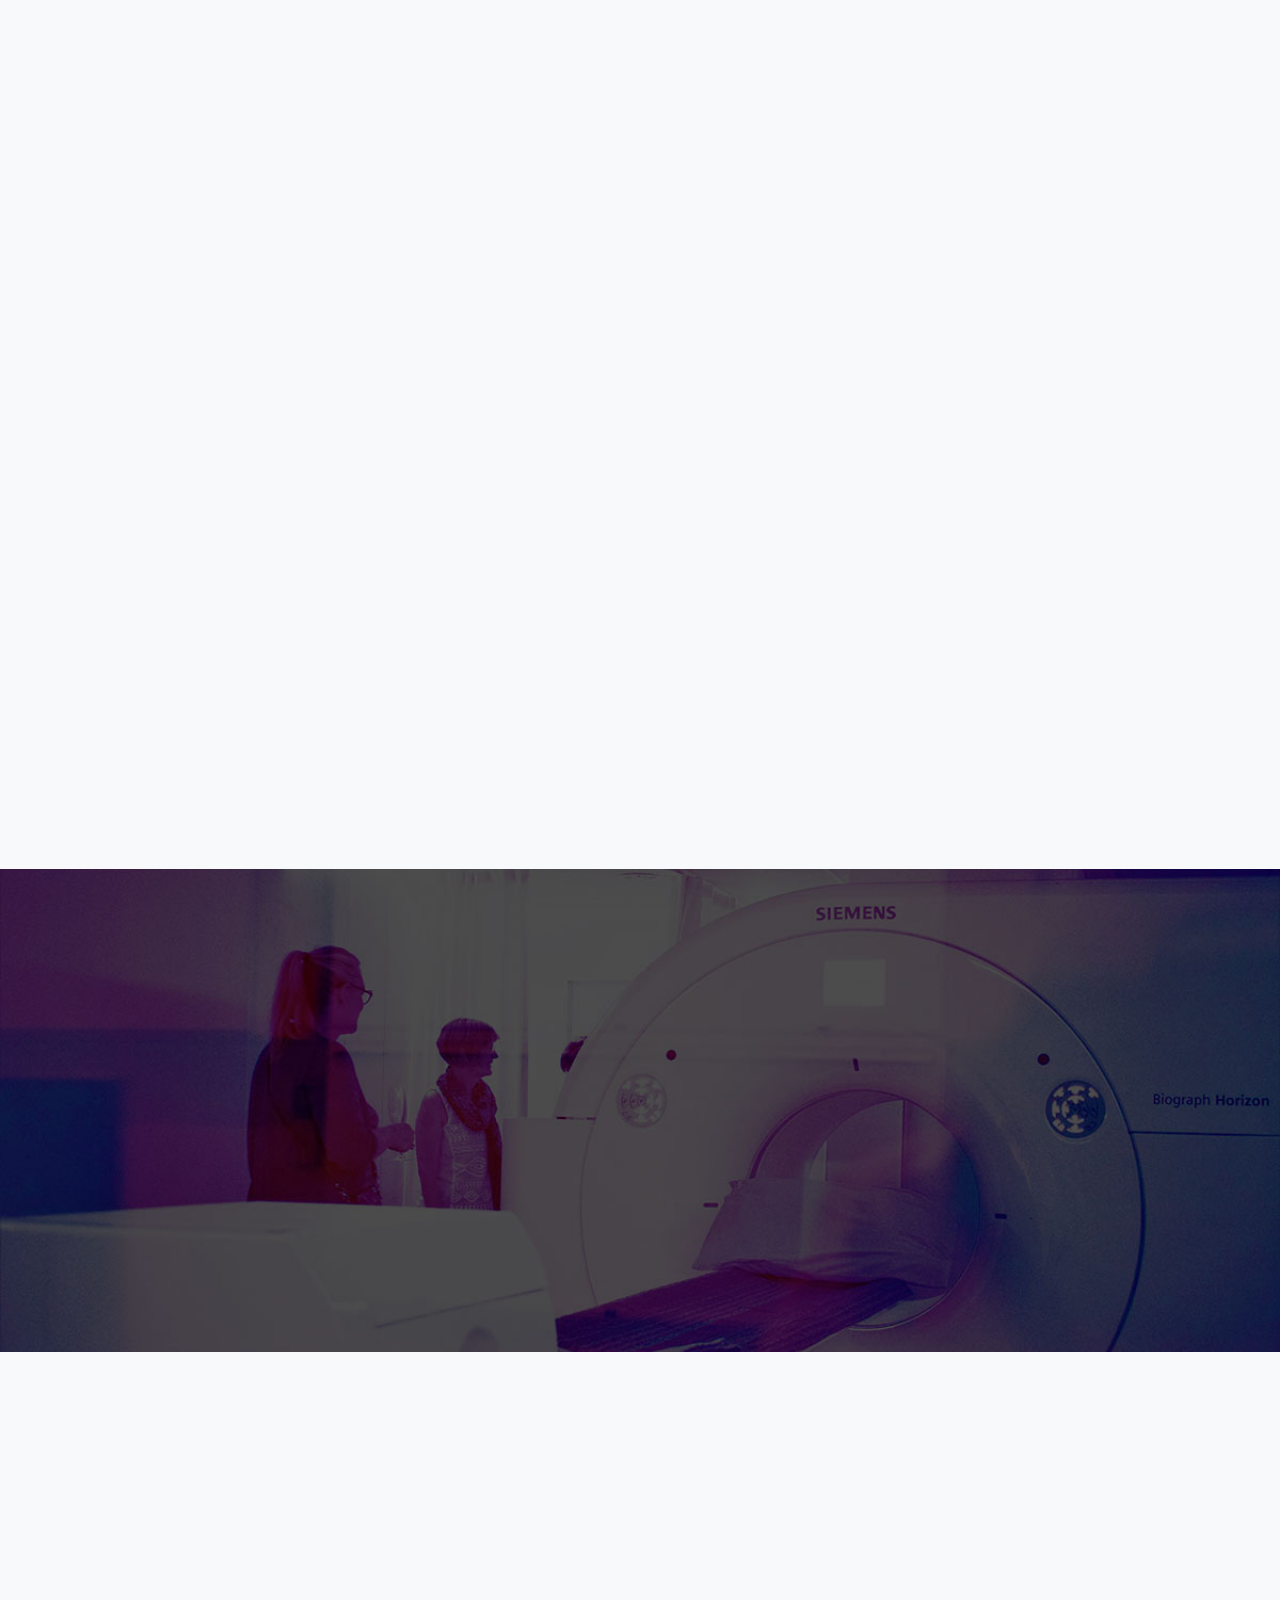
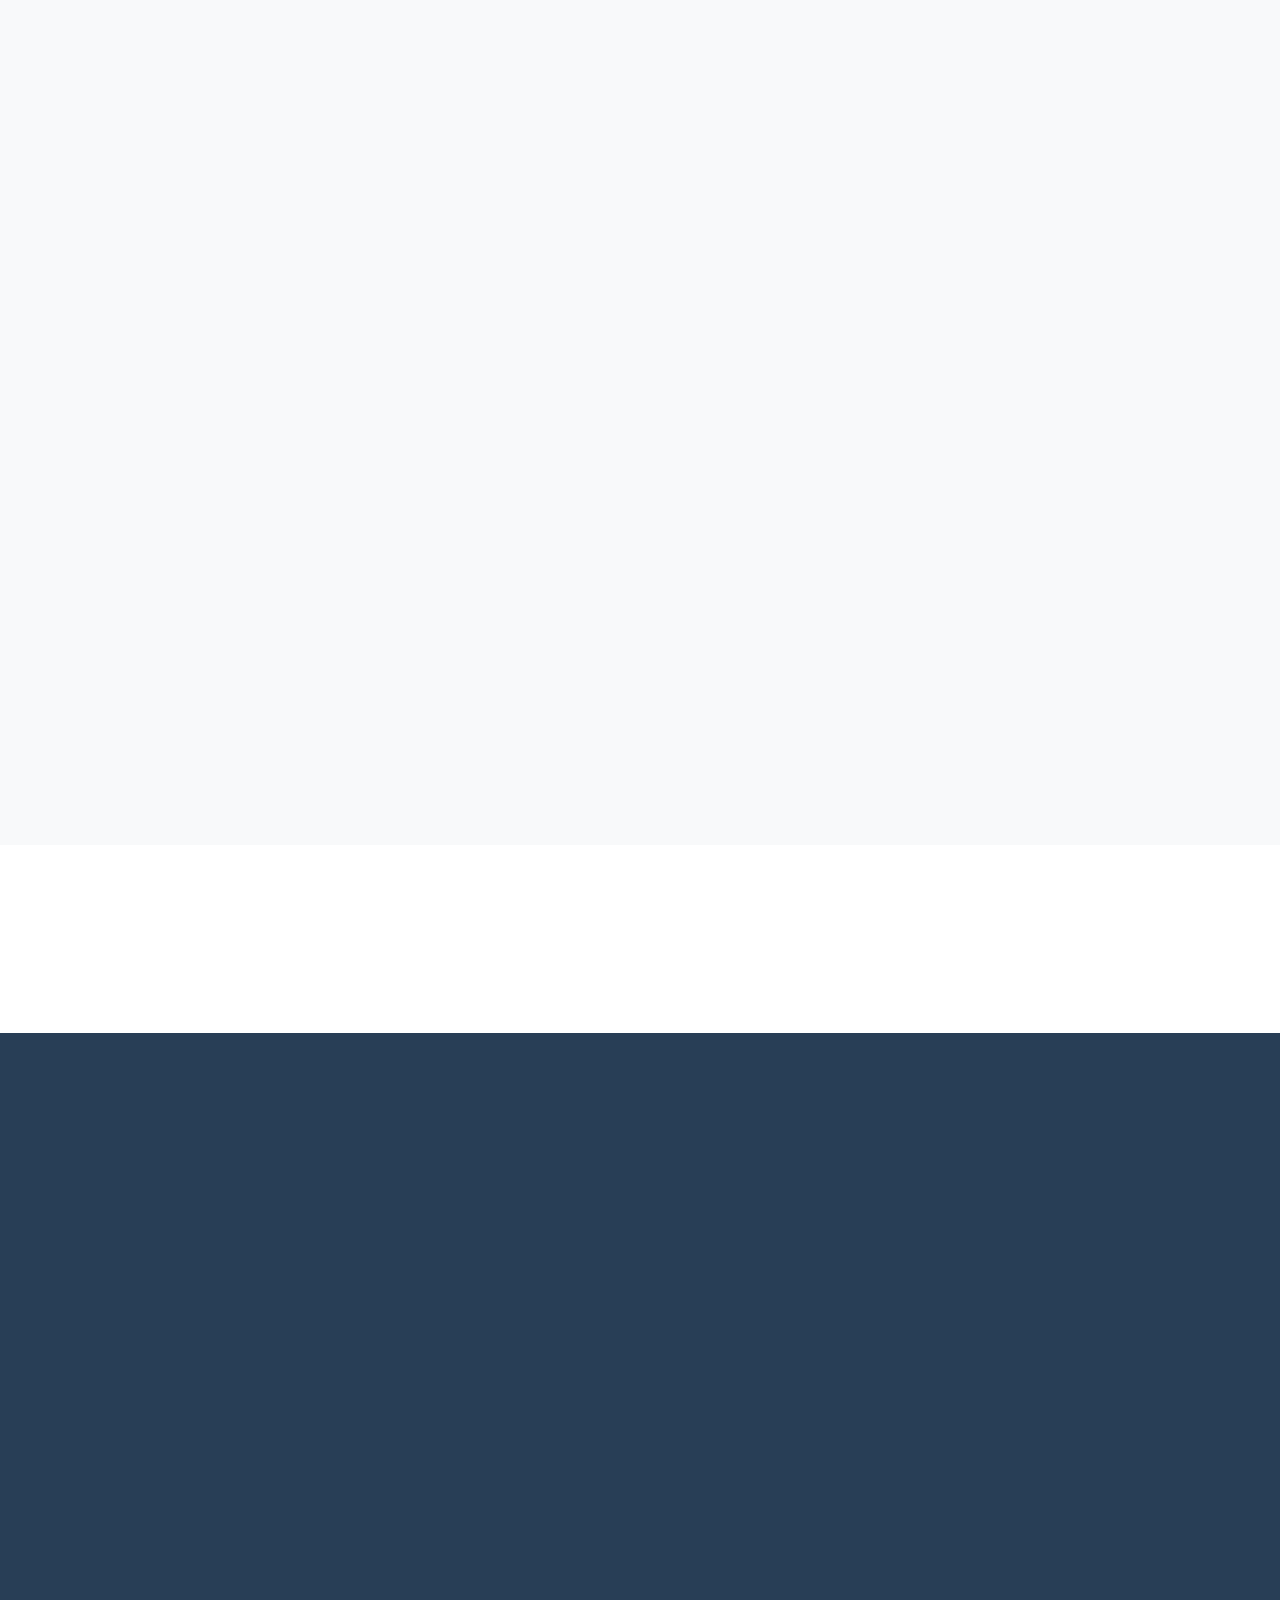
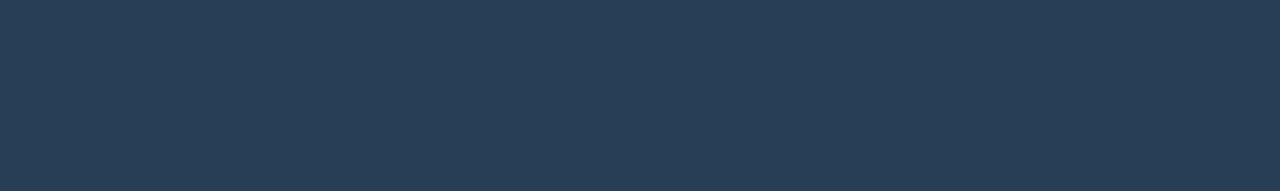
==== commit 160f6555: "balik lagi" ====
--- a/index.html
+++ b/index.html
@@ -1,692 +1,662 @@
 <!doctype html>
 <html lang="en">
-
-<head>
-  <title>Colorlib Medi+</title>
-  <meta charset="utf-8">
-  <meta name="viewport" content="width=device-width, initial-scale=1, shrink-to-fit=no">
-
-  <link href="https://fonts.googleapis.com/css?family=Open+Sans:300, 400, 700" rel="stylesheet">
-
-  <link rel="stylesheet" href="css/bootstrap.css">
-  <link rel="stylesheet" href="css/animate.css">
-  <link rel="stylesheet" href="css/owl.carousel.min.css">
-  <link rel="stylesheet" href="css/bootstrap-datepicker.css">
-  <link rel="stylesheet" href="css/jquery.timepicker.css">
-
-  <link rel="stylesheet" href="fonts/ionicons/css/ionicons.min.css">
-  <link rel="stylesheet" href="fonts/fontawesome/css/font-awesome.min.css">
-  <link rel="stylesheet" href="fonts/flaticon/font/flaticon.css">
-
-
-  <!-- Theme Style -->
-  <link rel="stylesheet" href="css/style.css">
-</head>
-
-<body>
-
-  <header role="banner">
-    <div class="top-bar">
+  <head>
+    <title>Colorlib Medi+</title>
+    <meta charset="utf-8">
+    <meta name="viewport" content="width=device-width, initial-scale=1, shrink-to-fit=no">
+
+    <link href="https://fonts.googleapis.com/css?family=Open+Sans:300, 400, 700" rel="stylesheet">
+
+    <link rel="stylesheet" href="css/bootstrap.css">
+    <link rel="stylesheet" href="css/animate.css">
+    <link rel="stylesheet" href="css/owl.carousel.min.css">
+    <link rel="stylesheet" href="css/bootstrap-datepicker.css">
+    <link rel="stylesheet" href="css/jquery.timepicker.css">
+
+    <link rel="stylesheet" href="fonts/ionicons/css/ionicons.min.css">
+    <link rel="stylesheet" href="fonts/fontawesome/css/font-awesome.min.css">
+    <link rel="stylesheet" href="fonts/flaticon/font/flaticon.css">
+
+
+    <!-- Theme Style -->
+    <link rel="stylesheet" href="css/style.css">
+  </head>
+  <body>
+    
+    <header role="banner">
+      <div class="top-bar">
+        <div class="container">
+          <div class="row">
+            <div class="col-md-6 col-sm-6 col-5">
+              <ul class="social list-unstyled">
+                <li><a href="#"><span class="fa fa-facebook"></span></a></li>
+                <li><a href="#"><span class="fa fa-twitter"></span></a></li>
+                <li><a href="#"><span class="fa fa-instagram"></span></a></li>
+              </ul>
+            </div>
+            <div class="col-md-6 col-sm-6 col-7 text-right">
+              <p class="mb-0">
+                <a href="#" class="cta-btn" data-toggle="modal" data-target="#modalAppointment">Make an Appointment</a></p>
+            </div>
+          </div>
+        </div>
+      </div>
+      <nav class="navbar navbar-expand-lg navbar-light bg-light">
+        <div class="container">
+          <a class="navbar-brand" href="index.html">Medi<span>+</span>  </a>
+          <button class="navbar-toggler" type="button" data-toggle="collapse" data-target="#navbarsExample05" aria-controls="navbarsExample05" aria-expanded="false" aria-label="Toggle navigation">
+            <span class="navbar-toggler-icon"></span>
+          </button>
+
+          <div class="collapse navbar-collapse" id="navbarsExample05">
+            <ul class="navbar-nav ml-auto">
+              <li class="nav-item">
+                <a class="nav-link active" href="index.html">Home</a>
+              </li>
+              <li class="nav-item dropdown">
+                <a class="nav-link dropdown-toggle" href="services.html" id="dropdown04" data-toggle="dropdown" aria-haspopup="true" aria-expanded="false">Services</a>
+                <div class="dropdown-menu" aria-labelledby="dropdown04">
+                  <a class="dropdown-item" href="#">Institute</a>
+                  <a class="dropdown-item" href="#">Departments</a>
+                  <a class="dropdown-item" href="services.html">Services</a>
+                </div>
+
+              </li>
+              <li class="nav-item dropdown">
+                <a class="nav-link dropdown-toggle" href="doctors.html" id="dropdown05" data-toggle="dropdown" aria-haspopup="true" aria-expanded="false">Doctors</a>
+                <div class="dropdown-menu" aria-labelledby="dropdown05">
+                  <a class="dropdown-item" href="doctors.html">Find Doctors</a>
+                  <a class="dropdown-item" href="#">Practitioner</a>
+                </div>
+              </li>
+              <li class="nav-item">
+                <a class="nav-link" href="news.html">News</a>
+              </li>
+              <li class="nav-item">
+                <a class="nav-link" href="about.html">About</a>
+              </li>
+              <li class="nav-item">
+                <a class="nav-link" href="contact.html">Contact</a>
+              </li>
+            </ul>
+          </div>
+        </div>
+      </nav>
+    </header>
+    <!-- END header -->
+    
+    <section class="home-slider owl-carousel">
+      <div class="slider-item" style="background-image: url('img/slider-2.jpg');">
+        
+        <div class="container">
+          <div class="row slider-text align-items-center">
+            <div class="col-md-7 col-sm-12 element-animate">
+              <h1>We Care For You</h1>
+              <p>Lorem ipsum dolor sit amet, consectetur adipisicing elit. Commodi unde impedit, necessitatibus, soluta sit quam minima expedita atque corrupti reiciendis.</p>
+            </div>
+          </div>
+        </div>
+
+      </div>
+
+      <div class="slider-item" style="background-image: url('img/slider-1.jpg');">
+        <div class="container">
+          <div class="row slider-text align-items-center">
+            <div class="col-md-7 col-sm-12 element-animate">
+              <h1>We Provide Health Care Solutions</h1>
+              <p>Lorem ipsum dolor sit amet, consectetur adipisicing elit. Commodi unde impedit, necessitatibus, soluta sit quam minima expedita atque corrupti reiciendis.</p>
+            </div>
+          </div>
+        </div>
+        
+      </div>
+
+    </section>
+    <!-- END slider -->
+
+    
+    <section class="container home-feature mb-5">
+      <div class="row">
+        <div class="col-md-4 p-0 one-col element-animate">
+          <div class="col-inner p-xl-5 p-lg-5 p-md-4 p-sm-4 p-4">
+            <span class="icon flaticon-hospital-bed"></span>
+            <h2>Patient Services</h2>
+            <p>Lorem ipsum dolor sit amet, consectetur adipisicing elit. Commodi unde impedit, necessitatibus, soluta sit quam minima expedita atque corrupti reiciendis.</p>
+          </div>
+          <a href="#" class="btn-more">Read More</a>
+        </div>
+        <div class="col-md-4 p-0 two-col element-animate">
+          <div class="col-inner p-xl-5 p-lg-5 p-md-4 p-sm-4 p-4">
+            <span class="icon flaticon-first-aid-kit"></span>
+            <h2>Medical Services</h2>
+            <p>Lorem ipsum dolor sit amet, consectetur adipisicing elit. Commodi unde impedit, necessitatibus, soluta sit quam minima expedita atque corrupti reiciendis.</p>
+          </div>
+          <a href="#" class="btn-more">Read More</a>
+        </div>
+        <div class="col-md-4 p-0 three-col element-animate">
+          <div class="col-inner p-xl-5 p-lg-5 p-md-4 p-sm-4 p-4">
+            <span class="icon flaticon-hospital"></span>
+            <h2>Amenities</h2>
+            <p>Lorem ipsum dolor sit amet, consectetur adipisicing elit. Commodi unde impedit, necessitatibus, soluta sit quam minima expedita atque corrupti reiciendis.</p>
+          </div>
+          <a href="#" class="btn-more">Read More</a>
+        </div>
+      </div>
+    </section>
+    <!-- END section -->
+
+    <section class="section stretch-section">
+      <div class="container">
+        <div class="row justify-content-center mb-5 element-animate">
+          <div class="col-md-8 text-center mb-5">
+            <h2 class="text-uppercase heading border-bottom mb-4">Why Choose Us</h2>
+            <p class="mb-0 lead">Lorem ipsum dolor sit amet, consectetur adipisicing elit. Commodi unde impedit, necessitatibus, soluta sit quam minima expedita atque corrupti reiciendis.</p>
+          </div>
+        </div>
+        <div class="row align-items-center">
+          
+          <div class="col-md-6 stretch-left-1 element-animate" data-animate-effect="fadeInLeft">
+            <a href="#" class="video"><img src="img/img_1.jpg" alt="" class="img-fluid"></a>
+          </div>
+          <div class="col-md-6 stretch-left-1-offset pl-md-5 pl-0 element-animate" data-animate-effect="fadeInLeft">
+            <div class="row">
+              <div class="col-lg-6 col-md-6 col-sm-6 col-6">
+                <div class="media d-block media-feature text-center">
+                  <span class="icon flaticon-hospital"></span>
+                  <div class="media-body">
+                    <h3 class="mt-0 text-black">Amenities</h3>
+                    <p>Lorem ipsum dolor sit amet, consectetur adipisicing elit.</p>
+                  </div>
+                </div>
+              </div>
+              <div class="col-lg-6 col-md-6 col-sm-6 col-6">
+                <div class="media d-block media-feature text-center">
+                  <span class="icon flaticon-first-aid-kit"></span>
+                  <div class="media-body">
+                    <h3 class="mt-0 text-black">Medical Services</h3>
+                    <p>Lorem ipsum dolor sit amet, consectetur adipisicing elit.</p>
+                  </div>
+                </div>
+              </div>
+            </div>
+
+            <div class="row">
+              <div class="col-lg-6 col-md-6 col-sm-6 col-6">
+                <div class="media d-block media-feature text-center">
+                  <span class="icon flaticon-hospital-bed"></span>
+                  <div class="media-body">
+                    <h3 class="mt-0 text-black">Patient Services</h3>
+                    <p>Lorem ipsum dolor sit amet, consectetur adipisicing elit.</p>
+                  </div>
+                </div>
+              </div>
+              <div class="col-lg-6 col-md-6 col-sm-6 col-6">
+                <div class="media d-block media-feature text-center">
+                  <span class="icon flaticon-doctor"></span>
+                  <div class="media-body">
+                    <h3 class="mt-0 text-black">Expert Doctors</h3>
+                    <p>Lorem ipsum dolor sit amet, consectetur adipisicing elit.</p>
+                  </div>
+                </div>
+              </div>
+            </div>
+          </div>
+        </div>
+      </div>
+    </section>
+    <!-- END section -->
+
+    <section class="section custom-tabs">
       <div class="container">
         <div class="row">
-          <div class="col-md-6 col-sm-6 col-5">
-            <ul class="social list-unstyled">
-              <li><a href="#"><span class="fa fa-facebook"></span></a></li>
-              <li><a href="#"><span class="fa fa-twitter"></span></a></li>
-              <li><a href="#"><span class="fa fa-instagram"></span></a></li>
+
+          <div class="col-md-4 border-right element-animate">
+            <div class="nav flex-column nav-pills" id="v-pills-tab" role="tablist" aria-orientation="vertical">
+              <a class="nav-link active" id="v-pills-home-tab" data-toggle="pill" href="#v-pills-home" role="tab" aria-controls="v-pills-home" aria-selected="true"><span>01</span> Amenities</a>
+              <a class="nav-link" id="v-pills-profile-tab" data-toggle="pill" href="#v-pills-profile" role="tab" aria-controls="v-pills-profile" aria-selected="false"><span>02</span> Medical Services</a>
+              <a class="nav-link" id="v-pills-messages-tab" data-toggle="pill" href="#v-pills-messages" role="tab" aria-controls="v-pills-messages" aria-selected="false"><span>03</span> Patient Services</a>
+              <a class="nav-link" id="v-pills-settings-tab" data-toggle="pill" href="#v-pills-settings" role="tab" aria-controls="v-pills-settings" aria-selected="false"><span>04</span> Expert Doctors</a>
+            </div>
+          </div>
+          <div class="col-md-1"></div>
+          <div class="col-md-7 element-animate">
+            
+            <div class="tab-content" id="v-pills-tabContent">
+              <div class="tab-pane fade show active" id="v-pills-home" role="tabpanel" aria-labelledby="v-pills-home-tab">
+                <span class="icon flaticon-hospital"></span>
+                <h2 class="text-primary">Amenities</h2>
+                <p class="lead">Lorem ipsum dolor sit amet, consectetur adipisicing elit. Nesciunt voluptate, quibusdam sunt iste dolores consequatur</p>
+                <p>Inventore fugit error iure nisi reiciendis fugiat illo pariatur quam sequi quod iusto facilis officiis nobis sit quis molestias asperiores rem, blanditiis! Commodi exercitationem vitae deserunt qui nihil ea, tempore et quam natus quaerat doloremque.</p>
+                <p><a href="#" class="btn btn-primary">Learn More</a></p>
+              </div>
+              <div class="tab-pane fade" id="v-pills-profile" role="tabpanel" aria-labelledby="v-pills-profile-tab">
+                <span class="icon flaticon-first-aid-kit"></span>
+                <h2 class="text-primary">Medical Services</h2>
+                <p class="lead">Lorem ipsum dolor sit amet, consectetur adipisicing elit. Nesciunt voluptate, quibusdam sunt iste dolores consequatur</p>
+                <p>Inventore fugit error iure nisi reiciendis fugiat illo pariatur quam sequi quod iusto facilis officiis nobis sit quis molestias asperiores rem, blanditiis! Commodi exercitationem vitae deserunt qui nihil ea, tempore et quam natus quaerat doloremque.</p>
+                <p><a href="#" class="btn btn-primary">Learn More</a></p>
+              </div>
+              <div class="tab-pane fade" id="v-pills-messages" role="tabpanel" aria-labelledby="v-pills-messages-tab">
+                <span class="icon flaticon-hospital-bed"></span>
+                <h2 class="text-primary">Patient Services</h2>
+                <p class="lead">Lorem ipsum dolor sit amet, consectetur adipisicing elit. Nesciunt voluptate, quibusdam sunt iste dolores consequatur</p>
+                <p>Inventore fugit error iure nisi reiciendis fugiat illo pariatur quam sequi quod iusto facilis officiis nobis sit quis molestias asperiores rem, blanditiis! Commodi exercitationem vitae deserunt qui nihil ea, tempore et quam natus quaerat doloremque.</p>
+                <p><a href="#" class="btn btn-primary">Learn More</a></p>
+              </div>
+              <div class="tab-pane fade" id="v-pills-settings" role="tabpanel" aria-labelledby="v-pills-settings-tab">
+                <span class="icon flaticon-doctor"></span>
+                <h2 class="text-primary">Expert Doctors</h2>
+                <p class="lead">Lorem ipsum dolor sit amet, consectetur adipisicing elit. Nesciunt voluptate, quibusdam sunt iste dolores consequatur</p>
+                <p>Inventore fugit error iure nisi reiciendis fugiat illo pariatur quam sequi quod iusto facilis officiis nobis sit quis molestias asperiores rem, blanditiis! Commodi exercitationem vitae deserunt qui nihil ea, tempore et quam natus quaerat doloremque.</p>
+                <p><a href="#" class="btn btn-primary">Learn More</a></p>
+              </div>
+            </div>
+          </div>
+        </div>
+      </div>
+    </section>
+    <!-- END section -->
+
+    <section class="section bg-light">
+      <div class="container">
+        <div class="row justify-content-center mb-5 element-animate">
+          <div class="col-md-8 text-center mb-5">
+            <h2 class="text-uppercase heading border-bottom mb-4">Our Doctors</h2>
+            <p class="mb-0 lead">Lorem ipsum dolor sit amet, consectetur adipisicing elit. Commodi unde impedit, necessitatibus, soluta sit quam minima expedita atque corrupti reiciendis.</p>
+          </div>
+        </div>
+        <div class="row element-animate">
+          <div class="major-caousel js-carousel-1 owl-carousel">
+            <div>
+              <div class="media d-block media-custom text-center">
+                <img src="img/doctor_1.jpg" alt="Image Placeholder" class="img-fluid">
+                <div class="media-body">
+                  <h3 class="mt-0 text-black">Dr. Carl Smith</h3>
+                  <p>Lorem ipsum dolor sit amet, consectetur adipisicing elit.</p>
+                  <p>
+                    <a href="#" class="p-2"><span class="fa fa-facebook"></span></a>
+                    <a href="#" class="p-2"><span class="fa fa-twitter"></span></a>
+                    <a href="#" class="p-2"><span class="fa fa-linkedin"></span></a>
+                  </p>
+                </div>
+              </div>
+            </div>
+            <div>
+              <div class="media d-block media-custom text-center">
+                <img src="img/doctor_2.jpg" alt="Image Placeholder" class="img-fluid">
+                <div class="media-body">
+                  <h3 class="mt-0 text-black">Dr. Janice Doe</h3>
+                  <p>Lorem ipsum dolor sit amet, consectetur adipisicing elit.</p>
+                  <p>
+                    <a href="#" class="p-2"><span class="fa fa-facebook"></span></a>
+                    <a href="#" class="p-2"><span class="fa fa-twitter"></span></a>
+                    <a href="#" class="p-2"><span class="fa fa-linkedin"></span></a>
+                  </p>
+                </div>
+              </div>
+            </div>
+            <div>
+              <div class="media d-block media-custom text-center">
+                <img src="img/doctor_3.jpg" alt="Image Placeholder" class="img-fluid">
+                <div class="media-body">
+                  <h3 class="mt-0 text-black">Dr. Jean Doe</h3>
+                  <p>Lorem ipsum dolor sit amet, consectetur adipisicing elit.</p>
+                  <p>
+                    <a href="#" class="p-2"><span class="fa fa-facebook"></span></a>
+                    <a href="#" class="p-2"><span class="fa fa-twitter"></span></a>
+                    <a href="#" class="p-2"><span class="fa fa-linkedin"></span></a>
+                  </p>
+                </div>
+              </div>
+            </div>
+            <div>
+              <div class="media d-block media-custom text-center">
+                <img src="img/doctor_4.jpg" alt="Image Placeholder" class="img-fluid">
+                <div class="media-body">
+                  <h3 class="mt-0 text-black">Dr. Jessica Doe</h3>
+                  <p>Lorem ipsum dolor sit amet, consectetur adipisicing elit.</p>
+                  <p>
+                    <a href="#" class="p-2"><span class="fa fa-facebook"></span></a>
+                    <a href="#" class="p-2"><span class="fa fa-twitter"></span></a>
+                    <a href="#" class="p-2"><span class="fa fa-linkedin"></span></a>
+                  </p>
+                </div>
+              </div>
+            </div>
+
+            <div>
+              <div class="media d-block media-custom text-center">
+                <img src="img/doctor_1.jpg" alt="Image Placeholder" class="img-fluid">
+                <div class="media-body">
+                  <h3 class="mt-0 text-black">Dr. Carl Smith</h3>
+                  <p>Lorem ipsum dolor sit amet, consectetur adipisicing elit.</p>
+                  <p>
+                    <a href="#" class="p-2"><span class="fa fa-facebook"></span></a>
+                    <a href="#" class="p-2"><span class="fa fa-twitter"></span></a>
+                    <a href="#" class="p-2"><span class="fa fa-linkedin"></span></a>
+                  </p>
+                </div>
+              </div>
+            </div>
+            <div>
+              <div class="media d-block media-custom text-center">
+                <img src="img/doctor_2.jpg" alt="Image Placeholder" class="img-fluid">
+                <div class="media-body">
+                  <h3 class="mt-0 text-black">Dr. Janice Doe</h3>
+                  <p>Lorem ipsum dolor sit amet, consectetur adipisicing elit.</p>
+                  <p>
+                    <a href="#" class="p-2"><span class="fa fa-facebook"></span></a>
+                    <a href="#" class="p-2"><span class="fa fa-twitter"></span></a>
+                    <a href="#" class="p-2"><span class="fa fa-linkedin"></span></a>
+                  </p>
+                </div>
+              </div>
+            </div>
+            <div>
+              <div class="media d-block media-custom text-center">
+                <img src="img/doctor_3.jpg" alt="Image Placeholder" class="img-fluid">
+                <div class="media-body">
+                  <h3 class="mt-0 text-black">Dr. Jean Doe</h3>
+                  <p>Lorem ipsum dolor sit amet, consectetur adipisicing elit.</p>
+                  <p>
+                    <a href="#" class="p-2"><span class="fa fa-facebook"></span></a>
+                    <a href="#" class="p-2"><span class="fa fa-twitter"></span></a>
+                    <a href="#" class="p-2"><span class="fa fa-linkedin"></span></a>
+                  </p>
+                </div>
+              </div>
+            </div>
+            <div>
+              <div class="media d-block media-custom text-center">
+                <img src="img/doctor_4.jpg" alt="Image Placeholder" class="img-fluid">
+                <div class="media-body">
+                  <h3 class="mt-0 text-black">Dr. Jessica Doe</h3>
+                  <p>Lorem ipsum dolor sit amet, consectetur adipisicing elit.</p>
+                  <p>
+                    <a href="#" class="p-2"><span class="fa fa-facebook"></span></a>
+                    <a href="#" class="p-2"><span class="fa fa-twitter"></span></a>
+                    <a href="#" class="p-2"><span class="fa fa-linkedin"></span></a>
+                  </p>
+                </div>
+              </div>
+            </div>
+
+          </div>
+          <!-- END slider -->
+        </div>
+      </div>
+    </section>
+    <!-- END section -->
+
+    <section class="cover_1" style="background-image: url(img/bg_1.jpg);">
+      <div class="container">
+        <div class="row text-center justify-content-center">
+          <div class="col-md-10">
+            <h2 class="heading element-animate">Experience Our Advance Facilities</h2>
+            <p class="sub-heading element-animate mb-5">Lorem ipsum dolor sit amet, consectetur adipisicing elit. Commodi unde impedit, necessitatibus, soluta sit quam minima expedita atque corrupti reiciendis.</p>
+            <p class="element-animate"><a href="#" class="btn btn-primary btn-lg">Get In Touch</a></p>
+          </div>
+        </div>
+      </div>
+    </section>
+    <!-- END section -->
+
+    <section class="section bg-light">
+      <div class="container">
+        <div class="row justify-content-center mb-5 element-animate">
+          <div class="col-md-8 text-center mb-5">
+            <h2 class="text-uppercase heading border-bottom mb-4">News &amp; Events</h2>
+            <p class="mb-0 lead">Lorem ipsum dolor sit amet, consectetur adipisicing elit. Commodi unde impedit, necessitatibus, soluta sit quam minima expedita atque corrupti reiciendis.</p>
+          </div>
+        </div>
+        <div class="row element-animate">
+          <div class="major-caousel js-carousel-2 owl-carousel">
+            <div>
+              <div class="media d-block media-custom text-left">
+                <img src="img/img_thumb_1.jpg" alt="Image Placeholder" class="img-fluid">
+                <div class="media-body">
+                  <span class="meta-post">December 2, 2017</span>
+                  <h3 class="mt-0 text-black"><a href="#" class="text-black">Lorem ipsum dolor sit amet elit</a></h3>
+                  <p>Lorem ipsum dolor sit amet, consectetur adipisicing elit.</p>
+                  <p class="clearfix">
+                    <a href="#" class="float-left">Read more</a>
+                    <a href="#" class="float-right meta-chat"><span class="ion-chatbubble"></span> 8</a>
+                  </p>
+                </div>
+              </div>
+            </div>
+            <div>
+              <div class="media d-block media-custom text-left">
+                <img src="img/img_thumb_2.jpg" alt="Image Placeholder" class="img-fluid">
+                <div class="media-body">
+                  <span class="meta-post">December 2, 2017</span>
+                  <h3 class="mt-0 text-black"><a href="#" class="text-black">Lorem ipsum dolor sit amet elit</a></h3>
+                  <p>Lorem ipsum dolor sit amet, consectetur adipisicing elit.</p>
+                  <p class="clearfix">
+                    <a href="#" class="float-left">Read more</a>
+                    <a href="#" class="float-right meta-chat"><span class="ion-chatbubble"></span> 2</a>
+                  </p>
+                </div>
+              </div>
+            </div>
+            <div>
+              <div class="media d-block media-custom text-left">
+                <img src="img/img_thumb_3.jpg" alt="Image Placeholder" class="img-fluid">
+                <div class="media-body">
+                  <span class="meta-post">December 2, 2017</span>
+                  <h3 class="mt-0 text-black"><a href="#" class="text-black">Lorem ipsum dolor sit amet elit</a></h3>
+                  <p>Lorem ipsum dolor sit amet, consectetur adipisicing elit.</p>
+                  <p class="clearfix">
+                    <a href="#" class="float-left">Read more</a>
+                    <a href="#" class="float-right meta-chat"><span class="ion-chatbubble"></span> 5</a>
+                  </p>
+                </div>
+              </div>
+            </div>
+            <div>
+              <div class="media d-block media-custom text-left">
+                <img src="img/img_thumb_4.jpg" alt="Image Placeholder" class="img-fluid">
+                <div class="media-body">
+                  <span class="meta-post">December 2, 2017</span>
+                  <h3 class="mt-0 text-black"><a href="#" class="text-black">Lorem ipsum dolor sit amet elit</a></h3>
+                  <p>Lorem ipsum dolor sit amet, consectetur adipisicing elit.</p>
+                  <p class="clearfix">
+                    <a href="#" class="float-left">Read more</a>
+                    <a href="#" class="float-right meta-chat"><span class="ion-chatbubble"></span> 7</a>
+                  </p>
+                </div>
+              </div>
+            </div>
+
+            <div>
+              <div class="media d-block media-custom text-left">
+                <img src="img/img_thumb_1.jpg" alt="Image Placeholder" class="img-fluid">
+                <div class="media-body">
+                  <span class="meta-post">December 2, 2017</span>
+                  <h3 class="mt-0 text-black"><a href="#" class="text-black">Lorem ipsum dolor sit amet elit</a></h3>
+                  <p>Lorem ipsum dolor sit amet, consectetur adipisicing elit.</p>
+                  <p class="clearfix">
+                    <a href="#" class="float-left">Read more</a>
+                    <a href="#" class="float-right meta-chat"><span class="ion-chatbubble"></span> 1</a>
+                  </p>
+                </div>
+              </div>
+            </div>
+            <div>
+              <div class="media d-block media-custom text-left">
+                <img src="img/img_thumb_2.jpg" alt="Image Placeholder" class="img-fluid">
+                <div class="media-body">
+                  <span class="meta-post">December 2, 2017</span>
+                  <h3 class="mt-0 text-black"><a href="#" class="text-black">Lorem ipsum dolor sit amet elit</a></h3>
+                  <p>Lorem ipsum dolor sit amet, consectetur adipisicing elit.</p>
+                  <p class="clearfix">
+                    <a href="#" class="float-left">Read more</a>
+                    <a href="#" class="float-right meta-chat"><span class="ion-chatbubble"></span> 4</a>
+                  </p>
+                </div>
+              </div>
+            </div>
+            <div>
+              <div class="media d-block media-custom text-left">
+                <img src="img/img_thumb_3.jpg" alt="Image Placeholder" class="img-fluid">
+                <div class="media-body">
+                  <span class="meta-post">December 2, 2017</span>
+                  <h3 class="mt-0 text-black"><a href="#" class="text-black">Lorem ipsum dolor sit amet elit</a></h3>
+                  <p>Lorem ipsum dolor sit amet, consectetur adipisicing elit.</p>
+                  <p class="clearfix">
+                    <a href="#" class="float-left">Read more</a>
+                    <a href="#" class="float-right meta-chat"><span class="ion-chatbubble"></span> 12</a>
+                  </p>
+                </div>
+              </div>
+            </div>
+            <div>
+              <div class="media d-block media-custom text-left">
+                <img src="img/img_thumb_4.jpg" alt="Image Placeholder" class="img-fluid">
+                <div class="media-body">
+                  <span class="meta-post">December 2, 2017</span>
+                  <h3 class="mt-0 text-black"><a href="#" class="text-black">Lorem ipsum dolor sit amet elit</a></h3>
+                  <p>Lorem ipsum dolor sit amet, consectetur adipisicing elit.</p>
+                  <p class="clearfix">
+                    <a href="#" class="float-left">Read more</a>
+                    <a href="#" class="float-right meta-chat"><span class="ion-chatbubble"></span> 14</a>
+                  </p>
+                </div>
+              </div>
+            </div>
+
+          </div>
+          <!-- END slider -->
+        </div>
+      </div>
+    </section>
+    <!-- END section -->
+
+    <a href="#" class="cta-link element-animate" data-animate-effect="fadeIn" data-toggle="modal" data-target="#modalAppointment">
+      <span class="sub-heading">Ready to Visit?</span>
+      <span class="heading">Make an Appointment</span>
+    </a>
+    <!-- END cta-link -->
+
+    <footer class="site-footer" role="contentinfo">
+      <div class="container">
+        <div class="row mb-5 element-animate">
+          <div class="col-md-3 mb-5">
+            <h3>Services</h3>
+            <ul class="footer-link list-unstyled">
+              <li><a href="#">Find a doctor</a></li>
+              <li><a href="#">Urgent Care</a></li>
+              <li><a href="#">Emergency Care</a></li>
+              <li><a href="#">Procedures &amp; Treatments</a></li>
+              <li><a href="#">Online Services</a></li>
             </ul>
           </div>
-
+          <div class="col-md-3 mb-5">
+            <h3>Latest News</h3>
+            <ul class="footer-link list-unstyled">
+              <li><a href="#">News &amp; Press Releases</a></li>
+              <li><a href="#">Health Care Professional News</a></li>
+              <li><a href="#">Events &amp; Conferences</a></li>
+            </ul>
+          </div>
+          <div class="col-md-3 mb-5">
+            <h3>About</h3>
+            <ul class="footer-link list-unstyled">
+              <li><a href="#">About The Hospital</a></li>
+              <li><a href="#">Testimonials</a></li>
+              <li><a href="#">Accreditations &amp; Awards</a></li>
+              <li><a href="#">Careers</a></li>
+              <li><a href="#">Feedback</a></li>
+            </ul>
+          </div>
+          <div class="col-md-3 mb-5">
+            <h3>Location &amp; Contact</h3>
+            <p class="mb-5">134 Street Name, City Name Here, United States</p>
+
+            <h4 class="text-uppercase mb-3 h6 text-white">Email</h5>
+            <p class="mb-5"><a href="mailto:info@yourdomain.com">info@yourdomain.com</a></p>
+            
+            <h4 class="text-uppercase mb-3 h6 text-white">Phone</h5>
+            <p>+1 24 435 3533</p>
+
+          </div>
+        </div>
+
+        <div class="row pt-md-3 element-animate">
+          <div class="col-md-12">
+            <hr class="border-t">
+          </div>
+          <div class="col-md-6 col-sm-12 copyright">
+            <p>&copy; 2018 Colorlib Medi+. Designed &amp; Developed by <a href="https://colorlib.com/">Colorlib</a></p>
+          </div>
+          <div class="col-md-6 col-sm-12 text-md-right text-sm-left">
+            <a href="#" class="p-2"><span class="fa fa-facebook"></span></a>
+            <a href="#" class="p-2"><span class="fa fa-twitter"></span></a>
+            <a href="#" class="p-2"><span class="fa fa-instagram"></span></a>
+          </div>
+        </div>
+      </div>
+    </footer>
+    <!-- END footer -->
+
+
+    <!-- Modal -->
+    <div class="modal fade" id="modalAppointment" tabindex="-1" role="dialog" aria-labelledby="modalAppointmentLabel" aria-hidden="true">
+      <div class="modal-dialog" role="document">
+        <div class="modal-content">
+          <div class="modal-header">
+            <h5 class="modal-title" id="modalAppointmentLabel">Appointment</h5>
+            <button type="button" class="close" data-dismiss="modal" aria-label="Close">
+              <span aria-hidden="true">&times;</span>
+            </button>
+          </div>
+          <div class="modal-body">
+            <form action="#">
+              <div class="form-group">
+                <label for="appointment_name" class="text-black">Full Name</label>
+                <input type="text" class="form-control" id="appointment_name">
+              </div>
+              <div class="form-group">
+                <label for="appointment_email" class="text-black">Email</label>
+                <input type="text" class="form-control" id="appointment_email">
+              </div>
+              <div class="row">
+                <div class="col-md-6">
+                  <div class="form-group">
+                    <label for="appointment_date" class="text-black">Date</label>
+                    <input type="text" class="form-control" id="appointment_date">
+                  </div>    
+                </div>
+                <div class="col-md-6">
+                  <div class="form-group">
+                    <label for="appointment_time" class="text-black">Time</label>
+                    <input type="text" class="form-control" id="appointment_time">
+                  </div>
+                </div>
+              </div>
+              
+
+              <div class="form-group">
+                <label for="appointment_message" class="text-black">Message</label>
+                <textarea name="" id="appointment_message" class="form-control" cols="30" rows="10"></textarea>
+              </div>
+              <div class="form-group">
+                <input type="submit" value="Send Message" class="btn btn-primary">
+              </div>
+            </form>
+          </div>
+          
         </div>
       </div>
     </div>
-    <nav class="navbar navbar-expand-lg navbar-light bg-light">
-      <div class="container">
-        <a class="navbar-brand" href="index.html">Medi<span>+</span> </a>
-        <button class="navbar-toggler" type="button" data-toggle="collapse" data-target="#navbarsExample05"
-          aria-controls="navbarsExample05" aria-expanded="false" aria-label="Toggle navigation">
-          <span class="navbar-toggler-icon"></span>
-        </button>
-
-        <div class="collapse navbar-collapse" id="navbarsExample05">
-          <ul class="navbar-nav ml-auto">
-            <li class="nav-item">
-              <a class="nav-link active" href="index.html">Home</a>
-            </li>
-            <li class="nav-item dropdown">
-              <a class="nav-link dropdown-toggle" href="services.html" id="dropdown04" data-toggle="dropdown"
-                aria-haspopup="true" aria-expanded="false">Services</a>
-              <div class="dropdown-menu" aria-labelledby="dropdown04">
-                <a class="dropdown-item" href="#">Institute</a>
-                <a class="dropdown-item" href="#">Departments</a>
-                <a class="dropdown-item" href="services.html">Services</a>
-              </div>
-
-            </li>
-            <li class="nav-item dropdown">
-              <a class="nav-link dropdown-toggle" href="doctors.html" id="dropdown05" data-toggle="dropdown"
-                aria-haspopup="true" aria-expanded="false">Doctors</a>
-              <div class="dropdown-menu" aria-labelledby="dropdown05">
-                <a class="dropdown-item" href="doctors.html">Find Doctors</a>
-                <a class="dropdown-item" href="#">Practitioner</a>
-              </div>
-            </li>
-            <li class="nav-item">
-              <a class="nav-link" href="news.html">News</a>
-            </li>
-            <li class="nav-item">
-              <a class="nav-link" href="about.html">About</a>
-            </li>
-            <li class="nav-item">
-              <a class="nav-link" href="contact.html">Contact</a>
-            </li>
-          </ul>
-        </div>
-      </div>
-    </nav>
-  </header>
-  <!-- END header -->
-
-  <section class="home-slider owl-carousel">
-    <div class="slider-item" style="background-image: url('img/slider-2.jpg');">
-
-      <div class="container">
-        <div class="row slider-text align-items-center">
-          <div class="col-md-7 col-sm-12 element-animate">
-            <h1>We Care For You</h1>
-            <p>Lorem ipsum dolor sit amet, consectetur adipisicing elit. Commodi unde impedit, necessitatibus, soluta
-              sit quam minima expedita atque corrupti reiciendis.</p>
-          </div>
-        </div>
-      </div>
-
-    </div>
-
-    <div class="slider-item" style="background-image: url('img/slider-1.jpg');">
-      <div class="container">
-        <div class="row slider-text align-items-center">
-          <div class="col-md-7 col-sm-12 element-animate">
-            <h1>We Provide Health Care Solutions</h1>
-            <p>Lorem ipsum dolor sit amet, consectetur adipisicing elit. Commodi unde impedit, necessitatibus, soluta
-              sit quam minima expedita atque corrupti reiciendis.</p>
-          </div>
-        </div>
-      </div>
-
-    </div>
-
-  </section>
-  <!-- END slider -->
-
-
-  <section class="container home-feature mb-5">
-    <div class="row">
-      <div class="col-md-4 p-0 one-col element-animate">
-        <div class="col-inner p-xl-5 p-lg-5 p-md-4 p-sm-4 p-4">
-          <span class="icon flaticon-hospital-bed"></span>
-          <h2>Patient Services</h2>
-          <p>Lorem ipsum dolor sit amet, consectetur adipisicing elit. Commodi unde impedit, necessitatibus, soluta sit
-            quam minima expedita atque corrupti reiciendis.</p>
-        </div>
-        <a href="#" class="btn-more">Read More</a>
-      </div>
-      <div class="col-md-4 p-0 two-col element-animate">
-        <div class="col-inner p-xl-5 p-lg-5 p-md-4 p-sm-4 p-4">
-          <span class="icon flaticon-first-aid-kit"></span>
-          <h2>Medical Services</h2>
-          <p>Lorem ipsum dolor sit amet, consectetur adipisicing elit. Commodi unde impedit, necessitatibus, soluta sit
-            quam minima expedita atque corrupti reiciendis.</p>
-        </div>
-        <a href="#" class="btn-more">Read More</a>
-      </div>
-      <div class="col-md-4 p-0 three-col element-animate">
-        <div class="col-inner p-xl-5 p-lg-5 p-md-4 p-sm-4 p-4">
-          <span class="icon flaticon-hospital"></span>
-          <h2>Amenities</h2>
-          <p>Lorem ipsum dolor sit amet, consectetur adipisicing elit. Commodi unde impedit, necessitatibus, soluta sit
-            quam minima expedita atque corrupti reiciendis.</p>
-        </div>
-        <a href="#" class="btn-more">Read More</a>
-      </div>
-    </div>
-  </section>
-  <!-- END section -->
-
-  <section class="section stretch-section">
-    <div class="container">
-      <div class="row justify-content-center mb-5 element-animate">
-        <div class="col-md-8 text-center mb-5">
-          <h2 class="text-uppercase heading border-bottom mb-4">Why Choose Us</h2>
-          <p class="mb-0 lead">Lorem ipsum dolor sit amet, consectetur adipisicing elit. Commodi unde impedit,
-            necessitatibus, soluta sit quam minima expedita atque corrupti reiciendis.</p>
-        </div>
-      </div>
-      <div class="row align-items-center">
-
-        <div class="col-md-6 stretch-left-1 element-animate" data-animate-effect="fadeInLeft">
-          <a href="#" class="video"><img src="img/img_1.jpg" alt="" class="img-fluid"></a>
-        </div>
-        <div class="col-md-6 stretch-left-1-offset pl-md-5 pl-0 element-animate" data-animate-effect="fadeInLeft">
-          <div class="row">
-            <div class="col-lg-6 col-md-6 col-sm-6 col-6">
-              <div class="media d-block media-feature text-center">
-                <span class="icon flaticon-hospital"></span>
-                <div class="media-body">
-                  <h3 class="mt-0 text-black">Amenities</h3>
-                  <p>Lorem ipsum dolor sit amet, consectetur adipisicing elit.</p>
-                </div>
-              </div>
-            </div>
-            <div class="col-lg-6 col-md-6 col-sm-6 col-6">
-              <div class="media d-block media-feature text-center">
-                <span class="icon flaticon-first-aid-kit"></span>
-                <div class="media-body">
-                  <h3 class="mt-0 text-black">Medical Services</h3>
-                  <p>Lorem ipsum dolor sit amet, consectetur adipisicing elit.</p>
-                </div>
-              </div>
-            </div>
-          </div>
-
-          <div class="row">
-            <div class="col-lg-6 col-md-6 col-sm-6 col-6">
-              <div class="media d-block media-feature text-center">
-                <span class="icon flaticon-hospital-bed"></span>
-                <div class="media-body">
-                  <h3 class="mt-0 text-black">Patient Services</h3>
-                  <p>Lorem ipsum dolor sit amet, consectetur adipisicing elit.</p>
-                </div>
-              </div>
-            </div>
-            <div class="col-lg-6 col-md-6 col-sm-6 col-6">
-              <div class="media d-block media-feature text-center">
-                <span class="icon flaticon-doctor"></span>
-                <div class="media-body">
-                  <h3 class="mt-0 text-black">Expert Doctors</h3>
-                  <p>Lorem ipsum dolor sit amet, consectetur adipisicing elit.</p>
-                </div>
-              </div>
-            </div>
-          </div>
-        </div>
-      </div>
-    </div>
-  </section>
-  <!-- END section -->
-
-  <section class="section custom-tabs">
-    <div class="container">
-      <div class="row">
-
-        <div class="col-md-4 border-right element-animate">
-          <div class="nav flex-column nav-pills" id="v-pills-tab" role="tablist" aria-orientation="vertical">
-            <a class="nav-link active" id="v-pills-home-tab" data-toggle="pill" href="#v-pills-home" role="tab"
-              aria-controls="v-pills-home" aria-selected="true"><span>01</span> Amenities</a>
-            <a class="nav-link" id="v-pills-profile-tab" data-toggle="pill" href="#v-pills-profile" role="tab"
-              aria-controls="v-pills-profile" aria-selected="false"><span>02</span> Medical Services</a>
-            <a class="nav-link" id="v-pills-messages-tab" data-toggle="pill" href="#v-pills-messages" role="tab"
-              aria-controls="v-pills-messages" aria-selected="false"><span>03</span> Patient Services</a>
-            <a class="nav-link" id="v-pills-settings-tab" data-toggle="pill" href="#v-pills-settings" role="tab"
-              aria-controls="v-pills-settings" aria-selected="false"><span>04</span> Expert Doctors</a>
-          </div>
-        </div>
-        <div class="col-md-1"></div>
-        <div class="col-md-7 element-animate">
-
-          <div class="tab-content" id="v-pills-tabContent">
-            <div class="tab-pane fade show active" id="v-pills-home" role="tabpanel" aria-labelledby="v-pills-home-tab">
-              <span class="icon flaticon-hospital"></span>
-              <h2 class="text-primary">Amenities</h2>
-              <p class="lead">Lorem ipsum dolor sit amet, consectetur adipisicing elit. Nesciunt voluptate, quibusdam
-                sunt iste dolores consequatur</p>
-              <p>Inventore fugit error iure nisi reiciendis fugiat illo pariatur quam sequi quod iusto facilis officiis
-                nobis sit quis molestias asperiores rem, blanditiis! Commodi exercitationem vitae deserunt qui nihil ea,
-                tempore et quam natus quaerat doloremque.</p>
-              <p><a href="#" class="btn btn-primary">Learn More</a></p>
-            </div>
-            <div class="tab-pane fade" id="v-pills-profile" role="tabpanel" aria-labelledby="v-pills-profile-tab">
-              <span class="icon flaticon-first-aid-kit"></span>
-              <h2 class="text-primary">Medical Services</h2>
-              <p class="lead">Lorem ipsum dolor sit amet, consectetur adipisicing elit. Nesciunt voluptate, quibusdam
-                sunt iste dolores consequatur</p>
-              <p>Inventore fugit error iure nisi reiciendis fugiat illo pariatur quam sequi quod iusto facilis officiis
-                nobis sit quis molestias asperiores rem, blanditiis! Commodi exercitationem vitae deserunt qui nihil ea,
-                tempore et quam natus quaerat doloremque.</p>
-              <p><a href="#" class="btn btn-primary">Learn More</a></p>
-            </div>
-            <div class="tab-pane fade" id="v-pills-messages" role="tabpanel" aria-labelledby="v-pills-messages-tab">
-              <span class="icon flaticon-hospital-bed"></span>
-              <h2 class="text-primary">Patient Services</h2>
-              <p class="lead">Lorem ipsum dolor sit amet, consectetur adipisicing elit. Nesciunt voluptate, quibusdam
-                sunt iste dolores consequatur</p>
-              <p>Inventore fugit error iure nisi reiciendis fugiat illo pariatur quam sequi quod iusto facilis officiis
-                nobis sit quis molestias asperiores rem, blanditiis! Commodi exercitationem vitae deserunt qui nihil ea,
-                tempore et quam natus quaerat doloremque.</p>
-              <p><a href="#" class="btn btn-primary">Learn More</a></p>
-            </div>
-            <div class="tab-pane fade" id="v-pills-settings" role="tabpanel" aria-labelledby="v-pills-settings-tab">
-              <span class="icon flaticon-doctor"></span>
-              <h2 class="text-primary">Expert Doctors</h2>
-              <p class="lead">Lorem ipsum dolor sit amet, consectetur adipisicing elit. Nesciunt voluptate, quibusdam
-                sunt iste dolores consequatur</p>
-              <p>Inventore fugit error iure nisi reiciendis fugiat illo pariatur quam sequi quod iusto facilis officiis
-                nobis sit quis molestias asperiores rem, blanditiis! Commodi exercitationem vitae deserunt qui nihil ea,
-                tempore et quam natus quaerat doloremque.</p>
-              <p><a href="#" class="btn btn-primary">Learn More</a></p>
-            </div>
-          </div>
-        </div>
-      </div>
-    </div>
-  </section>
-  <!-- END section -->
-
-  <section class="section bg-light">
-    <div class="container">
-      <div class="row justify-content-center mb-5 element-animate">
-        <div class="col-md-8 text-center mb-5">
-          <h2 class="text-uppercase heading border-bottom mb-4">Our Doctors</h2>
-          <p class="mb-0 lead">Lorem ipsum dolor sit amet, consectetur adipisicing elit. Commodi unde impedit,
-            necessitatibus, soluta sit quam minima expedita atque corrupti reiciendis.</p>
-        </div>
-      </div>
-      <div class="row element-animate">
-        <div class="major-caousel js-carousel-1 owl-carousel">
-          <div>
-            <div class="media d-block media-custom text-center">
-              <img src="img/doctor_1.jpg" alt="Image Placeholder" class="img-fluid">
-              <div class="media-body">
-                <h3 class="mt-0 text-black">Dr. Carl Smith</h3>
-                <p>Lorem ipsum dolor sit amet, consectetur adipisicing elit.</p>
-                <p>
-                  <a href="#" class="p-2"><span class="fa fa-facebook"></span></a>
-                  <a href="#" class="p-2"><span class="fa fa-twitter"></span></a>
-                  <a href="#" class="p-2"><span class="fa fa-linkedin"></span></a>
-                </p>
-              </div>
-            </div>
-          </div>
-          <div>
-            <div class="media d-block media-custom text-center">
-              <img src="img/doctor_2.jpg" alt="Image Placeholder" class="img-fluid">
-              <div class="media-body">
-                <h3 class="mt-0 text-black">Dr. Janice Doe</h3>
-                <p>Lorem ipsum dolor sit amet, consectetur adipisicing elit.</p>
-                <p>
-                  <a href="#" class="p-2"><span class="fa fa-facebook"></span></a>
-                  <a href="#" class="p-2"><span class="fa fa-twitter"></span></a>
-                  <a href="#" class="p-2"><span class="fa fa-linkedin"></span></a>
-                </p>
-              </div>
-            </div>
-          </div>
-          <div>
-            <div class="media d-block media-custom text-center">
-              <img src="img/doctor_3.jpg" alt="Image Placeholder" class="img-fluid">
-              <div class="media-body">
-                <h3 class="mt-0 text-black">Dr. Jean Doe</h3>
-                <p>Lorem ipsum dolor sit amet, consectetur adipisicing elit.</p>
-                <p>
-                  <a href="#" class="p-2"><span class="fa fa-facebook"></span></a>
-                  <a href="#" class="p-2"><span class="fa fa-twitter"></span></a>
-                  <a href="#" class="p-2"><span class="fa fa-linkedin"></span></a>
-                </p>
-              </div>
-            </div>
-          </div>
-          <div>
-            <div class="media d-block media-custom text-center">
-              <img src="img/doctor_4.jpg" alt="Image Placeholder" class="img-fluid">
-              <div class="media-body">
-                <h3 class="mt-0 text-black">Dr. Jessica Doe</h3>
-                <p>Lorem ipsum dolor sit amet, consectetur adipisicing elit.</p>
-                <p>
-                  <a href="#" class="p-2"><span class="fa fa-facebook"></span></a>
-                  <a href="#" class="p-2"><span class="fa fa-twitter"></span></a>
-                  <a href="#" class="p-2"><span class="fa fa-linkedin"></span></a>
-                </p>
-              </div>
-            </div>
-          </div>
-
-          <div>
-            <div class="media d-block media-custom text-center">
-              <img src="img/doctor_1.jpg" alt="Image Placeholder" class="img-fluid">
-              <div class="media-body">
-                <h3 class="mt-0 text-black">Dr. Carl Smith</h3>
-                <p>Lorem ipsum dolor sit amet, consectetur adipisicing elit.</p>
-                <p>
-                  <a href="#" class="p-2"><span class="fa fa-facebook"></span></a>
-                  <a href="#" class="p-2"><span class="fa fa-twitter"></span></a>
-                  <a href="#" class="p-2"><span class="fa fa-linkedin"></span></a>
-                </p>
-              </div>
-            </div>
-          </div>
-          <div>
-            <div class="media d-block media-custom text-center">
-              <img src="img/doctor_2.jpg" alt="Image Placeholder" class="img-fluid">
-              <div class="media-body">
-                <h3 class="mt-0 text-black">Dr. Janice Doe</h3>
-                <p>Lorem ipsum dolor sit amet, consectetur adipisicing elit.</p>
-                <p>
-                  <a href="#" class="p-2"><span class="fa fa-facebook"></span></a>
-                  <a href="#" class="p-2"><span class="fa fa-twitter"></span></a>
-                  <a href="#" class="p-2"><span class="fa fa-linkedin"></span></a>
-                </p>
-              </div>
-            </div>
-          </div>
-          <div>
-            <div class="media d-block media-custom text-center">
-              <img src="img/doctor_3.jpg" alt="Image Placeholder" class="img-fluid">
-              <div class="media-body">
-                <h3 class="mt-0 text-black">Dr. Jean Doe</h3>
-                <p>Lorem ipsum dolor sit amet, consectetur adipisicing elit.</p>
-                <p>
-                  <a href="#" class="p-2"><span class="fa fa-facebook"></span></a>
-                  <a href="#" class="p-2"><span class="fa fa-twitter"></span></a>
-                  <a href="#" class="p-2"><span class="fa fa-linkedin"></span></a>
-                </p>
-              </div>
-            </div>
-          </div>
-          <div>
-            <div class="media d-block media-custom text-center">
-              <img src="img/doctor_4.jpg" alt="Image Placeholder" class="img-fluid">
-              <div class="media-body">
-                <h3 class="mt-0 text-black">Dr. Jessica Doe</h3>
-                <p>Lorem ipsum dolor sit amet, consectetur adipisicing elit.</p>
-                <p>
-                  <a href="#" class="p-2"><span class="fa fa-facebook"></span></a>
-                  <a href="#" class="p-2"><span class="fa fa-twitter"></span></a>
-                  <a href="#" class="p-2"><span class="fa fa-linkedin"></span></a>
-                </p>
-              </div>
-            </div>
-          </div>
-
-        </div>
-        <!-- END slider -->
-      </div>
-    </div>
-  </section>
-  <!-- END section -->
-
-  <section class="cover_1" style="background-image: url(img/bg_1.jpg);">
-    <div class="container">
-      <div class="row text-center justify-content-center">
-        <div class="col-md-10">
-          <h2 class="heading element-animate">Experience Our Advance Facilities</h2>
-          <p class="sub-heading element-animate mb-5">Lorem ipsum dolor sit amet, consectetur adipisicing elit. Commodi
-            unde impedit, necessitatibus, soluta sit quam minima expedita atque corrupti reiciendis.</p>
-          <p class="element-animate"><a href="#" class="btn btn-primary btn-lg">Get In Touch</a></p>
-        </div>
-      </div>
-    </div>
-  </section>
-  <!-- END section -->
-
-  <section class="section bg-light">
-    <div class="container">
-      <div class="row justify-content-center mb-5 element-animate">
-        <div class="col-md-8 text-center mb-5">
-          <h2 class="text-uppercase heading border-bottom mb-4">News &amp; Events</h2>
-          <p class="mb-0 lead">Lorem ipsum dolor sit amet, consectetur adipisicing elit. Commodi unde impedit,
-            necessitatibus, soluta sit quam minima expedita atque corrupti reiciendis.</p>
-        </div>
-      </div>
-      <div class="row element-animate">
-        <div class="major-caousel js-carousel-2 owl-carousel">
-          <div>
-            <div class="media d-block media-custom text-left">
-              <img src="img/img_thumb_1.jpg" alt="Image Placeholder" class="img-fluid">
-              <div class="media-body">
-                <span class="meta-post">December 2, 2017</span>
-                <h3 class="mt-0 text-black"><a href="#" class="text-black">Lorem ipsum dolor sit amet elit</a></h3>
-                <p>Lorem ipsum dolor sit amet, consectetur adipisicing elit.</p>
-                <p class="clearfix">
-                  <a href="#" class="float-left">Read more</a>
-                  <a href="#" class="float-right meta-chat"><span class="ion-chatbubble"></span> 8</a>
-                </p>
-              </div>
-            </div>
-          </div>
-          <div>
-            <div class="media d-block media-custom text-left">
-              <img src="img/img_thumb_2.jpg" alt="Image Placeholder" class="img-fluid">
-              <div class="media-body">
-                <span class="meta-post">December 2, 2017</span>
-                <h3 class="mt-0 text-black"><a href="#" class="text-black">Lorem ipsum dolor sit amet elit</a></h3>
-                <p>Lorem ipsum dolor sit amet, consectetur adipisicing elit.</p>
-                <p class="clearfix">
-                  <a href="#" class="float-left">Read more</a>
-                  <a href="#" class="float-right meta-chat"><span class="ion-chatbubble"></span> 2</a>
-                </p>
-              </div>
-            </div>
-          </div>
-          <div>
-            <div class="media d-block media-custom text-left">
-              <img src="img/img_thumb_3.jpg" alt="Image Placeholder" class="img-fluid">
-              <div class="media-body">
-                <span class="meta-post">December 2, 2017</span>
-                <h3 class="mt-0 text-black"><a href="#" class="text-black">Lorem ipsum dolor sit amet elit</a></h3>
-                <p>Lorem ipsum dolor sit amet, consectetur adipisicing elit.</p>
-                <p class="clearfix">
-                  <a href="#" class="float-left">Read more</a>
-                  <a href="#" class="float-right meta-chat"><span class="ion-chatbubble"></span> 5</a>
-                </p>
-              </div>
-            </div>
-          </div>
-          <div>
-            <div class="media d-block media-custom text-left">
-              <img src="img/img_thumb_4.jpg" alt="Image Placeholder" class="img-fluid">
-              <div class="media-body">
-                <span class="meta-post">December 2, 2017</span>
-                <h3 class="mt-0 text-black"><a href="#" class="text-black">Lorem ipsum dolor sit amet elit</a></h3>
-                <p>Lorem ipsum dolor sit amet, consectetur adipisicing elit.</p>
-                <p class="clearfix">
-                  <a href="#" class="float-left">Read more</a>
-                  <a href="#" class="float-right meta-chat"><span class="ion-chatbubble"></span> 7</a>
-                </p>
-              </div>
-            </div>
-          </div>
-
-          <div>
-            <div class="media d-block media-custom text-left">
-              <img src="img/img_thumb_1.jpg" alt="Image Placeholder" class="img-fluid">
-              <div class="media-body">
-                <span class="meta-post">December 2, 2017</span>
-                <h3 class="mt-0 text-black"><a href="#" class="text-black">Lorem ipsum dolor sit amet elit</a></h3>
-                <p>Lorem ipsum dolor sit amet, consectetur adipisicing elit.</p>
-                <p class="clearfix">
-                  <a href="#" class="float-left">Read more</a>
-                  <a href="#" class="float-right meta-chat"><span class="ion-chatbubble"></span> 1</a>
-                </p>
-              </div>
-            </div>
-          </div>
-          <div>
-            <div class="media d-block media-custom text-left">
-              <img src="img/img_thumb_2.jpg" alt="Image Placeholder" class="img-fluid">
-              <div class="media-body">
-                <span class="meta-post">December 2, 2017</span>
-                <h3 class="mt-0 text-black"><a href="#" class="text-black">Lorem ipsum dolor sit amet elit</a></h3>
-                <p>Lorem ipsum dolor sit amet, consectetur adipisicing elit.</p>
-                <p class="clearfix">
-                  <a href="#" class="float-left">Read more</a>
-                  <a href="#" class="float-right meta-chat"><span class="ion-chatbubble"></span> 4</a>
-                </p>
-              </div>
-            </div>
-          </div>
-          <div>
-            <div class="media d-block media-custom text-left">
-              <img src="img/img_thumb_3.jpg" alt="Image Placeholder" class="img-fluid">
-              <div class="media-body">
-                <span class="meta-post">December 2, 2017</span>
-                <h3 class="mt-0 text-black"><a href="#" class="text-black">Lorem ipsum dolor sit amet elit</a></h3>
-                <p>Lorem ipsum dolor sit amet, consectetur adipisicing elit.</p>
-                <p class="clearfix">
-                  <a href="#" class="float-left">Read more</a>
-                  <a href="#" class="float-right meta-chat"><span class="ion-chatbubble"></span> 12</a>
-                </p>
-              </div>
-            </div>
-          </div>
-          <div>
-            <div class="media d-block media-custom text-left">
-              <img src="img/img_thumb_4.jpg" alt="Image Placeholder" class="img-fluid">
-              <div class="media-body">
-                <span class="meta-post">December 2, 2017</span>
-                <h3 class="mt-0 text-black"><a href="#" class="text-black">Lorem ipsum dolor sit amet elit</a></h3>
-                <p>Lorem ipsum dolor sit amet, consectetur adipisicing elit.</p>
-                <p class="clearfix">
-                  <a href="#" class="float-left">Read more</a>
-                  <a href="#" class="float-right meta-chat"><span class="ion-chatbubble"></span> 14</a>
-                </p>
-              </div>
-            </div>
-          </div>
-
-        </div>
-        <!-- END slider -->
-      </div>
-    </div>
-  </section>
-  <!-- END section -->
-
-  <a href="#" class="cta-link element-animate" data-animate-effect="fadeIn" data-toggle="modal"
-    data-target="#modalAppointment">
-    <span class="sub-heading">Ready to Visit?</span>
-    <span class="heading">Make an Appointment</span>
-  </a>
-  <!-- END cta-link -->
-
-  <footer class="site-footer" role="contentinfo">
-    <div class="container">
-      <div class="row mb-5 element-animate">
-        <div class="col-md-3 mb-5">
-          <h3>Services</h3>
-          <ul class="footer-link list-unstyled">
-            <li><a href="#">Find a doctor</a></li>
-            <li><a href="#">Urgent Care</a></li>
-            <li><a href="#">Emergency Care</a></li>
-            <li><a href="#">Procedures &amp; Treatments</a></li>
-            <li><a href="#">Online Services</a></li>
-          </ul>
-        </div>
-        <div class="col-md-3 mb-5">
-          <h3>Latest News</h3>
-          <ul class="footer-link list-unstyled">
-            <li><a href="#">News &amp; Press Releases</a></li>
-            <li><a href="#">Health Care Professional News</a></li>
-            <li><a href="#">Events &amp; Conferences</a></li>
-          </ul>
-        </div>
-        <div class="col-md-3 mb-5">
-          <h3>About</h3>
-          <ul class="footer-link list-unstyled">
-            <li><a href="#">About The Hospital</a></li>
-            <li><a href="#">Testimonials</a></li>
-            <li><a href="#">Accreditations &amp; Awards</a></li>
-            <li><a href="#">Careers</a></li>
-            <li><a href="#">Feedback</a></li>
-          </ul>
-        </div>
-        <div class="col-md-3 mb-5">
-          <h3>Location &amp; Contact</h3>
-          <p class="mb-5">134 Street Name, City Name Here, United States</p>
-
-          <h4 class="text-uppercase mb-3 h6 text-white">Email</h5>
-            <p class="mb-5"><a href="mailto:info@yourdomain.com">info@yourdomain.com</a></p>
-
-            <h4 class="text-uppercase mb-3 h6 text-white">Phone</h5>
-              <p>+1 24 435 3533</p>
-
-        </div>
-      </div>
-
-      <div class="row pt-md-3 element-animate">
-        <div class="col-md-12">
-          <hr class="border-t">
-        </div>
-        <div class="col-md-6 col-sm-12 copyright">
-          <p>&copy; 2018 Colorlib Medi+. Designed &amp; Developed by <a href="https://colorlib.com/">Colorlib</a></p>
-        </div>
-        <div class="col-md-6 col-sm-12 text-md-right text-sm-left">
-          <a href="#" class="p-2"><span class="fa fa-facebook"></span></a>
-          <a href="#" class="p-2"><span class="fa fa-twitter"></span></a>
-          <a href="#" class="p-2"><span class="fa fa-instagram"></span></a>
-        </div>
-      </div>
-    </div>
-  </footer>
-  <!-- END footer -->
-
-
-  <!-- Modal -->
-  <div class="modal fade" id="modalAppointment" tabindex="-1" role="dialog" aria-labelledby="modalAppointmentLabel"
-    aria-hidden="true">
-    <div class="modal-dialog" role="document">
-      <div class="modal-content">
-        <div class="modal-header">
-          <h5 class="modal-title" id="modalAppointmentLabel">Appointment</h5>
-          <button type="button" class="close" data-dismiss="modal" aria-label="Close">
-            <span aria-hidden="true">&times;</span>
-          </button>
-        </div>
-        <div class="modal-body">
-          <form action="#">
-            <div class="form-group">
-              <label for="appointment_name" class="text-black">Full Name</label>
-              <input type="text" class="form-control" id="appointment_name">
-            </div>
-            <div class="form-group">
-              <label for="appointment_email" class="text-black">Email</label>
-              <input type="text" class="form-control" id="appointment_email">
-            </div>
-            <div class="row">
-              <div class="col-md-6">
-                <div class="form-group">
-                  <label for="appointment_date" class="text-black">Date</label>
-                  <input type="text" class="form-control" id="appointment_date">
-                </div>
-              </div>
-              <div class="col-md-6">
-                <div class="form-group">
-                  <label for="appointment_time" class="text-black">Time</label>
-                  <input type="text" class="form-control" id="appointment_time">
-                </div>
-              </div>
-            </div>
-
-
-            <div class="form-group">
-              <label for="appointment_message" class="text-black">Message</label>
-              <textarea name="" id="appointment_message" class="form-control" cols="30" rows="10"></textarea>
-            </div>
-            <div class="form-group">
-              <input type="submit" value="Send Message" class="btn btn-primary">
-            </div>
-          </form>
-        </div>
-
-      </div>
-    </div>
-  </div>
-
-  <script src="js/jquery-3.2.1.min.js"></script>
-  <script src="js/popper.min.js"></script>
-  <script src="js/bootstrap.min.js"></script>
-  <script src="js/owl.carousel.min.js"></script>
-  <script src="js/bootstrap-datepicker.js"></script>
-  <script src="js/jquery.timepicker.min.js"></script>
-  <script src="js/jquery.waypoints.min.js"></script>
-  <script src="js/main.js"></script>
-</body>
-
+
+    <script src="js/jquery-3.2.1.min.js"></script>
+    <script src="js/popper.min.js"></script>
+    <script src="js/bootstrap.min.js"></script>
+    <script src="js/owl.carousel.min.js"></script>
+    <script src="js/bootstrap-datepicker.js"></script>
+    <script src="js/jquery.timepicker.min.js"></script>
+    <script src="js/jquery.waypoints.min.js"></script>
+    <script src="js/main.js"></script>
+  </body>
 </html>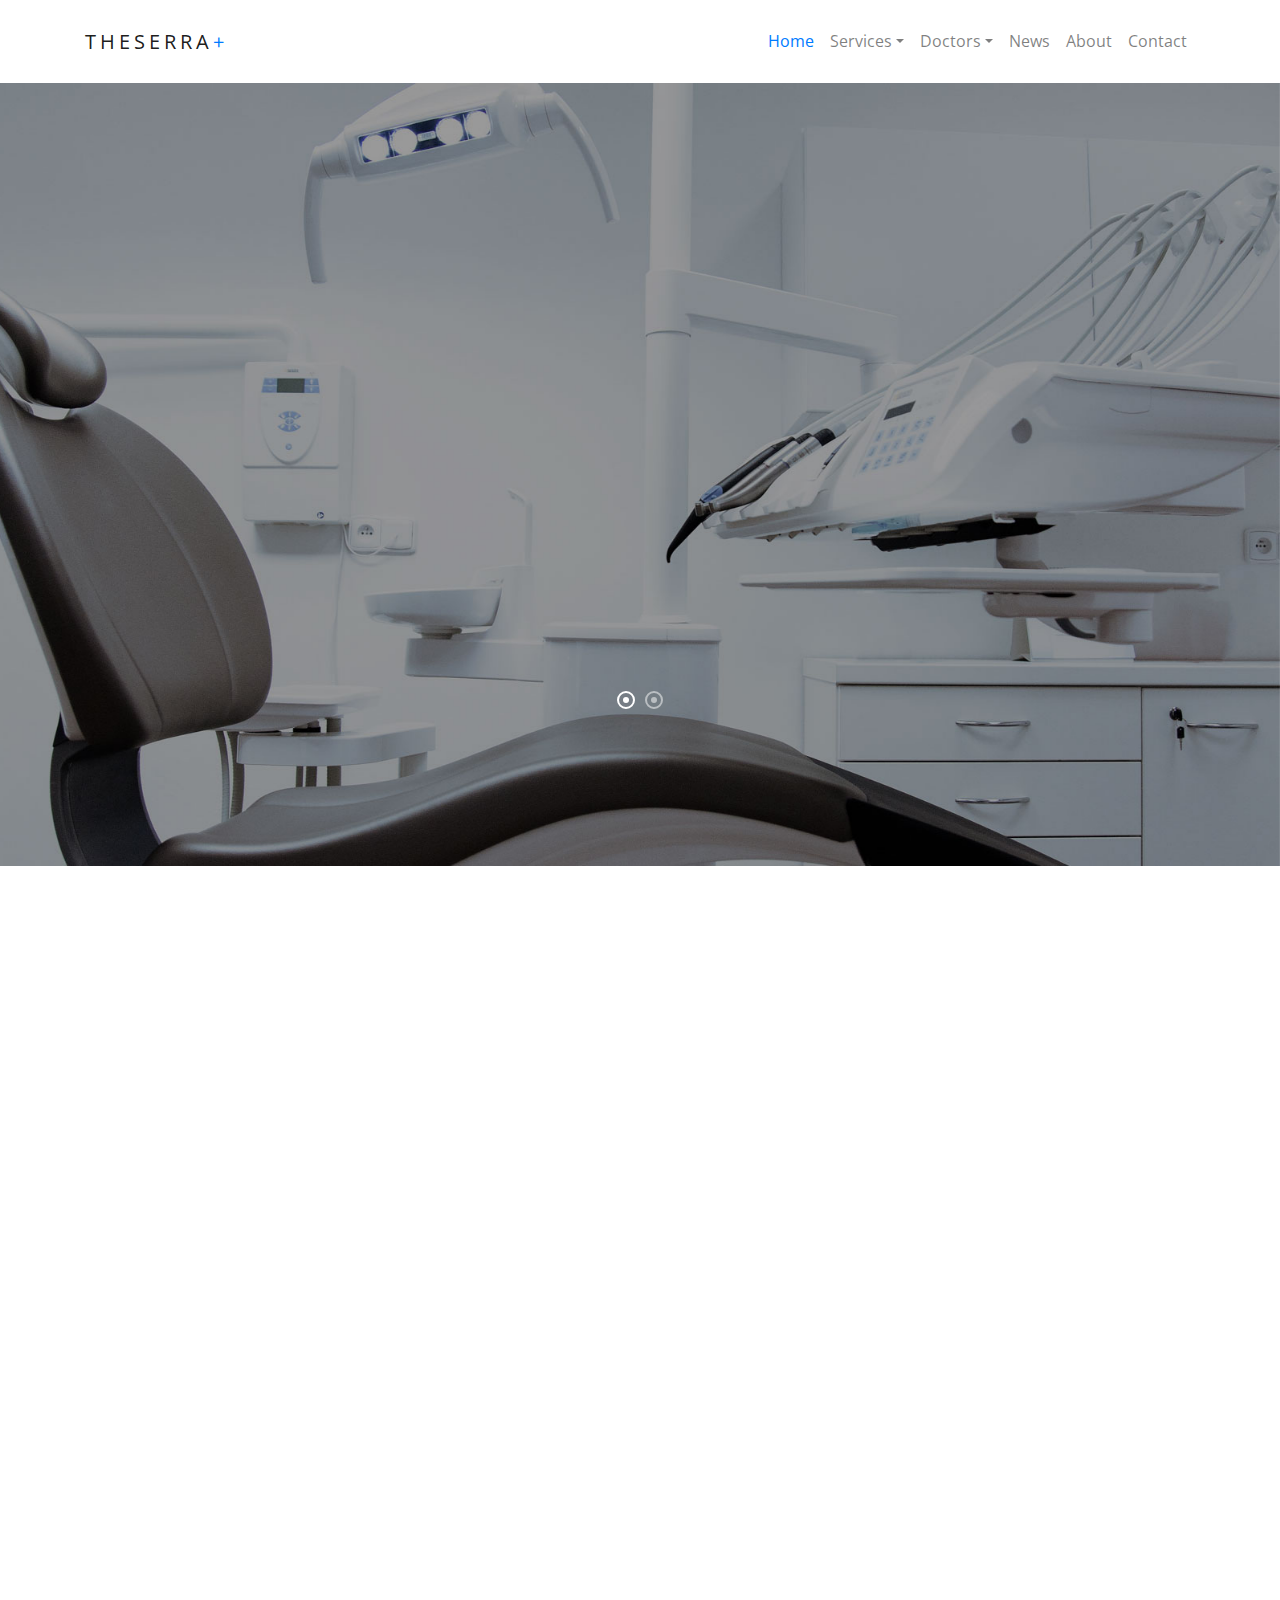
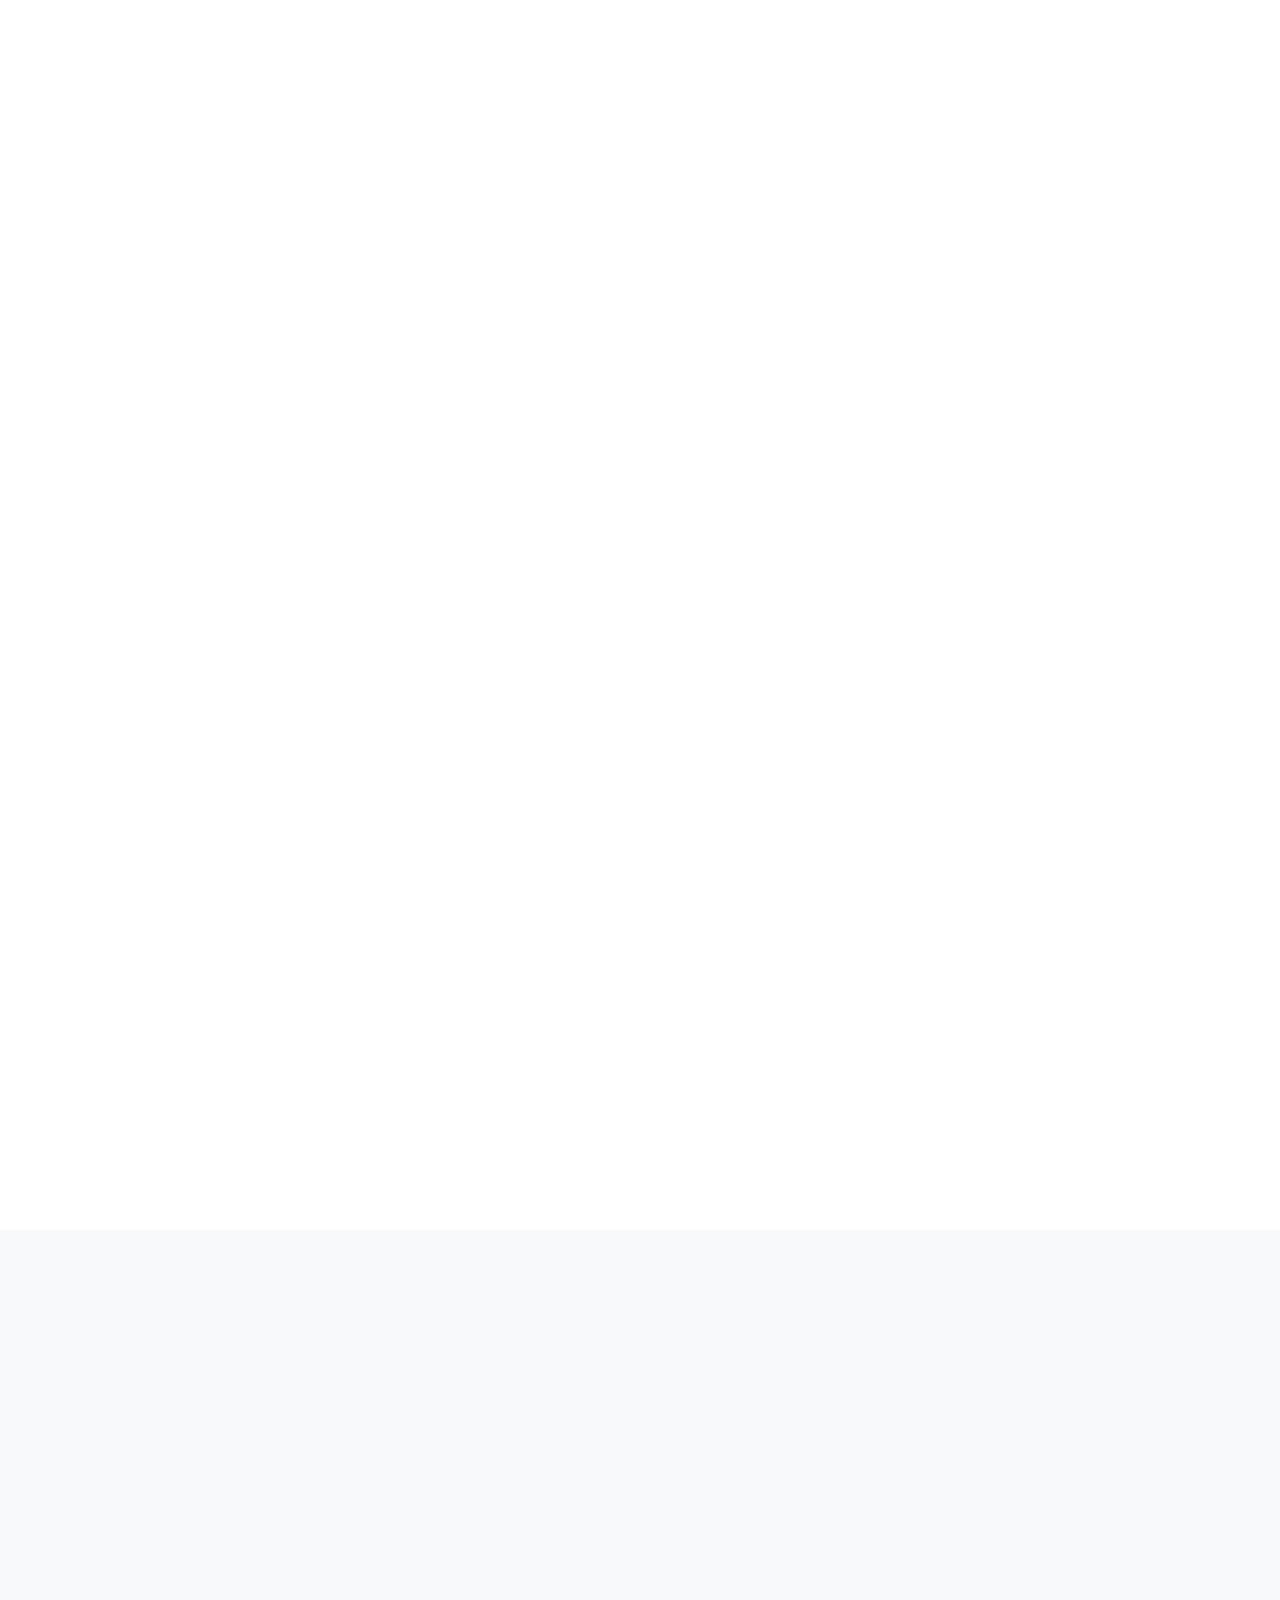
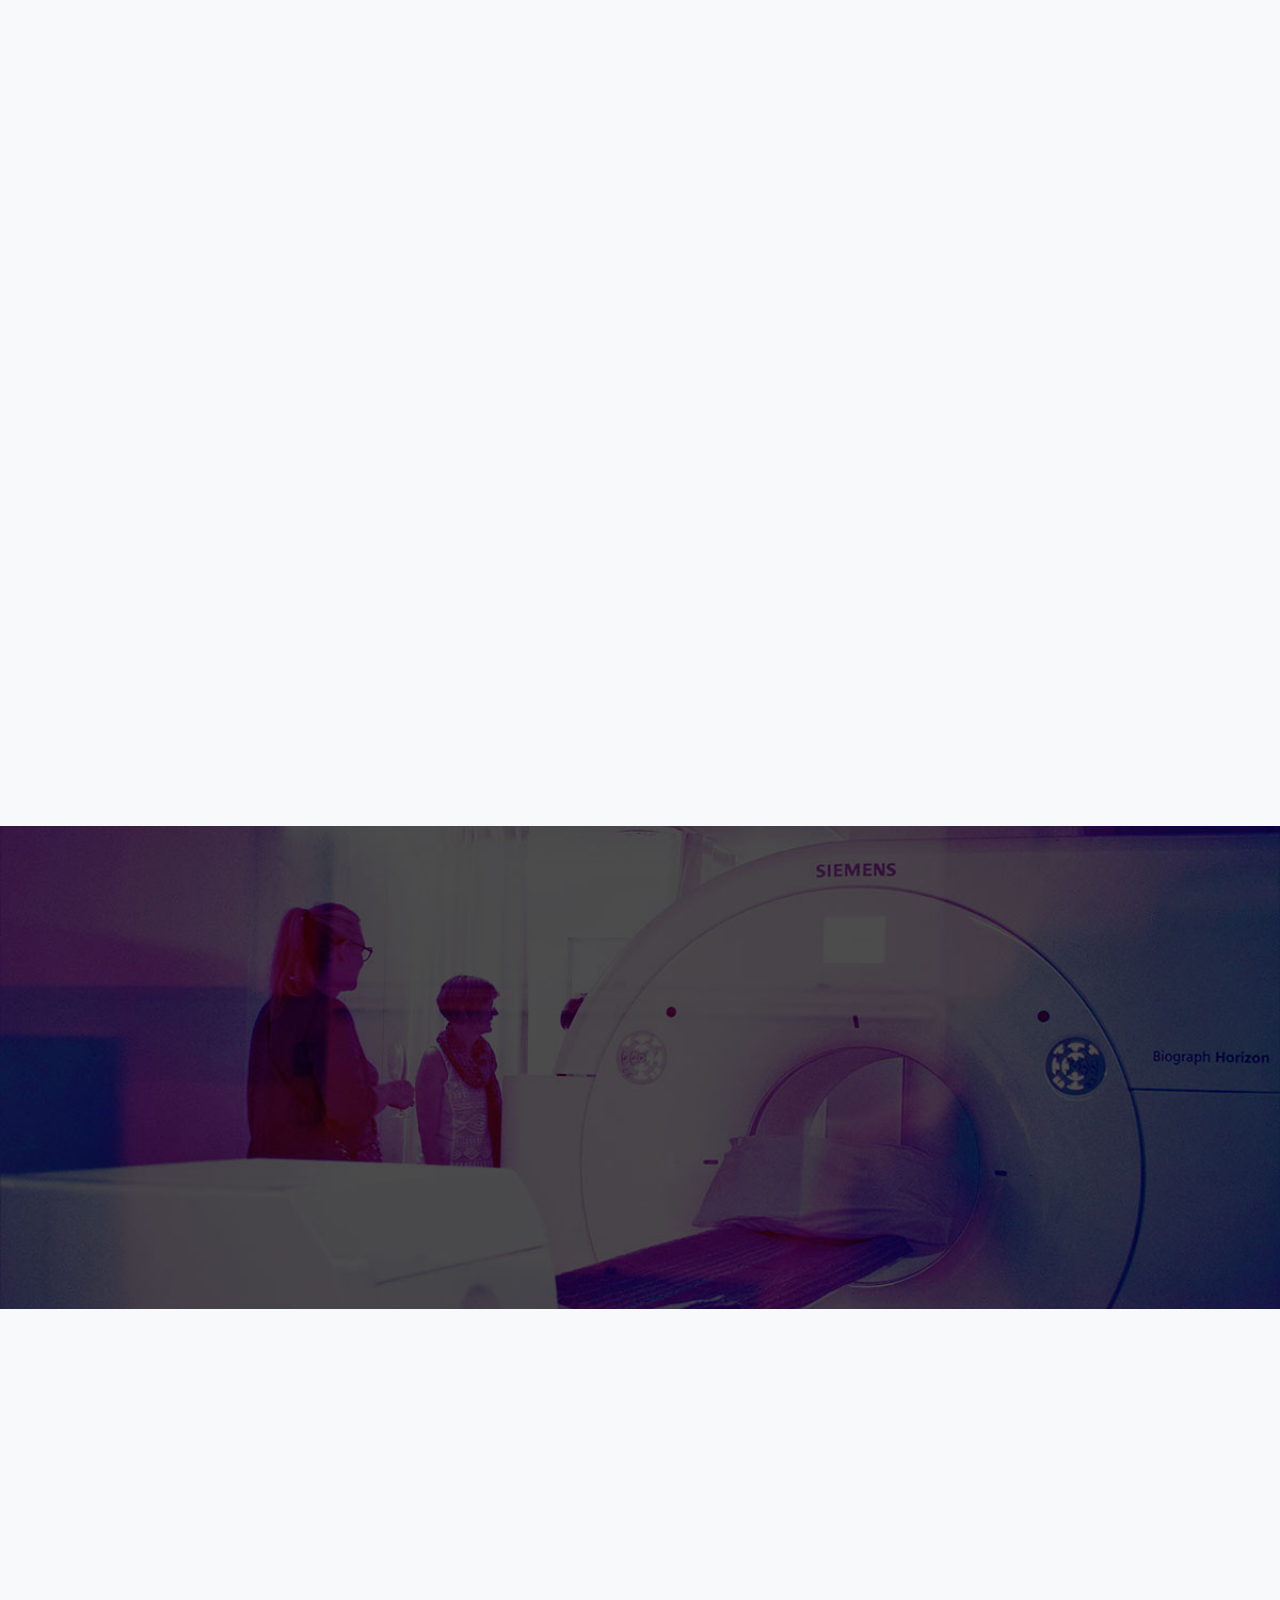
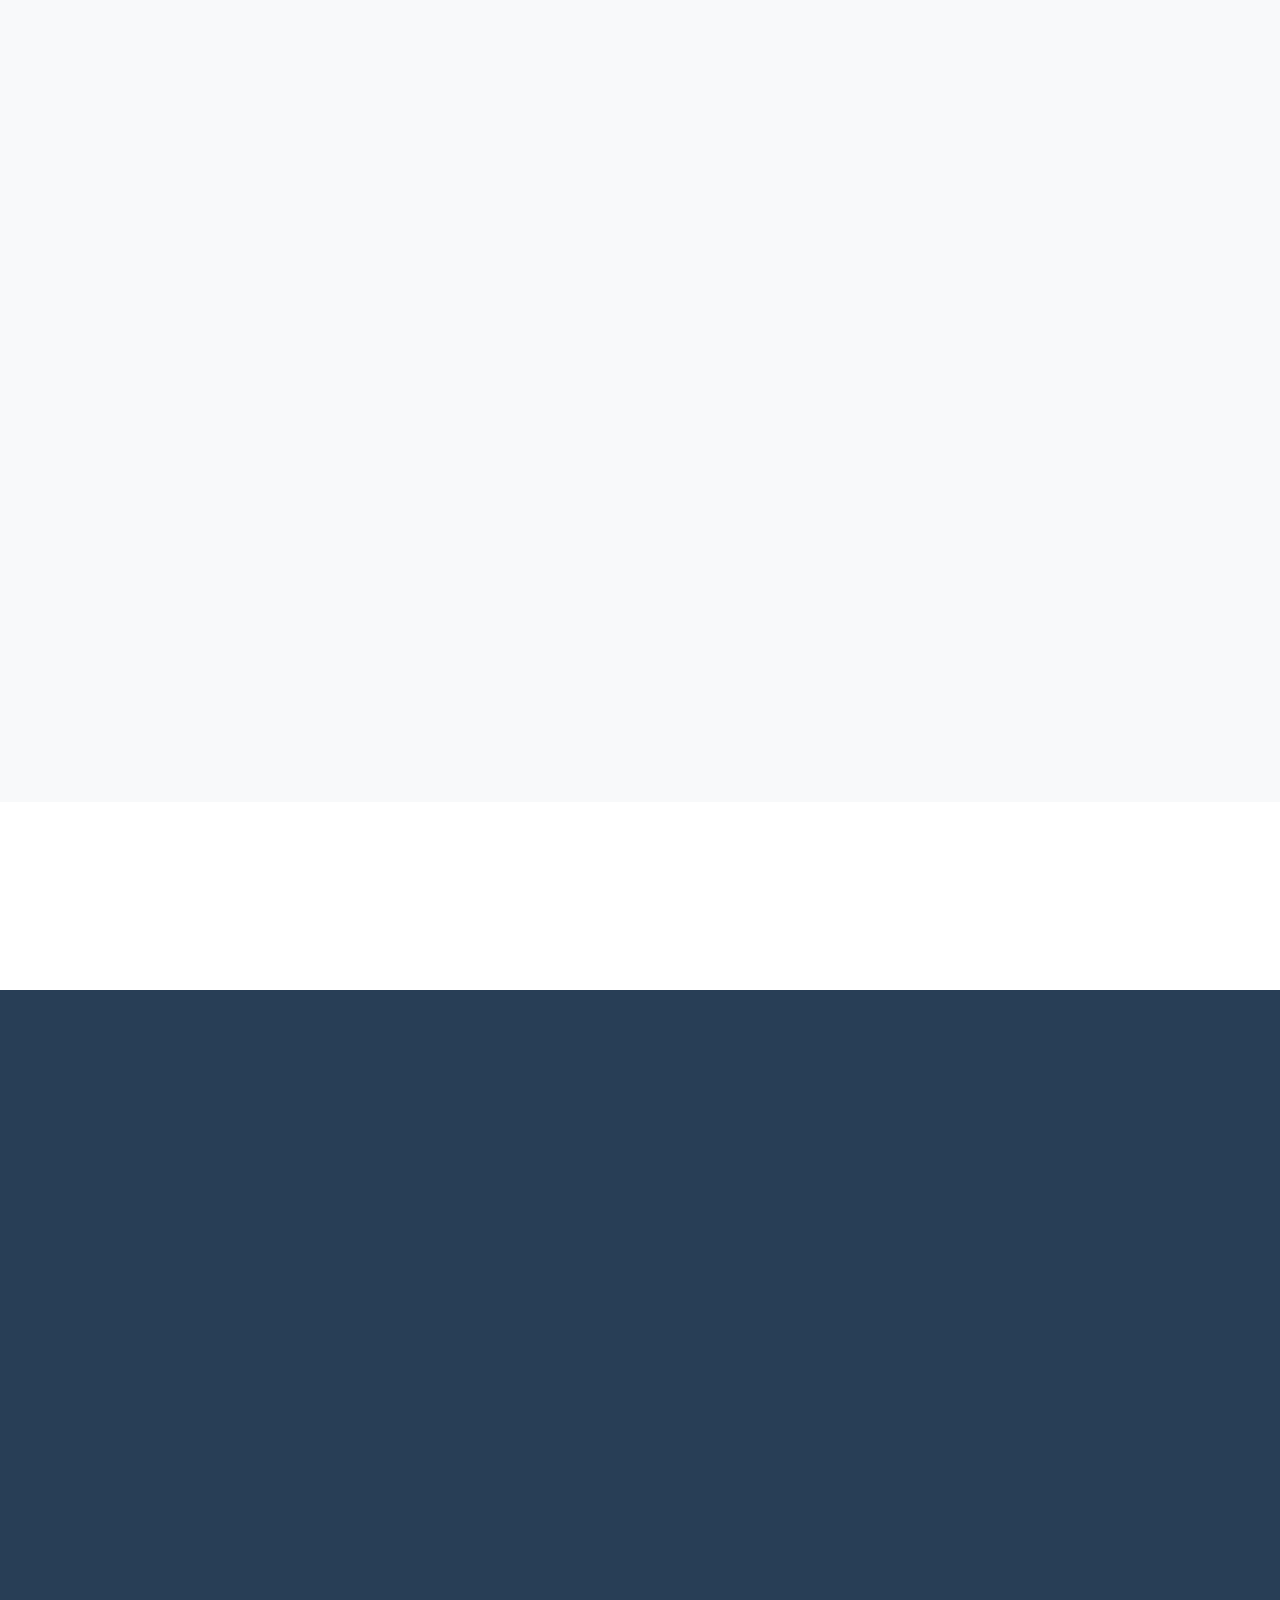
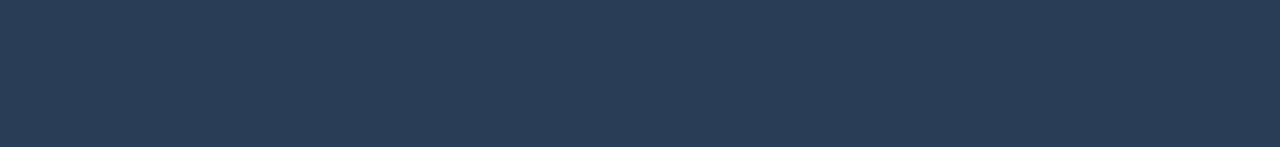
==== commit ed76965b: "update index" ====
--- a/index.html
+++ b/index.html
@@ -1,662 +1,686 @@
 <!doctype html>
 <html lang="en">
-  <head>
-    <title>Colorlib Medi+</title>
-    <meta charset="utf-8">
-    <meta name="viewport" content="width=device-width, initial-scale=1, shrink-to-fit=no">
-
-    <link href="https://fonts.googleapis.com/css?family=Open+Sans:300, 400, 700" rel="stylesheet">
-
-    <link rel="stylesheet" href="css/bootstrap.css">
-    <link rel="stylesheet" href="css/animate.css">
-    <link rel="stylesheet" href="css/owl.carousel.min.css">
-    <link rel="stylesheet" href="css/bootstrap-datepicker.css">
-    <link rel="stylesheet" href="css/jquery.timepicker.css">
-
-    <link rel="stylesheet" href="fonts/ionicons/css/ionicons.min.css">
-    <link rel="stylesheet" href="fonts/fontawesome/css/font-awesome.min.css">
-    <link rel="stylesheet" href="fonts/flaticon/font/flaticon.css">
-
-
-    <!-- Theme Style -->
-    <link rel="stylesheet" href="css/style.css">
-  </head>
-  <body>
-    
-    <header role="banner">
-      <div class="top-bar">
-        <div class="container">
-          <div class="row">
-            <div class="col-md-6 col-sm-6 col-5">
-              <ul class="social list-unstyled">
-                <li><a href="#"><span class="fa fa-facebook"></span></a></li>
-                <li><a href="#"><span class="fa fa-twitter"></span></a></li>
-                <li><a href="#"><span class="fa fa-instagram"></span></a></li>
-              </ul>
-            </div>
-            <div class="col-md-6 col-sm-6 col-7 text-right">
-              <p class="mb-0">
-                <a href="#" class="cta-btn" data-toggle="modal" data-target="#modalAppointment">Make an Appointment</a></p>
-            </div>
-          </div>
-        </div>
-      </div>
-      <nav class="navbar navbar-expand-lg navbar-light bg-light">
-        <div class="container">
-          <a class="navbar-brand" href="index.html">Medi<span>+</span>  </a>
-          <button class="navbar-toggler" type="button" data-toggle="collapse" data-target="#navbarsExample05" aria-controls="navbarsExample05" aria-expanded="false" aria-label="Toggle navigation">
-            <span class="navbar-toggler-icon"></span>
-          </button>
-
-          <div class="collapse navbar-collapse" id="navbarsExample05">
-            <ul class="navbar-nav ml-auto">
-              <li class="nav-item">
-                <a class="nav-link active" href="index.html">Home</a>
-              </li>
-              <li class="nav-item dropdown">
-                <a class="nav-link dropdown-toggle" href="services.html" id="dropdown04" data-toggle="dropdown" aria-haspopup="true" aria-expanded="false">Services</a>
-                <div class="dropdown-menu" aria-labelledby="dropdown04">
-                  <a class="dropdown-item" href="#">Institute</a>
-                  <a class="dropdown-item" href="#">Departments</a>
-                  <a class="dropdown-item" href="services.html">Services</a>
-                </div>
-
-              </li>
-              <li class="nav-item dropdown">
-                <a class="nav-link dropdown-toggle" href="doctors.html" id="dropdown05" data-toggle="dropdown" aria-haspopup="true" aria-expanded="false">Doctors</a>
-                <div class="dropdown-menu" aria-labelledby="dropdown05">
-                  <a class="dropdown-item" href="doctors.html">Find Doctors</a>
-                  <a class="dropdown-item" href="#">Practitioner</a>
-                </div>
-              </li>
-              <li class="nav-item">
-                <a class="nav-link" href="news.html">News</a>
-              </li>
-              <li class="nav-item">
-                <a class="nav-link" href="about.html">About</a>
-              </li>
-              <li class="nav-item">
-                <a class="nav-link" href="contact.html">Contact</a>
-              </li>
-            </ul>
-          </div>
-        </div>
-      </nav>
-    </header>
-    <!-- END header -->
-    
-    <section class="home-slider owl-carousel">
-      <div class="slider-item" style="background-image: url('img/slider-2.jpg');">
-        
-        <div class="container">
-          <div class="row slider-text align-items-center">
-            <div class="col-md-7 col-sm-12 element-animate">
-              <h1>We Care For You</h1>
-              <p>Lorem ipsum dolor sit amet, consectetur adipisicing elit. Commodi unde impedit, necessitatibus, soluta sit quam minima expedita atque corrupti reiciendis.</p>
-            </div>
-          </div>
-        </div>
-
-      </div>
-
-      <div class="slider-item" style="background-image: url('img/slider-1.jpg');">
-        <div class="container">
-          <div class="row slider-text align-items-center">
-            <div class="col-md-7 col-sm-12 element-animate">
-              <h1>We Provide Health Care Solutions</h1>
-              <p>Lorem ipsum dolor sit amet, consectetur adipisicing elit. Commodi unde impedit, necessitatibus, soluta sit quam minima expedita atque corrupti reiciendis.</p>
-            </div>
-          </div>
-        </div>
-        
-      </div>
-
-    </section>
-    <!-- END slider -->
-
-    
-    <section class="container home-feature mb-5">
-      <div class="row">
-        <div class="col-md-4 p-0 one-col element-animate">
-          <div class="col-inner p-xl-5 p-lg-5 p-md-4 p-sm-4 p-4">
-            <span class="icon flaticon-hospital-bed"></span>
-            <h2>Patient Services</h2>
-            <p>Lorem ipsum dolor sit amet, consectetur adipisicing elit. Commodi unde impedit, necessitatibus, soluta sit quam minima expedita atque corrupti reiciendis.</p>
-          </div>
-          <a href="#" class="btn-more">Read More</a>
-        </div>
-        <div class="col-md-4 p-0 two-col element-animate">
-          <div class="col-inner p-xl-5 p-lg-5 p-md-4 p-sm-4 p-4">
-            <span class="icon flaticon-first-aid-kit"></span>
-            <h2>Medical Services</h2>
-            <p>Lorem ipsum dolor sit amet, consectetur adipisicing elit. Commodi unde impedit, necessitatibus, soluta sit quam minima expedita atque corrupti reiciendis.</p>
-          </div>
-          <a href="#" class="btn-more">Read More</a>
-        </div>
-        <div class="col-md-4 p-0 three-col element-animate">
-          <div class="col-inner p-xl-5 p-lg-5 p-md-4 p-sm-4 p-4">
-            <span class="icon flaticon-hospital"></span>
-            <h2>Amenities</h2>
-            <p>Lorem ipsum dolor sit amet, consectetur adipisicing elit. Commodi unde impedit, necessitatibus, soluta sit quam minima expedita atque corrupti reiciendis.</p>
-          </div>
-          <a href="#" class="btn-more">Read More</a>
-        </div>
-      </div>
-    </section>
-    <!-- END section -->
-
-    <section class="section stretch-section">
-      <div class="container">
-        <div class="row justify-content-center mb-5 element-animate">
-          <div class="col-md-8 text-center mb-5">
-            <h2 class="text-uppercase heading border-bottom mb-4">Why Choose Us</h2>
-            <p class="mb-0 lead">Lorem ipsum dolor sit amet, consectetur adipisicing elit. Commodi unde impedit, necessitatibus, soluta sit quam minima expedita atque corrupti reiciendis.</p>
-          </div>
-        </div>
-        <div class="row align-items-center">
-          
-          <div class="col-md-6 stretch-left-1 element-animate" data-animate-effect="fadeInLeft">
-            <a href="#" class="video"><img src="img/img_1.jpg" alt="" class="img-fluid"></a>
-          </div>
-          <div class="col-md-6 stretch-left-1-offset pl-md-5 pl-0 element-animate" data-animate-effect="fadeInLeft">
-            <div class="row">
-              <div class="col-lg-6 col-md-6 col-sm-6 col-6">
-                <div class="media d-block media-feature text-center">
-                  <span class="icon flaticon-hospital"></span>
-                  <div class="media-body">
-                    <h3 class="mt-0 text-black">Amenities</h3>
-                    <p>Lorem ipsum dolor sit amet, consectetur adipisicing elit.</p>
-                  </div>
-                </div>
-              </div>
-              <div class="col-lg-6 col-md-6 col-sm-6 col-6">
-                <div class="media d-block media-feature text-center">
-                  <span class="icon flaticon-first-aid-kit"></span>
-                  <div class="media-body">
-                    <h3 class="mt-0 text-black">Medical Services</h3>
-                    <p>Lorem ipsum dolor sit amet, consectetur adipisicing elit.</p>
-                  </div>
-                </div>
-              </div>
-            </div>
-
-            <div class="row">
-              <div class="col-lg-6 col-md-6 col-sm-6 col-6">
-                <div class="media d-block media-feature text-center">
-                  <span class="icon flaticon-hospital-bed"></span>
-                  <div class="media-body">
-                    <h3 class="mt-0 text-black">Patient Services</h3>
-                    <p>Lorem ipsum dolor sit amet, consectetur adipisicing elit.</p>
-                  </div>
-                </div>
-              </div>
-              <div class="col-lg-6 col-md-6 col-sm-6 col-6">
-                <div class="media d-block media-feature text-center">
-                  <span class="icon flaticon-doctor"></span>
-                  <div class="media-body">
-                    <h3 class="mt-0 text-black">Expert Doctors</h3>
-                    <p>Lorem ipsum dolor sit amet, consectetur adipisicing elit.</p>
-                  </div>
-                </div>
-              </div>
-            </div>
-          </div>
-        </div>
-      </div>
-    </section>
-    <!-- END section -->
-
-    <section class="section custom-tabs">
+
+<head>
+  <title>Theserra+</title>
+  <meta charset="utf-8">
+  <meta name="viewport" content="width=device-width, initial-scale=1, shrink-to-fit=no">
+
+  <link href="https://fonts.googleapis.com/css?family=Open+Sans:300, 400, 700" rel="stylesheet">
+
+  <link rel="stylesheet" href="css/bootstrap.css">
+  <link rel="stylesheet" href="css/animate.css">
+  <link rel="stylesheet" href="css/owl.carousel.min.css">
+  <link rel="stylesheet" href="css/bootstrap-datepicker.css">
+  <link rel="stylesheet" href="css/jquery.timepicker.css">
+
+  <link rel="stylesheet" href="fonts/ionicons/css/ionicons.min.css">
+  <link rel="stylesheet" href="fonts/fontawesome/css/font-awesome.min.css">
+  <link rel="stylesheet" href="fonts/flaticon/font/flaticon.css">
+
+
+  <!-- Theme Style -->
+  <link rel="stylesheet" href="css/style.css">
+</head>
+
+<body>
+
+  <header role="banner">
+    <div class="top-bar">
       <div class="container">
         <div class="row">
 
-          <div class="col-md-4 border-right element-animate">
-            <div class="nav flex-column nav-pills" id="v-pills-tab" role="tablist" aria-orientation="vertical">
-              <a class="nav-link active" id="v-pills-home-tab" data-toggle="pill" href="#v-pills-home" role="tab" aria-controls="v-pills-home" aria-selected="true"><span>01</span> Amenities</a>
-              <a class="nav-link" id="v-pills-profile-tab" data-toggle="pill" href="#v-pills-profile" role="tab" aria-controls="v-pills-profile" aria-selected="false"><span>02</span> Medical Services</a>
-              <a class="nav-link" id="v-pills-messages-tab" data-toggle="pill" href="#v-pills-messages" role="tab" aria-controls="v-pills-messages" aria-selected="false"><span>03</span> Patient Services</a>
-              <a class="nav-link" id="v-pills-settings-tab" data-toggle="pill" href="#v-pills-settings" role="tab" aria-controls="v-pills-settings" aria-selected="false"><span>04</span> Expert Doctors</a>
-            </div>
-          </div>
-          <div class="col-md-1"></div>
-          <div class="col-md-7 element-animate">
-            
-            <div class="tab-content" id="v-pills-tabContent">
-              <div class="tab-pane fade show active" id="v-pills-home" role="tabpanel" aria-labelledby="v-pills-home-tab">
+
+        </div>
+      </div>
+    </div>
+    <nav class="navbar navbar-expand-lg navbar-light bg-light">
+      <div class="container">
+        <a class="navbar-brand" href="index.html">Theserra<span>+</span> </a>
+        <button class="navbar-toggler" type="button" data-toggle="collapse" data-target="#navbarsExample05"
+          aria-controls="navbarsExample05" aria-expanded="false" aria-label="Toggle navigation">
+          <span class="navbar-toggler-icon"></span>
+        </button>
+
+        <div class="collapse navbar-collapse" id="navbarsExample05">
+          <ul class="navbar-nav ml-auto">
+            <li class="nav-item">
+              <a class="nav-link active" href="index.html">Home</a>
+            </li>
+            <li class="nav-item dropdown">
+              <a class="nav-link dropdown-toggle" href="services.html" id="dropdown04" data-toggle="dropdown"
+                aria-haspopup="true" aria-expanded="false">Services</a>
+              <div class="dropdown-menu" aria-labelledby="dropdown04">
+                <a class="dropdown-item" href="#">Institute</a>
+                <a class="dropdown-item" href="#">Departments</a>
+                <a class="dropdown-item" href="services.html">Services</a>
+              </div>
+
+            </li>
+            <li class="nav-item dropdown">
+              <a class="nav-link dropdown-toggle" href="doctors.html" id="dropdown05" data-toggle="dropdown"
+                aria-haspopup="true" aria-expanded="false">Doctors</a>
+              <div class="dropdown-menu" aria-labelledby="dropdown05">
+                <a class="dropdown-item" href="doctors.html">Find Doctors</a>
+                <a class="dropdown-item" href="#">Practitioner</a>
+              </div>
+            </li>
+            <li class="nav-item">
+              <a class="nav-link" href="news.html">News</a>
+            </li>
+            <li class="nav-item">
+              <a class="nav-link" href="about.html">About</a>
+            </li>
+            <li class="nav-item">
+              <a class="nav-link" href="contact.html">Contact</a>
+            </li>
+          </ul>
+        </div>
+      </div>
+    </nav>
+  </header>
+  <!-- END header -->
+
+  <section class="home-slider owl-carousel">
+    <div class="slider-item" style="background-image: url('img/slider-2.jpg');">
+
+      <div class="container">
+        <div class="row slider-text align-items-center">
+          <div class="col-md-7 col-sm-12 element-animate">
+            <h1>We Care For You</h1>
+            <p>Lorem ipsum dolor sit amet, consectetur adipisicing elit. Commodi unde impedit, necessitatibus, soluta
+              sit quam minima expedita atque corrupti reiciendis.</p>
+          </div>
+        </div>
+      </div>
+
+    </div>
+
+    <div class="slider-item" style="background-image: url('img/slider-1.jpg');">
+      <div class="container">
+        <div class="row slider-text align-items-center">
+          <div class="col-md-7 col-sm-12 element-animate">
+            <h1>We Provide Health Care Solutions</h1>
+            <p>Lorem ipsum dolor sit amet, consectetur adipisicing elit. Commodi unde impedit, necessitatibus, soluta
+              sit quam minima expedita atque corrupti reiciendis.</p>
+          </div>
+        </div>
+      </div>
+
+    </div>
+
+  </section>
+  <!-- END slider -->
+
+
+  <section class="container home-feature mb-5">
+    <div class="row">
+      <div class="col-md-4 p-0 one-col element-animate">
+        <div class="col-inner p-xl-5 p-lg-5 p-md-4 p-sm-4 p-4">
+          <span class="icon flaticon-hospital-bed"></span>
+          <h2>Patient Services</h2>
+          <p>Lorem ipsum dolor sit amet, consectetur adipisicing elit. Commodi unde impedit, necessitatibus, soluta sit
+            quam minima expedita atque corrupti reiciendis.</p>
+        </div>
+        <a href="#" class="btn-more">Read More</a>
+      </div>
+      <div class="col-md-4 p-0 two-col element-animate">
+        <div class="col-inner p-xl-5 p-lg-5 p-md-4 p-sm-4 p-4">
+          <span class="icon flaticon-first-aid-kit"></span>
+          <h2>Medical Services</h2>
+          <p>Lorem ipsum dolor sit amet, consectetur adipisicing elit. Commodi unde impedit, necessitatibus, soluta sit
+            quam minima expedita atque corrupti reiciendis.</p>
+        </div>
+        <a href="#" class="btn-more">Read More</a>
+      </div>
+      <div class="col-md-4 p-0 three-col element-animate">
+        <div class="col-inner p-xl-5 p-lg-5 p-md-4 p-sm-4 p-4">
+          <span class="icon flaticon-hospital"></span>
+          <h2>Amenities</h2>
+          <p>Lorem ipsum dolor sit amet, consectetur adipisicing elit. Commodi unde impedit, necessitatibus, soluta sit
+            quam minima expedita atque corrupti reiciendis.</p>
+        </div>
+        <a href="#" class="btn-more">Read More</a>
+      </div>
+    </div>
+  </section>
+  <!-- END section -->
+
+  <section class="section stretch-section">
+    <div class="container">
+      <div class="row justify-content-center mb-5 element-animate">
+        <div class="col-md-8 text-center mb-5">
+          <h2 class="text-uppercase heading border-bottom mb-4">Why Choose Us</h2>
+          <p class="mb-0 lead">Lorem ipsum dolor sit amet, consectetur adipisicing elit. Commodi unde impedit,
+            necessitatibus, soluta sit quam minima expedita atque corrupti reiciendis.</p>
+        </div>
+      </div>
+      <div class="row align-items-center">
+
+        <div class="col-md-6 stretch-left-1 element-animate" data-animate-effect="fadeInLeft">
+          <a href="#" class="video"><img src="img/img_1.jpg" alt="" class="img-fluid"></a>
+        </div>
+        <div class="col-md-6 stretch-left-1-offset pl-md-5 pl-0 element-animate" data-animate-effect="fadeInLeft">
+          <div class="row">
+            <div class="col-lg-6 col-md-6 col-sm-6 col-6">
+              <div class="media d-block media-feature text-center">
                 <span class="icon flaticon-hospital"></span>
-                <h2 class="text-primary">Amenities</h2>
-                <p class="lead">Lorem ipsum dolor sit amet, consectetur adipisicing elit. Nesciunt voluptate, quibusdam sunt iste dolores consequatur</p>
-                <p>Inventore fugit error iure nisi reiciendis fugiat illo pariatur quam sequi quod iusto facilis officiis nobis sit quis molestias asperiores rem, blanditiis! Commodi exercitationem vitae deserunt qui nihil ea, tempore et quam natus quaerat doloremque.</p>
-                <p><a href="#" class="btn btn-primary">Learn More</a></p>
-              </div>
-              <div class="tab-pane fade" id="v-pills-profile" role="tabpanel" aria-labelledby="v-pills-profile-tab">
+                <div class="media-body">
+                  <h3 class="mt-0 text-black">Amenities</h3>
+                  <p>Lorem ipsum dolor sit amet, consectetur adipisicing elit.</p>
+                </div>
+              </div>
+            </div>
+            <div class="col-lg-6 col-md-6 col-sm-6 col-6">
+              <div class="media d-block media-feature text-center">
                 <span class="icon flaticon-first-aid-kit"></span>
-                <h2 class="text-primary">Medical Services</h2>
-                <p class="lead">Lorem ipsum dolor sit amet, consectetur adipisicing elit. Nesciunt voluptate, quibusdam sunt iste dolores consequatur</p>
-                <p>Inventore fugit error iure nisi reiciendis fugiat illo pariatur quam sequi quod iusto facilis officiis nobis sit quis molestias asperiores rem, blanditiis! Commodi exercitationem vitae deserunt qui nihil ea, tempore et quam natus quaerat doloremque.</p>
-                <p><a href="#" class="btn btn-primary">Learn More</a></p>
-              </div>
-              <div class="tab-pane fade" id="v-pills-messages" role="tabpanel" aria-labelledby="v-pills-messages-tab">
+                <div class="media-body">
+                  <h3 class="mt-0 text-black">Medical Services</h3>
+                  <p>Lorem ipsum dolor sit amet, consectetur adipisicing elit.</p>
+                </div>
+              </div>
+            </div>
+          </div>
+
+          <div class="row">
+            <div class="col-lg-6 col-md-6 col-sm-6 col-6">
+              <div class="media d-block media-feature text-center">
                 <span class="icon flaticon-hospital-bed"></span>
-                <h2 class="text-primary">Patient Services</h2>
-                <p class="lead">Lorem ipsum dolor sit amet, consectetur adipisicing elit. Nesciunt voluptate, quibusdam sunt iste dolores consequatur</p>
-                <p>Inventore fugit error iure nisi reiciendis fugiat illo pariatur quam sequi quod iusto facilis officiis nobis sit quis molestias asperiores rem, blanditiis! Commodi exercitationem vitae deserunt qui nihil ea, tempore et quam natus quaerat doloremque.</p>
-                <p><a href="#" class="btn btn-primary">Learn More</a></p>
-              </div>
-              <div class="tab-pane fade" id="v-pills-settings" role="tabpanel" aria-labelledby="v-pills-settings-tab">
+                <div class="media-body">
+                  <h3 class="mt-0 text-black">Patient Services</h3>
+                  <p>Lorem ipsum dolor sit amet, consectetur adipisicing elit.</p>
+                </div>
+              </div>
+            </div>
+            <div class="col-lg-6 col-md-6 col-sm-6 col-6">
+              <div class="media d-block media-feature text-center">
                 <span class="icon flaticon-doctor"></span>
-                <h2 class="text-primary">Expert Doctors</h2>
-                <p class="lead">Lorem ipsum dolor sit amet, consectetur adipisicing elit. Nesciunt voluptate, quibusdam sunt iste dolores consequatur</p>
-                <p>Inventore fugit error iure nisi reiciendis fugiat illo pariatur quam sequi quod iusto facilis officiis nobis sit quis molestias asperiores rem, blanditiis! Commodi exercitationem vitae deserunt qui nihil ea, tempore et quam natus quaerat doloremque.</p>
-                <p><a href="#" class="btn btn-primary">Learn More</a></p>
-              </div>
-            </div>
-          </div>
-        </div>
-      </div>
-    </section>
-    <!-- END section -->
-
-    <section class="section bg-light">
-      <div class="container">
-        <div class="row justify-content-center mb-5 element-animate">
-          <div class="col-md-8 text-center mb-5">
-            <h2 class="text-uppercase heading border-bottom mb-4">Our Doctors</h2>
-            <p class="mb-0 lead">Lorem ipsum dolor sit amet, consectetur adipisicing elit. Commodi unde impedit, necessitatibus, soluta sit quam minima expedita atque corrupti reiciendis.</p>
-          </div>
-        </div>
-        <div class="row element-animate">
-          <div class="major-caousel js-carousel-1 owl-carousel">
-            <div>
-              <div class="media d-block media-custom text-center">
-                <img src="img/doctor_1.jpg" alt="Image Placeholder" class="img-fluid">
                 <div class="media-body">
-                  <h3 class="mt-0 text-black">Dr. Carl Smith</h3>
+                  <h3 class="mt-0 text-black">Expert Doctors</h3>
                   <p>Lorem ipsum dolor sit amet, consectetur adipisicing elit.</p>
-                  <p>
-                    <a href="#" class="p-2"><span class="fa fa-facebook"></span></a>
-                    <a href="#" class="p-2"><span class="fa fa-twitter"></span></a>
-                    <a href="#" class="p-2"><span class="fa fa-linkedin"></span></a>
-                  </p>
                 </div>
               </div>
             </div>
-            <div>
-              <div class="media d-block media-custom text-center">
-                <img src="img/doctor_2.jpg" alt="Image Placeholder" class="img-fluid">
-                <div class="media-body">
-                  <h3 class="mt-0 text-black">Dr. Janice Doe</h3>
-                  <p>Lorem ipsum dolor sit amet, consectetur adipisicing elit.</p>
-                  <p>
-                    <a href="#" class="p-2"><span class="fa fa-facebook"></span></a>
-                    <a href="#" class="p-2"><span class="fa fa-twitter"></span></a>
-                    <a href="#" class="p-2"><span class="fa fa-linkedin"></span></a>
-                  </p>
+          </div>
+        </div>
+      </div>
+    </div>
+  </section>
+  <!-- END section -->
+
+  <section class="section custom-tabs">
+    <div class="container">
+      <div class="row">
+
+        <div class="col-md-4 border-right element-animate">
+          <div class="nav flex-column nav-pills" id="v-pills-tab" role="tablist" aria-orientation="vertical">
+            <a class="nav-link active" id="v-pills-home-tab" data-toggle="pill" href="#v-pills-home" role="tab"
+              aria-controls="v-pills-home" aria-selected="true"><span>01</span> Amenities</a>
+            <a class="nav-link" id="v-pills-profile-tab" data-toggle="pill" href="#v-pills-profile" role="tab"
+              aria-controls="v-pills-profile" aria-selected="false"><span>02</span> Medical Services</a>
+            <a class="nav-link" id="v-pills-messages-tab" data-toggle="pill" href="#v-pills-messages" role="tab"
+              aria-controls="v-pills-messages" aria-selected="false"><span>03</span> Patient Services</a>
+            <a class="nav-link" id="v-pills-settings-tab" data-toggle="pill" href="#v-pills-settings" role="tab"
+              aria-controls="v-pills-settings" aria-selected="false"><span>04</span> Expert Doctors</a>
+          </div>
+        </div>
+        <div class="col-md-1"></div>
+        <div class="col-md-7 element-animate">
+
+          <div class="tab-content" id="v-pills-tabContent">
+            <div class="tab-pane fade show active" id="v-pills-home" role="tabpanel" aria-labelledby="v-pills-home-tab">
+              <span class="icon flaticon-hospital"></span>
+              <h2 class="text-primary">Amenities</h2>
+              <p class="lead">Lorem ipsum dolor sit amet, consectetur adipisicing elit. Nesciunt voluptate, quibusdam
+                sunt iste dolores consequatur</p>
+              <p>Inventore fugit error iure nisi reiciendis fugiat illo pariatur quam sequi quod iusto facilis officiis
+                nobis sit quis molestias asperiores rem, blanditiis! Commodi exercitationem vitae deserunt qui nihil ea,
+                tempore et quam natus quaerat doloremque.</p>
+              <p><a href="#" class="btn btn-primary">Learn More</a></p>
+            </div>
+            <div class="tab-pane fade" id="v-pills-profile" role="tabpanel" aria-labelledby="v-pills-profile-tab">
+              <span class="icon flaticon-first-aid-kit"></span>
+              <h2 class="text-primary">Medical Services</h2>
+              <p class="lead">Lorem ipsum dolor sit amet, consectetur adipisicing elit. Nesciunt voluptate, quibusdam
+                sunt iste dolores consequatur</p>
+              <p>Inventore fugit error iure nisi reiciendis fugiat illo pariatur quam sequi quod iusto facilis officiis
+                nobis sit quis molestias asperiores rem, blanditiis! Commodi exercitationem vitae deserunt qui nihil ea,
+                tempore et quam natus quaerat doloremque.</p>
+              <p><a href="#" class="btn btn-primary">Learn More</a></p>
+            </div>
+            <div class="tab-pane fade" id="v-pills-messages" role="tabpanel" aria-labelledby="v-pills-messages-tab">
+              <span class="icon flaticon-hospital-bed"></span>
+              <h2 class="text-primary">Patient Services</h2>
+              <p class="lead">Lorem ipsum dolor sit amet, consectetur adipisicing elit. Nesciunt voluptate, quibusdam
+                sunt iste dolores consequatur</p>
+              <p>Inventore fugit error iure nisi reiciendis fugiat illo pariatur quam sequi quod iusto facilis officiis
+                nobis sit quis molestias asperiores rem, blanditiis! Commodi exercitationem vitae deserunt qui nihil ea,
+                tempore et quam natus quaerat doloremque.</p>
+              <p><a href="#" class="btn btn-primary">Learn More</a></p>
+            </div>
+            <div class="tab-pane fade" id="v-pills-settings" role="tabpanel" aria-labelledby="v-pills-settings-tab">
+              <span class="icon flaticon-doctor"></span>
+              <h2 class="text-primary">Expert Doctors</h2>
+              <p class="lead">Lorem ipsum dolor sit amet, consectetur adipisicing elit. Nesciunt voluptate, quibusdam
+                sunt iste dolores consequatur</p>
+              <p>Inventore fugit error iure nisi reiciendis fugiat illo pariatur quam sequi quod iusto facilis officiis
+                nobis sit quis molestias asperiores rem, blanditiis! Commodi exercitationem vitae deserunt qui nihil ea,
+                tempore et quam natus quaerat doloremque.</p>
+              <p><a href="#" class="btn btn-primary">Learn More</a></p>
+            </div>
+          </div>
+        </div>
+      </div>
+    </div>
+  </section>
+  <!-- END section -->
+
+  <section class="section bg-light">
+    <div class="container">
+      <div class="row justify-content-center mb-5 element-animate">
+        <div class="col-md-8 text-center mb-5">
+          <h2 class="text-uppercase heading border-bottom mb-4">Our Doctors</h2>
+          <p class="mb-0 lead">Lorem ipsum dolor sit amet, consectetur adipisicing elit. Commodi unde impedit,
+            necessitatibus, soluta sit quam minima expedita atque corrupti reiciendis.</p>
+        </div>
+      </div>
+      <div class="row element-animate">
+        <div class="major-caousel js-carousel-1 owl-carousel">
+          <div>
+            <div class="media d-block media-custom text-center">
+              <img src="img/doctor_1.jpg" alt="Image Placeholder" class="img-fluid">
+              <div class="media-body">
+                <h3 class="mt-0 text-black">Dr. Carl Smith</h3>
+                <p>Lorem ipsum dolor sit amet, consectetur adipisicing elit.</p>
+                <p>
+                  <a href="#" class="p-2"><span class="fa fa-facebook"></span></a>
+                  <a href="#" class="p-2"><span class="fa fa-twitter"></span></a>
+                  <a href="#" class="p-2"><span class="fa fa-linkedin"></span></a>
+                </p>
+              </div>
+            </div>
+          </div>
+          <div>
+            <div class="media d-block media-custom text-center">
+              <img src="img/doctor_2.jpg" alt="Image Placeholder" class="img-fluid">
+              <div class="media-body">
+                <h3 class="mt-0 text-black">Dr. Janice Doe</h3>
+                <p>Lorem ipsum dolor sit amet, consectetur adipisicing elit.</p>
+                <p>
+                  <a href="#" class="p-2"><span class="fa fa-facebook"></span></a>
+                  <a href="#" class="p-2"><span class="fa fa-twitter"></span></a>
+                  <a href="#" class="p-2"><span class="fa fa-linkedin"></span></a>
+                </p>
+              </div>
+            </div>
+          </div>
+          <div>
+            <div class="media d-block media-custom text-center">
+              <img src="img/doctor_3.jpg" alt="Image Placeholder" class="img-fluid">
+              <div class="media-body">
+                <h3 class="mt-0 text-black">Dr. Jean Doe</h3>
+                <p>Lorem ipsum dolor sit amet, consectetur adipisicing elit.</p>
+                <p>
+                  <a href="#" class="p-2"><span class="fa fa-facebook"></span></a>
+                  <a href="#" class="p-2"><span class="fa fa-twitter"></span></a>
+                  <a href="#" class="p-2"><span class="fa fa-linkedin"></span></a>
+                </p>
+              </div>
+            </div>
+          </div>
+          <div>
+            <div class="media d-block media-custom text-center">
+              <img src="img/doctor_4.jpg" alt="Image Placeholder" class="img-fluid">
+              <div class="media-body">
+                <h3 class="mt-0 text-black">Dr. Jessica Doe</h3>
+                <p>Lorem ipsum dolor sit amet, consectetur adipisicing elit.</p>
+                <p>
+                  <a href="#" class="p-2"><span class="fa fa-facebook"></span></a>
+                  <a href="#" class="p-2"><span class="fa fa-twitter"></span></a>
+                  <a href="#" class="p-2"><span class="fa fa-linkedin"></span></a>
+                </p>
+              </div>
+            </div>
+          </div>
+
+          <div>
+            <div class="media d-block media-custom text-center">
+              <img src="img/doctor_1.jpg" alt="Image Placeholder" class="img-fluid">
+              <div class="media-body">
+                <h3 class="mt-0 text-black">Dr. Carl Smith</h3>
+                <p>Lorem ipsum dolor sit amet, consectetur adipisicing elit.</p>
+                <p>
+                  <a href="#" class="p-2"><span class="fa fa-facebook"></span></a>
+                  <a href="#" class="p-2"><span class="fa fa-twitter"></span></a>
+                  <a href="#" class="p-2"><span class="fa fa-linkedin"></span></a>
+                </p>
+              </div>
+            </div>
+          </div>
+          <div>
+            <div class="media d-block media-custom text-center">
+              <img src="img/doctor_2.jpg" alt="Image Placeholder" class="img-fluid">
+              <div class="media-body">
+                <h3 class="mt-0 text-black">Dr. Janice Doe</h3>
+                <p>Lorem ipsum dolor sit amet, consectetur adipisicing elit.</p>
+                <p>
+                  <a href="#" class="p-2"><span class="fa fa-facebook"></span></a>
+                  <a href="#" class="p-2"><span class="fa fa-twitter"></span></a>
+                  <a href="#" class="p-2"><span class="fa fa-linkedin"></span></a>
+                </p>
+              </div>
+            </div>
+          </div>
+          <div>
+            <div class="media d-block media-custom text-center">
+              <img src="img/doctor_3.jpg" alt="Image Placeholder" class="img-fluid">
+              <div class="media-body">
+                <h3 class="mt-0 text-black">Dr. Jean Doe</h3>
+                <p>Lorem ipsum dolor sit amet, consectetur adipisicing elit.</p>
+                <p>
+                  <a href="#" class="p-2"><span class="fa fa-facebook"></span></a>
+                  <a href="#" class="p-2"><span class="fa fa-twitter"></span></a>
+                  <a href="#" class="p-2"><span class="fa fa-linkedin"></span></a>
+                </p>
+              </div>
+            </div>
+          </div>
+          <div>
+            <div class="media d-block media-custom text-center">
+              <img src="img/doctor_4.jpg" alt="Image Placeholder" class="img-fluid">
+              <div class="media-body">
+                <h3 class="mt-0 text-black">Dr. Jessica Doe</h3>
+                <p>Lorem ipsum dolor sit amet, consectetur adipisicing elit.</p>
+                <p>
+                  <a href="#" class="p-2"><span class="fa fa-facebook"></span></a>
+                  <a href="#" class="p-2"><span class="fa fa-twitter"></span></a>
+                  <a href="#" class="p-2"><span class="fa fa-linkedin"></span></a>
+                </p>
+              </div>
+            </div>
+          </div>
+
+        </div>
+        <!-- END slider -->
+      </div>
+    </div>
+  </section>
+  <!-- END section -->
+
+  <section class="cover_1" style="background-image: url(img/bg_1.jpg);">
+    <div class="container">
+      <div class="row text-center justify-content-center">
+        <div class="col-md-10">
+          <h2 class="heading element-animate">Experience Our Advance Facilities</h2>
+          <p class="sub-heading element-animate mb-5">Lorem ipsum dolor sit amet, consectetur adipisicing elit. Commodi
+            unde impedit, necessitatibus, soluta sit quam minima expedita atque corrupti reiciendis.</p>
+          <p class="element-animate"><a href="#" class="btn btn-primary btn-lg">Get In Touch</a></p>
+        </div>
+      </div>
+    </div>
+  </section>
+  <!-- END section -->
+
+  <section class="section bg-light">
+    <div class="container">
+      <div class="row justify-content-center mb-5 element-animate">
+        <div class="col-md-8 text-center mb-5">
+          <h2 class="text-uppercase heading border-bottom mb-4">News &amp; Events</h2>
+          <p class="mb-0 lead">Lorem ipsum dolor sit amet, consectetur adipisicing elit. Commodi unde impedit,
+            necessitatibus, soluta sit quam minima expedita atque corrupti reiciendis.</p>
+        </div>
+      </div>
+      <div class="row element-animate">
+        <div class="major-caousel js-carousel-2 owl-carousel">
+          <div>
+            <div class="media d-block media-custom text-left">
+              <img src="img/img_thumb_1.jpg" alt="Image Placeholder" class="img-fluid">
+              <div class="media-body">
+                <span class="meta-post">December 2, 2017</span>
+                <h3 class="mt-0 text-black"><a href="#" class="text-black">Lorem ipsum dolor sit amet elit</a></h3>
+                <p>Lorem ipsum dolor sit amet, consectetur adipisicing elit.</p>
+                <p class="clearfix">
+                  <a href="#" class="float-left">Read more</a>
+                  <a href="#" class="float-right meta-chat"><span class="ion-chatbubble"></span> 8</a>
+                </p>
+              </div>
+            </div>
+          </div>
+          <div>
+            <div class="media d-block media-custom text-left">
+              <img src="img/img_thumb_2.jpg" alt="Image Placeholder" class="img-fluid">
+              <div class="media-body">
+                <span class="meta-post">December 2, 2017</span>
+                <h3 class="mt-0 text-black"><a href="#" class="text-black">Lorem ipsum dolor sit amet elit</a></h3>
+                <p>Lorem ipsum dolor sit amet, consectetur adipisicing elit.</p>
+                <p class="clearfix">
+                  <a href="#" class="float-left">Read more</a>
+                  <a href="#" class="float-right meta-chat"><span class="ion-chatbubble"></span> 2</a>
+                </p>
+              </div>
+            </div>
+          </div>
+          <div>
+            <div class="media d-block media-custom text-left">
+              <img src="img/img_thumb_3.jpg" alt="Image Placeholder" class="img-fluid">
+              <div class="media-body">
+                <span class="meta-post">December 2, 2017</span>
+                <h3 class="mt-0 text-black"><a href="#" class="text-black">Lorem ipsum dolor sit amet elit</a></h3>
+                <p>Lorem ipsum dolor sit amet, consectetur adipisicing elit.</p>
+                <p class="clearfix">
+                  <a href="#" class="float-left">Read more</a>
+                  <a href="#" class="float-right meta-chat"><span class="ion-chatbubble"></span> 5</a>
+                </p>
+              </div>
+            </div>
+          </div>
+          <div>
+            <div class="media d-block media-custom text-left">
+              <img src="img/img_thumb_4.jpg" alt="Image Placeholder" class="img-fluid">
+              <div class="media-body">
+                <span class="meta-post">December 2, 2017</span>
+                <h3 class="mt-0 text-black"><a href="#" class="text-black">Lorem ipsum dolor sit amet elit</a></h3>
+                <p>Lorem ipsum dolor sit amet, consectetur adipisicing elit.</p>
+                <p class="clearfix">
+                  <a href="#" class="float-left">Read more</a>
+                  <a href="#" class="float-right meta-chat"><span class="ion-chatbubble"></span> 7</a>
+                </p>
+              </div>
+            </div>
+          </div>
+
+          <div>
+            <div class="media d-block media-custom text-left">
+              <img src="img/img_thumb_1.jpg" alt="Image Placeholder" class="img-fluid">
+              <div class="media-body">
+                <span class="meta-post">December 2, 2017</span>
+                <h3 class="mt-0 text-black"><a href="#" class="text-black">Lorem ipsum dolor sit amet elit</a></h3>
+                <p>Lorem ipsum dolor sit amet, consectetur adipisicing elit.</p>
+                <p class="clearfix">
+                  <a href="#" class="float-left">Read more</a>
+                  <a href="#" class="float-right meta-chat"><span class="ion-chatbubble"></span> 1</a>
+                </p>
+              </div>
+            </div>
+          </div>
+          <div>
+            <div class="media d-block media-custom text-left">
+              <img src="img/img_thumb_2.jpg" alt="Image Placeholder" class="img-fluid">
+              <div class="media-body">
+                <span class="meta-post">December 2, 2017</span>
+                <h3 class="mt-0 text-black"><a href="#" class="text-black">Lorem ipsum dolor sit amet elit</a></h3>
+                <p>Lorem ipsum dolor sit amet, consectetur adipisicing elit.</p>
+                <p class="clearfix">
+                  <a href="#" class="float-left">Read more</a>
+                  <a href="#" class="float-right meta-chat"><span class="ion-chatbubble"></span> 4</a>
+                </p>
+              </div>
+            </div>
+          </div>
+          <div>
+            <div class="media d-block media-custom text-left">
+              <img src="img/img_thumb_3.jpg" alt="Image Placeholder" class="img-fluid">
+              <div class="media-body">
+                <span class="meta-post">December 2, 2017</span>
+                <h3 class="mt-0 text-black"><a href="#" class="text-black">Lorem ipsum dolor sit amet elit</a></h3>
+                <p>Lorem ipsum dolor sit amet, consectetur adipisicing elit.</p>
+                <p class="clearfix">
+                  <a href="#" class="float-left">Read more</a>
+                  <a href="#" class="float-right meta-chat"><span class="ion-chatbubble"></span> 12</a>
+                </p>
+              </div>
+            </div>
+          </div>
+          <div>
+            <div class="media d-block media-custom text-left">
+              <img src="img/img_thumb_4.jpg" alt="Image Placeholder" class="img-fluid">
+              <div class="media-body">
+                <span class="meta-post">December 2, 2017</span>
+                <h3 class="mt-0 text-black"><a href="#" class="text-black">Lorem ipsum dolor sit amet elit</a></h3>
+                <p>Lorem ipsum dolor sit amet, consectetur adipisicing elit.</p>
+                <p class="clearfix">
+                  <a href="#" class="float-left">Read more</a>
+                  <a href="#" class="float-right meta-chat"><span class="ion-chatbubble"></span> 14</a>
+                </p>
+              </div>
+            </div>
+          </div>
+
+        </div>
+        <!-- END slider -->
+      </div>
+    </div>
+  </section>
+  <!-- END section -->
+
+  <a href="#" class="cta-link element-animate" data-animate-effect="fadeIn" data-toggle="modal"
+    data-target="#modalAppointment">
+    <span class="sub-heading">Ready to Visit?</span>
+    <span class="heading">Make an Appointment</span>
+  </a>
+  <!-- END cta-link -->
+
+  <footer class="site-footer" role="contentinfo">
+    <div class="container">
+      <div class="row mb-5 element-animate">
+        <div class="col-md-3 mb-5">
+          <h3>Services</h3>
+          <ul class="footer-link list-unstyled">
+            <li><a href="#">Find a doctor</a></li>
+            <li><a href="#">Urgent Care</a></li>
+            <li><a href="#">Emergency Care</a></li>
+            <li><a href="#">Procedures &amp; Treatments</a></li>
+            <li><a href="#">Online Services</a></li>
+          </ul>
+        </div>
+        <div class="col-md-3 mb-5">
+          <h3>Latest News</h3>
+          <ul class="footer-link list-unstyled">
+            <li><a href="#">News &amp; Press Releases</a></li>
+            <li><a href="#">Health Care Professional News</a></li>
+            <li><a href="#">Events &amp; Conferences</a></li>
+          </ul>
+        </div>
+        <div class="col-md-3 mb-5">
+          <h3>About</h3>
+          <ul class="footer-link list-unstyled">
+            <li><a href="#">About The Hospital</a></li>
+            <li><a href="#">Testimonials</a></li>
+            <li><a href="#">Accreditations &amp; Awards</a></li>
+            <li><a href="#">Careers</a></li>
+            <li><a href="#">Feedback</a></li>
+          </ul>
+        </div>
+        <div class="col-md-3 mb-5">
+          <h3>Location &amp; Contact</h3>
+          <p class="mb-5">134 Street Name, City Name Here, United States</p>
+
+          <h4 class="text-uppercase mb-3 h6 text-white">Email</h5>
+            <p class="mb-5"><a href="mailto:info@yourdomain.com">info@yourdomain.com</a></p>
+
+            <h4 class="text-uppercase mb-3 h6 text-white">Phone</h5>
+              <p>+1 24 435 3533</p>
+
+        </div>
+      </div>
+
+      <div class="row pt-md-3 element-animate">
+        <div class="col-md-12">
+          <hr class="border-t">
+        </div>
+        <div class="col-md-6 col-sm-12 copyright">
+          <p>&copy; 2018 Colorlib Medi+. Designed &amp; Developed by <a href="https://colorlib.com/">Colorlib</a></p>
+        </div>
+        <div class="col-md-6 col-sm-12 text-md-right text-sm-left">
+          <a href="#" class="p-2"><span class="fa fa-facebook"></span></a>
+          <a href="#" class="p-2"><span class="fa fa-twitter"></span></a>
+          <a href="#" class="p-2"><span class="fa fa-instagram"></span></a>
+        </div>
+      </div>
+    </div>
+  </footer>
+  <!-- END footer -->
+
+
+  <!-- Modal -->
+  <div class="modal fade" id="modalAppointment" tabindex="-1" role="dialog" aria-labelledby="modalAppointmentLabel"
+    aria-hidden="true">
+    <div class="modal-dialog" role="document">
+      <div class="modal-content">
+        <div class="modal-header">
+          <h5 class="modal-title" id="modalAppointmentLabel">Appointment</h5>
+          <button type="button" class="close" data-dismiss="modal" aria-label="Close">
+            <span aria-hidden="true">&times;</span>
+          </button>
+        </div>
+        <div class="modal-body">
+          <form action="#">
+            <div class="form-group">
+              <label for="appointment_name" class="text-black">Full Name</label>
+              <input type="text" class="form-control" id="appointment_name">
+            </div>
+            <div class="form-group">
+              <label for="appointment_email" class="text-black">Email</label>
+              <input type="text" class="form-control" id="appointment_email">
+            </div>
+            <div class="row">
+              <div class="col-md-6">
+                <div class="form-group">
+                  <label for="appointment_date" class="text-black">Date</label>
+                  <input type="text" class="form-control" id="appointment_date">
                 </div>
               </div>
-            </div>
-            <div>
-              <div class="media d-block media-custom text-center">
-                <img src="img/doctor_3.jpg" alt="Image Placeholder" class="img-fluid">
-                <div class="media-body">
-                  <h3 class="mt-0 text-black">Dr. Jean Doe</h3>
-                  <p>Lorem ipsum dolor sit amet, consectetur adipisicing elit.</p>
-                  <p>
-                    <a href="#" class="p-2"><span class="fa fa-facebook"></span></a>
-                    <a href="#" class="p-2"><span class="fa fa-twitter"></span></a>
-                    <a href="#" class="p-2"><span class="fa fa-linkedin"></span></a>
-                  </p>
+              <div class="col-md-6">
+                <div class="form-group">
+                  <label for="appointment_time" class="text-black">Time</label>
+                  <input type="text" class="form-control" id="appointment_time">
                 </div>
               </div>
             </div>
-            <div>
-              <div class="media d-block media-custom text-center">
-                <img src="img/doctor_4.jpg" alt="Image Placeholder" class="img-fluid">
-                <div class="media-body">
-                  <h3 class="mt-0 text-black">Dr. Jessica Doe</h3>
-                  <p>Lorem ipsum dolor sit amet, consectetur adipisicing elit.</p>
-                  <p>
-                    <a href="#" class="p-2"><span class="fa fa-facebook"></span></a>
-                    <a href="#" class="p-2"><span class="fa fa-twitter"></span></a>
-                    <a href="#" class="p-2"><span class="fa fa-linkedin"></span></a>
-                  </p>
-                </div>
-              </div>
-            </div>
-
-            <div>
-              <div class="media d-block media-custom text-center">
-                <img src="img/doctor_1.jpg" alt="Image Placeholder" class="img-fluid">
-                <div class="media-body">
-                  <h3 class="mt-0 text-black">Dr. Carl Smith</h3>
-                  <p>Lorem ipsum dolor sit amet, consectetur adipisicing elit.</p>
-                  <p>
-                    <a href="#" class="p-2"><span class="fa fa-facebook"></span></a>
-                    <a href="#" class="p-2"><span class="fa fa-twitter"></span></a>
-                    <a href="#" class="p-2"><span class="fa fa-linkedin"></span></a>
-                  </p>
-                </div>
-              </div>
-            </div>
-            <div>
-              <div class="media d-block media-custom text-center">
-                <img src="img/doctor_2.jpg" alt="Image Placeholder" class="img-fluid">
-                <div class="media-body">
-                  <h3 class="mt-0 text-black">Dr. Janice Doe</h3>
-                  <p>Lorem ipsum dolor sit amet, consectetur adipisicing elit.</p>
-                  <p>
-                    <a href="#" class="p-2"><span class="fa fa-facebook"></span></a>
-                    <a href="#" class="p-2"><span class="fa fa-twitter"></span></a>
-                    <a href="#" class="p-2"><span class="fa fa-linkedin"></span></a>
-                  </p>
-                </div>
-              </div>
-            </div>
-            <div>
-              <div class="media d-block media-custom text-center">
-                <img src="img/doctor_3.jpg" alt="Image Placeholder" class="img-fluid">
-                <div class="media-body">
-                  <h3 class="mt-0 text-black">Dr. Jean Doe</h3>
-                  <p>Lorem ipsum dolor sit amet, consectetur adipisicing elit.</p>
-                  <p>
-                    <a href="#" class="p-2"><span class="fa fa-facebook"></span></a>
-                    <a href="#" class="p-2"><span class="fa fa-twitter"></span></a>
-                    <a href="#" class="p-2"><span class="fa fa-linkedin"></span></a>
-                  </p>
-                </div>
-              </div>
-            </div>
-            <div>
-              <div class="media d-block media-custom text-center">
-                <img src="img/doctor_4.jpg" alt="Image Placeholder" class="img-fluid">
-                <div class="media-body">
-                  <h3 class="mt-0 text-black">Dr. Jessica Doe</h3>
-                  <p>Lorem ipsum dolor sit amet, consectetur adipisicing elit.</p>
-                  <p>
-                    <a href="#" class="p-2"><span class="fa fa-facebook"></span></a>
-                    <a href="#" class="p-2"><span class="fa fa-twitter"></span></a>
-                    <a href="#" class="p-2"><span class="fa fa-linkedin"></span></a>
-                  </p>
-                </div>
-              </div>
-            </div>
-
-          </div>
-          <!-- END slider -->
-        </div>
-      </div>
-    </section>
-    <!-- END section -->
-
-    <section class="cover_1" style="background-image: url(img/bg_1.jpg);">
-      <div class="container">
-        <div class="row text-center justify-content-center">
-          <div class="col-md-10">
-            <h2 class="heading element-animate">Experience Our Advance Facilities</h2>
-            <p class="sub-heading element-animate mb-5">Lorem ipsum dolor sit amet, consectetur adipisicing elit. Commodi unde impedit, necessitatibus, soluta sit quam minima expedita atque corrupti reiciendis.</p>
-            <p class="element-animate"><a href="#" class="btn btn-primary btn-lg">Get In Touch</a></p>
-          </div>
-        </div>
-      </div>
-    </section>
-    <!-- END section -->
-
-    <section class="section bg-light">
-      <div class="container">
-        <div class="row justify-content-center mb-5 element-animate">
-          <div class="col-md-8 text-center mb-5">
-            <h2 class="text-uppercase heading border-bottom mb-4">News &amp; Events</h2>
-            <p class="mb-0 lead">Lorem ipsum dolor sit amet, consectetur adipisicing elit. Commodi unde impedit, necessitatibus, soluta sit quam minima expedita atque corrupti reiciendis.</p>
-          </div>
-        </div>
-        <div class="row element-animate">
-          <div class="major-caousel js-carousel-2 owl-carousel">
-            <div>
-              <div class="media d-block media-custom text-left">
-                <img src="img/img_thumb_1.jpg" alt="Image Placeholder" class="img-fluid">
-                <div class="media-body">
-                  <span class="meta-post">December 2, 2017</span>
-                  <h3 class="mt-0 text-black"><a href="#" class="text-black">Lorem ipsum dolor sit amet elit</a></h3>
-                  <p>Lorem ipsum dolor sit amet, consectetur adipisicing elit.</p>
-                  <p class="clearfix">
-                    <a href="#" class="float-left">Read more</a>
-                    <a href="#" class="float-right meta-chat"><span class="ion-chatbubble"></span> 8</a>
-                  </p>
-                </div>
-              </div>
-            </div>
-            <div>
-              <div class="media d-block media-custom text-left">
-                <img src="img/img_thumb_2.jpg" alt="Image Placeholder" class="img-fluid">
-                <div class="media-body">
-                  <span class="meta-post">December 2, 2017</span>
-                  <h3 class="mt-0 text-black"><a href="#" class="text-black">Lorem ipsum dolor sit amet elit</a></h3>
-                  <p>Lorem ipsum dolor sit amet, consectetur adipisicing elit.</p>
-                  <p class="clearfix">
-                    <a href="#" class="float-left">Read more</a>
-                    <a href="#" class="float-right meta-chat"><span class="ion-chatbubble"></span> 2</a>
-                  </p>
-                </div>
-              </div>
-            </div>
-            <div>
-              <div class="media d-block media-custom text-left">
-                <img src="img/img_thumb_3.jpg" alt="Image Placeholder" class="img-fluid">
-                <div class="media-body">
-                  <span class="meta-post">December 2, 2017</span>
-                  <h3 class="mt-0 text-black"><a href="#" class="text-black">Lorem ipsum dolor sit amet elit</a></h3>
-                  <p>Lorem ipsum dolor sit amet, consectetur adipisicing elit.</p>
-                  <p class="clearfix">
-                    <a href="#" class="float-left">Read more</a>
-                    <a href="#" class="float-right meta-chat"><span class="ion-chatbubble"></span> 5</a>
-                  </p>
-                </div>
-              </div>
-            </div>
-            <div>
-              <div class="media d-block media-custom text-left">
-                <img src="img/img_thumb_4.jpg" alt="Image Placeholder" class="img-fluid">
-                <div class="media-body">
-                  <span class="meta-post">December 2, 2017</span>
-                  <h3 class="mt-0 text-black"><a href="#" class="text-black">Lorem ipsum dolor sit amet elit</a></h3>
-                  <p>Lorem ipsum dolor sit amet, consectetur adipisicing elit.</p>
-                  <p class="clearfix">
-                    <a href="#" class="float-left">Read more</a>
-                    <a href="#" class="float-right meta-chat"><span class="ion-chatbubble"></span> 7</a>
-                  </p>
-                </div>
-              </div>
-            </div>
-
-            <div>
-              <div class="media d-block media-custom text-left">
-                <img src="img/img_thumb_1.jpg" alt="Image Placeholder" class="img-fluid">
-                <div class="media-body">
-                  <span class="meta-post">December 2, 2017</span>
-                  <h3 class="mt-0 text-black"><a href="#" class="text-black">Lorem ipsum dolor sit amet elit</a></h3>
-                  <p>Lorem ipsum dolor sit amet, consectetur adipisicing elit.</p>
-                  <p class="clearfix">
-                    <a href="#" class="float-left">Read more</a>
-                    <a href="#" class="float-right meta-chat"><span class="ion-chatbubble"></span> 1</a>
-                  </p>
-                </div>
-              </div>
-            </div>
-            <div>
-              <div class="media d-block media-custom text-left">
-                <img src="img/img_thumb_2.jpg" alt="Image Placeholder" class="img-fluid">
-                <div class="media-body">
-                  <span class="meta-post">December 2, 2017</span>
-                  <h3 class="mt-0 text-black"><a href="#" class="text-black">Lorem ipsum dolor sit amet elit</a></h3>
-                  <p>Lorem ipsum dolor sit amet, consectetur adipisicing elit.</p>
-                  <p class="clearfix">
-                    <a href="#" class="float-left">Read more</a>
-                    <a href="#" class="float-right meta-chat"><span class="ion-chatbubble"></span> 4</a>
-                  </p>
-                </div>
-              </div>
-            </div>
-            <div>
-              <div class="media d-block media-custom text-left">
-                <img src="img/img_thumb_3.jpg" alt="Image Placeholder" class="img-fluid">
-                <div class="media-body">
-                  <span class="meta-post">December 2, 2017</span>
-                  <h3 class="mt-0 text-black"><a href="#" class="text-black">Lorem ipsum dolor sit amet elit</a></h3>
-                  <p>Lorem ipsum dolor sit amet, consectetur adipisicing elit.</p>
-                  <p class="clearfix">
-                    <a href="#" class="float-left">Read more</a>
-                    <a href="#" class="float-right meta-chat"><span class="ion-chatbubble"></span> 12</a>
-                  </p>
-                </div>
-              </div>
-            </div>
-            <div>
-              <div class="media d-block media-custom text-left">
-                <img src="img/img_thumb_4.jpg" alt="Image Placeholder" class="img-fluid">
-                <div class="media-body">
-                  <span class="meta-post">December 2, 2017</span>
-                  <h3 class="mt-0 text-black"><a href="#" class="text-black">Lorem ipsum dolor sit amet elit</a></h3>
-                  <p>Lorem ipsum dolor sit amet, consectetur adipisicing elit.</p>
-                  <p class="clearfix">
-                    <a href="#" class="float-left">Read more</a>
-                    <a href="#" class="float-right meta-chat"><span class="ion-chatbubble"></span> 14</a>
-                  </p>
-                </div>
-              </div>
-            </div>
-
-          </div>
-          <!-- END slider -->
-        </div>
-      </div>
-    </section>
-    <!-- END section -->
-
-    <a href="#" class="cta-link element-animate" data-animate-effect="fadeIn" data-toggle="modal" data-target="#modalAppointment">
-      <span class="sub-heading">Ready to Visit?</span>
-      <span class="heading">Make an Appointment</span>
-    </a>
-    <!-- END cta-link -->
-
-    <footer class="site-footer" role="contentinfo">
-      <div class="container">
-        <div class="row mb-5 element-animate">
-          <div class="col-md-3 mb-5">
-            <h3>Services</h3>
-            <ul class="footer-link list-unstyled">
-              <li><a href="#">Find a doctor</a></li>
-              <li><a href="#">Urgent Care</a></li>
-              <li><a href="#">Emergency Care</a></li>
-              <li><a href="#">Procedures &amp; Treatments</a></li>
-              <li><a href="#">Online Services</a></li>
-            </ul>
-          </div>
-          <div class="col-md-3 mb-5">
-            <h3>Latest News</h3>
-            <ul class="footer-link list-unstyled">
-              <li><a href="#">News &amp; Press Releases</a></li>
-              <li><a href="#">Health Care Professional News</a></li>
-              <li><a href="#">Events &amp; Conferences</a></li>
-            </ul>
-          </div>
-          <div class="col-md-3 mb-5">
-            <h3>About</h3>
-            <ul class="footer-link list-unstyled">
-              <li><a href="#">About The Hospital</a></li>
-              <li><a href="#">Testimonials</a></li>
-              <li><a href="#">Accreditations &amp; Awards</a></li>
-              <li><a href="#">Careers</a></li>
-              <li><a href="#">Feedback</a></li>
-            </ul>
-          </div>
-          <div class="col-md-3 mb-5">
-            <h3>Location &amp; Contact</h3>
-            <p class="mb-5">134 Street Name, City Name Here, United States</p>
-
-            <h4 class="text-uppercase mb-3 h6 text-white">Email</h5>
-            <p class="mb-5"><a href="mailto:info@yourdomain.com">info@yourdomain.com</a></p>
-            
-            <h4 class="text-uppercase mb-3 h6 text-white">Phone</h5>
-            <p>+1 24 435 3533</p>
-
-          </div>
-        </div>
-
-        <div class="row pt-md-3 element-animate">
-          <div class="col-md-12">
-            <hr class="border-t">
-          </div>
-          <div class="col-md-6 col-sm-12 copyright">
-            <p>&copy; 2018 Colorlib Medi+. Designed &amp; Developed by <a href="https://colorlib.com/">Colorlib</a></p>
-          </div>
-          <div class="col-md-6 col-sm-12 text-md-right text-sm-left">
-            <a href="#" class="p-2"><span class="fa fa-facebook"></span></a>
-            <a href="#" class="p-2"><span class="fa fa-twitter"></span></a>
-            <a href="#" class="p-2"><span class="fa fa-instagram"></span></a>
-          </div>
-        </div>
-      </div>
-    </footer>
-    <!-- END footer -->
-
-
-    <!-- Modal -->
-    <div class="modal fade" id="modalAppointment" tabindex="-1" role="dialog" aria-labelledby="modalAppointmentLabel" aria-hidden="true">
-      <div class="modal-dialog" role="document">
-        <div class="modal-content">
-          <div class="modal-header">
-            <h5 class="modal-title" id="modalAppointmentLabel">Appointment</h5>
-            <button type="button" class="close" data-dismiss="modal" aria-label="Close">
-              <span aria-hidden="true">&times;</span>
-            </button>
-          </div>
-          <div class="modal-body">
-            <form action="#">
-              <div class="form-group">
-                <label for="appointment_name" class="text-black">Full Name</label>
-                <input type="text" class="form-control" id="appointment_name">
-              </div>
-              <div class="form-group">
-                <label for="appointment_email" class="text-black">Email</label>
-                <input type="text" class="form-control" id="appointment_email">
-              </div>
-              <div class="row">
-                <div class="col-md-6">
-                  <div class="form-group">
-                    <label for="appointment_date" class="text-black">Date</label>
-                    <input type="text" class="form-control" id="appointment_date">
-                  </div>    
-                </div>
-                <div class="col-md-6">
-                  <div class="form-group">
-                    <label for="appointment_time" class="text-black">Time</label>
-                    <input type="text" class="form-control" id="appointment_time">
-                  </div>
-                </div>
-              </div>
-              
-
-              <div class="form-group">
-                <label for="appointment_message" class="text-black">Message</label>
-                <textarea name="" id="appointment_message" class="form-control" cols="30" rows="10"></textarea>
-              </div>
-              <div class="form-group">
-                <input type="submit" value="Send Message" class="btn btn-primary">
-              </div>
-            </form>
-          </div>
-          
-        </div>
-      </div>
-    </div>
-
-    <script src="js/jquery-3.2.1.min.js"></script>
-    <script src="js/popper.min.js"></script>
-    <script src="js/bootstrap.min.js"></script>
-    <script src="js/owl.carousel.min.js"></script>
-    <script src="js/bootstrap-datepicker.js"></script>
-    <script src="js/jquery.timepicker.min.js"></script>
-    <script src="js/jquery.waypoints.min.js"></script>
-    <script src="js/main.js"></script>
-  </body>
+
+
+            <div class="form-group">
+              <label for="appointment_message" class="text-black">Message</label>
+              <textarea name="" id="appointment_message" class="form-control" cols="30" rows="10"></textarea>
+            </div>
+            <div class="form-group">
+              <input type="submit" value="Send Message" class="btn btn-primary">
+            </div>
+          </form>
+        </div>
+
+      </div>
+    </div>
+  </div>
+
+  <script src="js/jquery-3.2.1.min.js"></script>
+  <script src="js/popper.min.js"></script>
+  <script src="js/bootstrap.min.js"></script>
+  <script src="js/owl.carousel.min.js"></script>
+  <script src="js/bootstrap-datepicker.js"></script>
+  <script src="js/jquery.timepicker.min.js"></script>
+  <script src="js/jquery.waypoints.min.js"></script>
+  <script src="js/main.js"></script>
+</body>
+
 </html>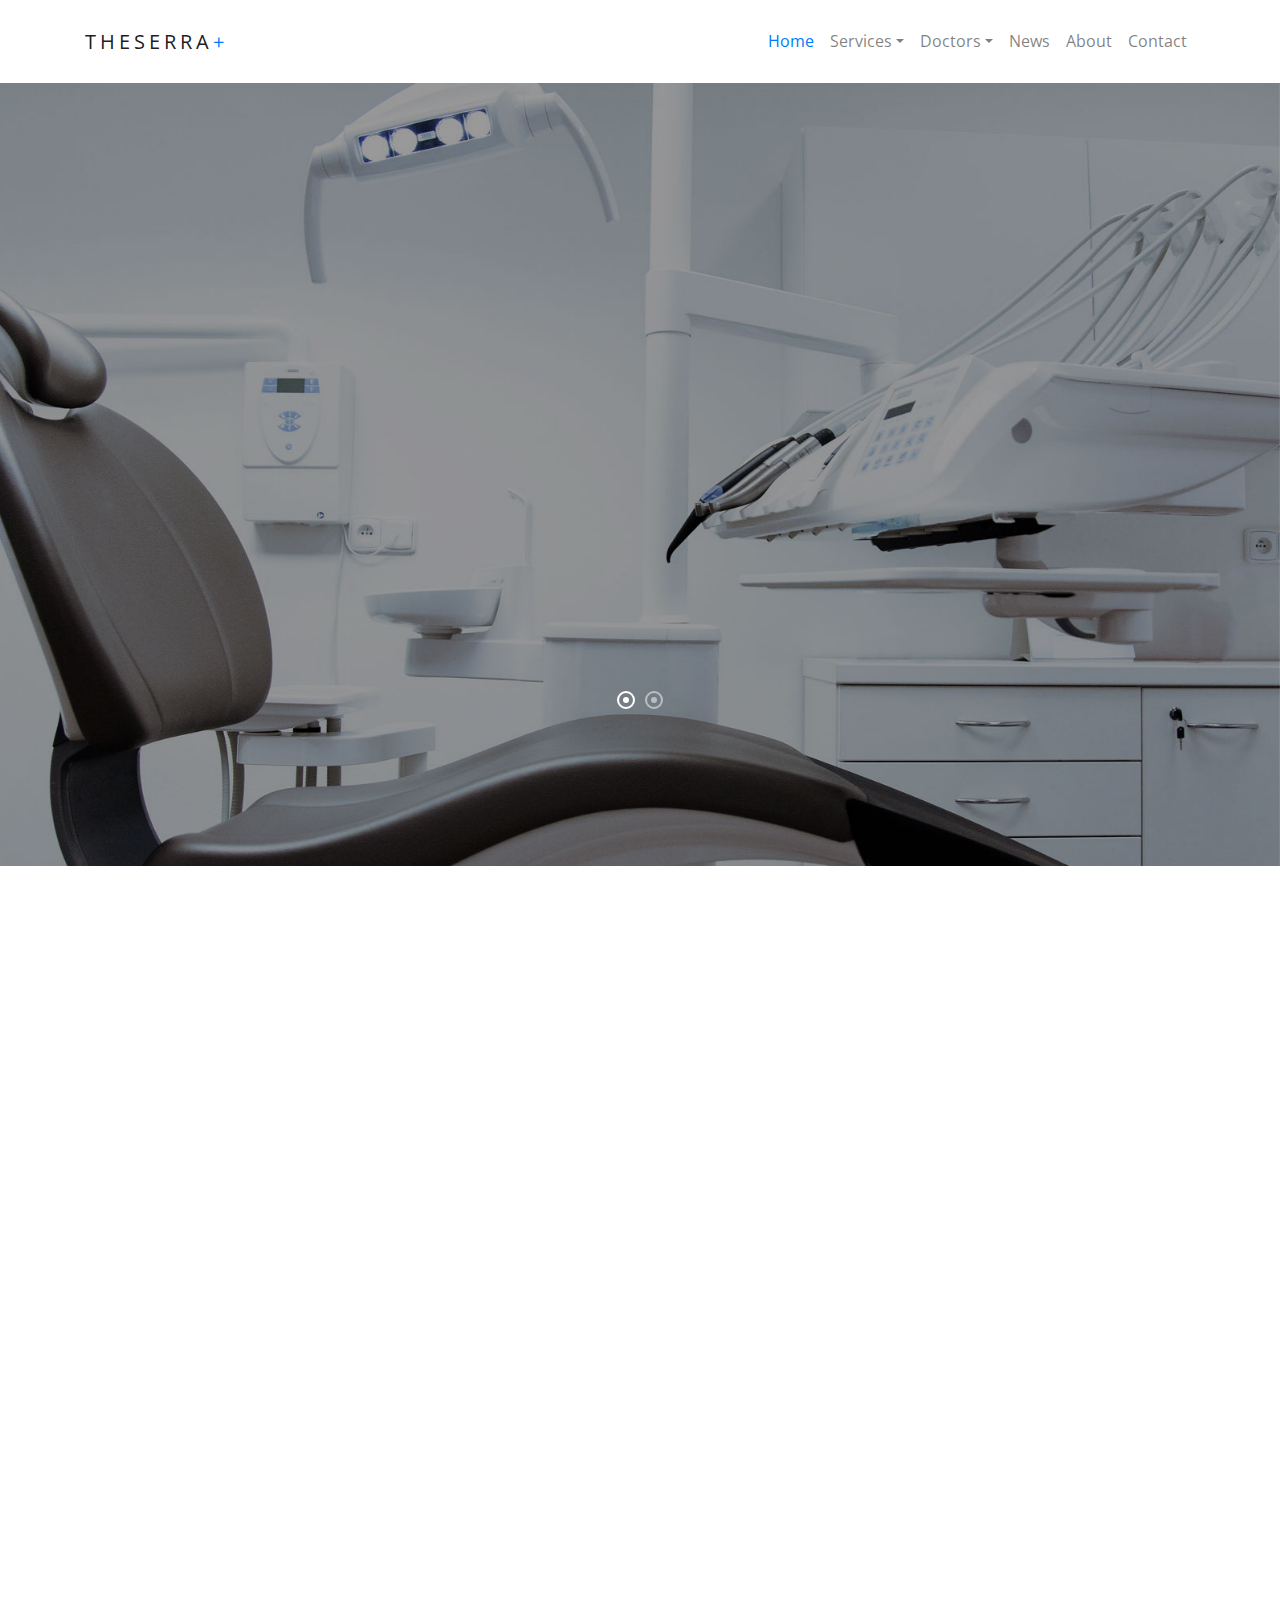
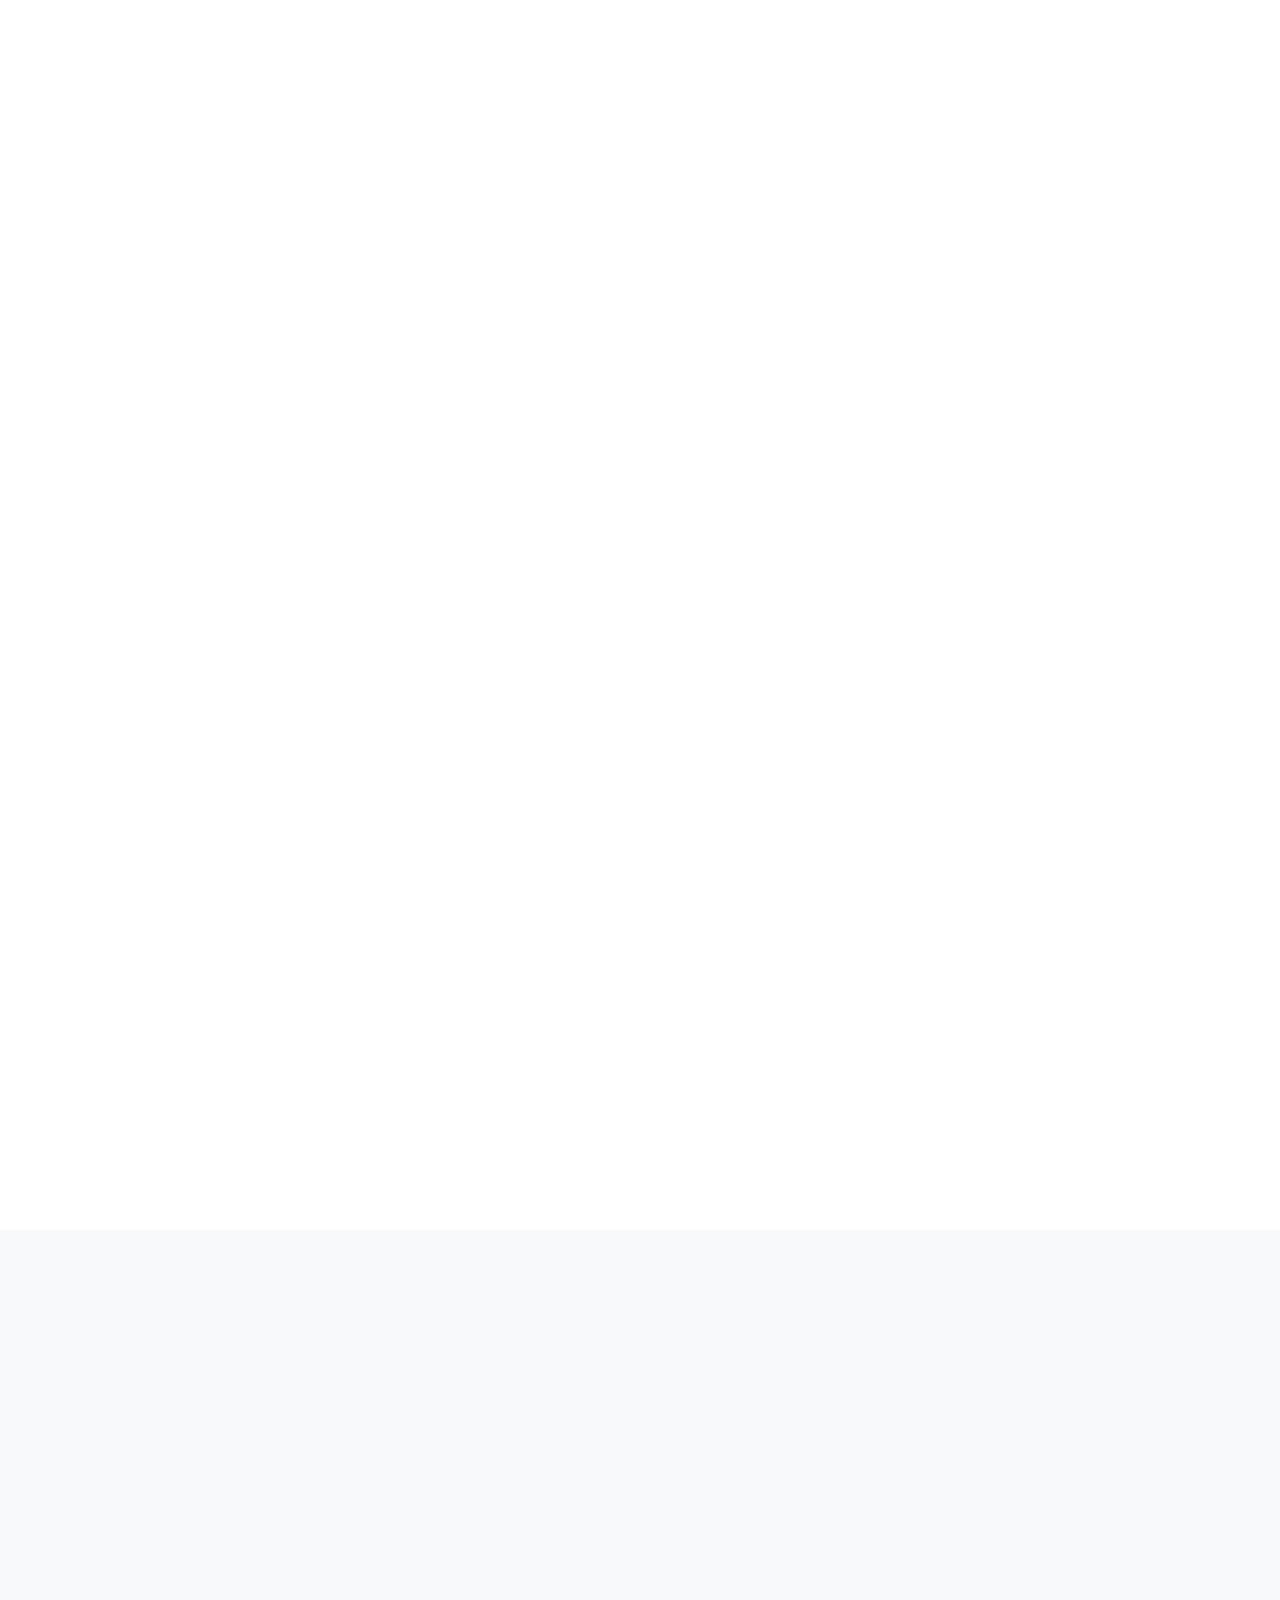
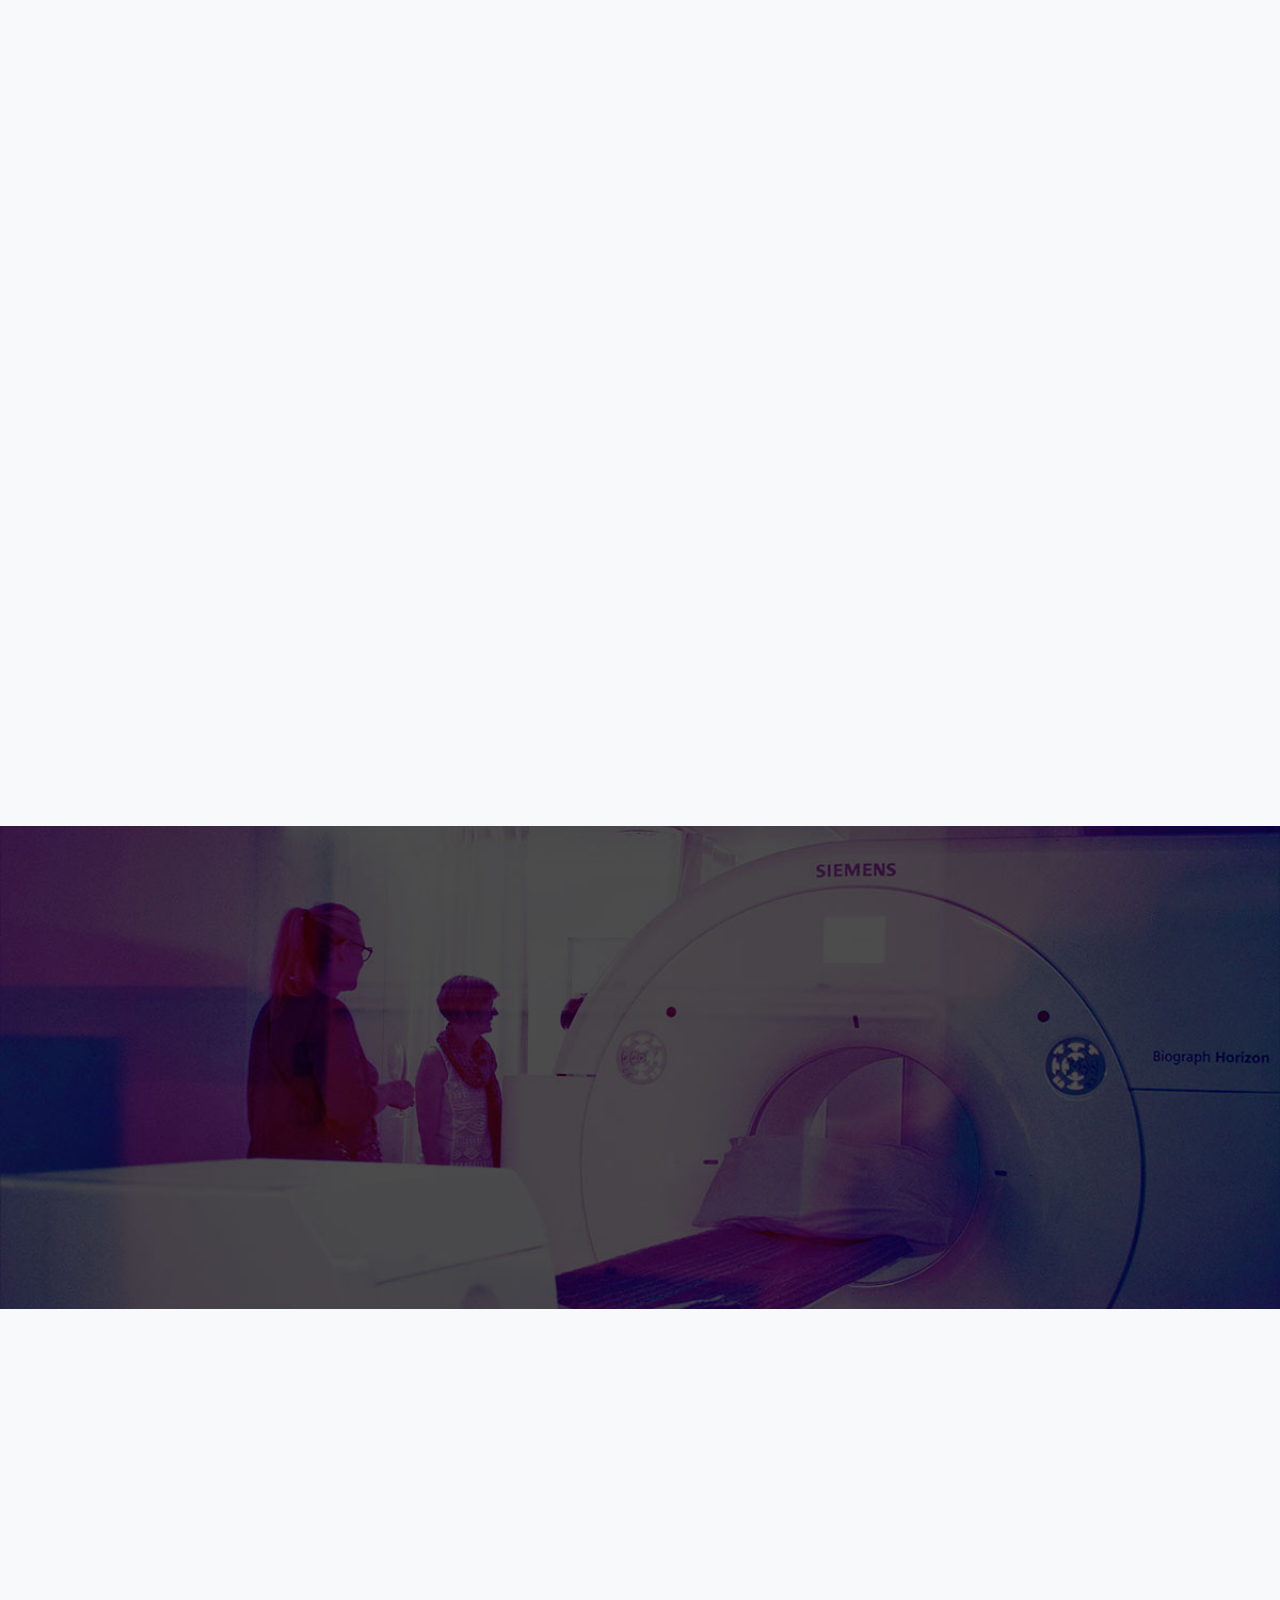
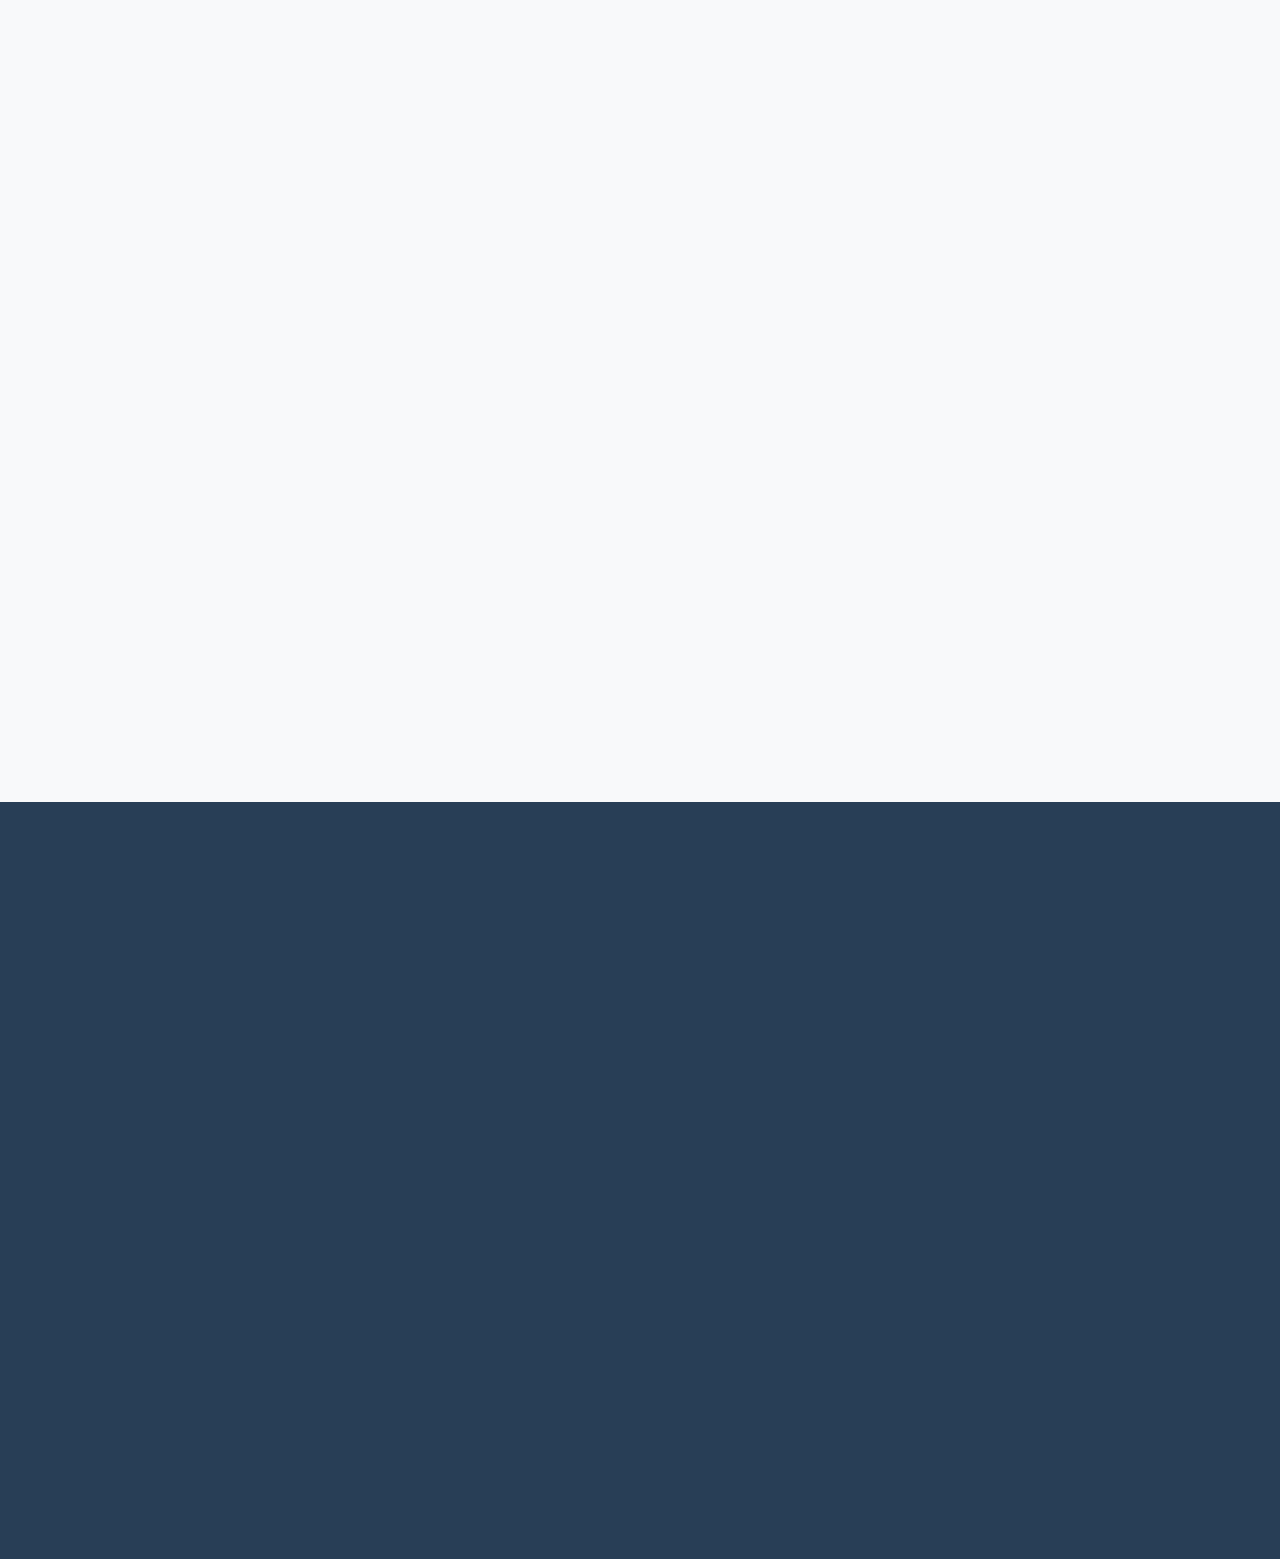
==== commit 548f4a18: "UPDATE INDEX" ====
--- a/index.html
+++ b/index.html
@@ -553,12 +553,7 @@
   </section>
   <!-- END section -->
 
-  <a href="#" class="cta-link element-animate" data-animate-effect="fadeIn" data-toggle="modal"
-    data-target="#modalAppointment">
-    <span class="sub-heading">Ready to Visit?</span>
-    <span class="heading">Make an Appointment</span>
-  </a>
-  <!-- END cta-link -->
+
 
   <footer class="site-footer" role="contentinfo">
     <div class="container">
@@ -622,56 +617,7 @@
   <!-- END footer -->
 
 
-  <!-- Modal -->
-  <div class="modal fade" id="modalAppointment" tabindex="-1" role="dialog" aria-labelledby="modalAppointmentLabel"
-    aria-hidden="true">
-    <div class="modal-dialog" role="document">
-      <div class="modal-content">
-        <div class="modal-header">
-          <h5 class="modal-title" id="modalAppointmentLabel">Appointment</h5>
-          <button type="button" class="close" data-dismiss="modal" aria-label="Close">
-            <span aria-hidden="true">&times;</span>
-          </button>
-        </div>
-        <div class="modal-body">
-          <form action="#">
-            <div class="form-group">
-              <label for="appointment_name" class="text-black">Full Name</label>
-              <input type="text" class="form-control" id="appointment_name">
-            </div>
-            <div class="form-group">
-              <label for="appointment_email" class="text-black">Email</label>
-              <input type="text" class="form-control" id="appointment_email">
-            </div>
-            <div class="row">
-              <div class="col-md-6">
-                <div class="form-group">
-                  <label for="appointment_date" class="text-black">Date</label>
-                  <input type="text" class="form-control" id="appointment_date">
-                </div>
-              </div>
-              <div class="col-md-6">
-                <div class="form-group">
-                  <label for="appointment_time" class="text-black">Time</label>
-                  <input type="text" class="form-control" id="appointment_time">
-                </div>
-              </div>
-            </div>
-
-
-            <div class="form-group">
-              <label for="appointment_message" class="text-black">Message</label>
-              <textarea name="" id="appointment_message" class="form-control" cols="30" rows="10"></textarea>
-            </div>
-            <div class="form-group">
-              <input type="submit" value="Send Message" class="btn btn-primary">
-            </div>
-          </form>
-        </div>
-
-      </div>
-    </div>
-  </div>
+
 
   <script src="js/jquery-3.2.1.min.js"></script>
   <script src="js/popper.min.js"></script>
